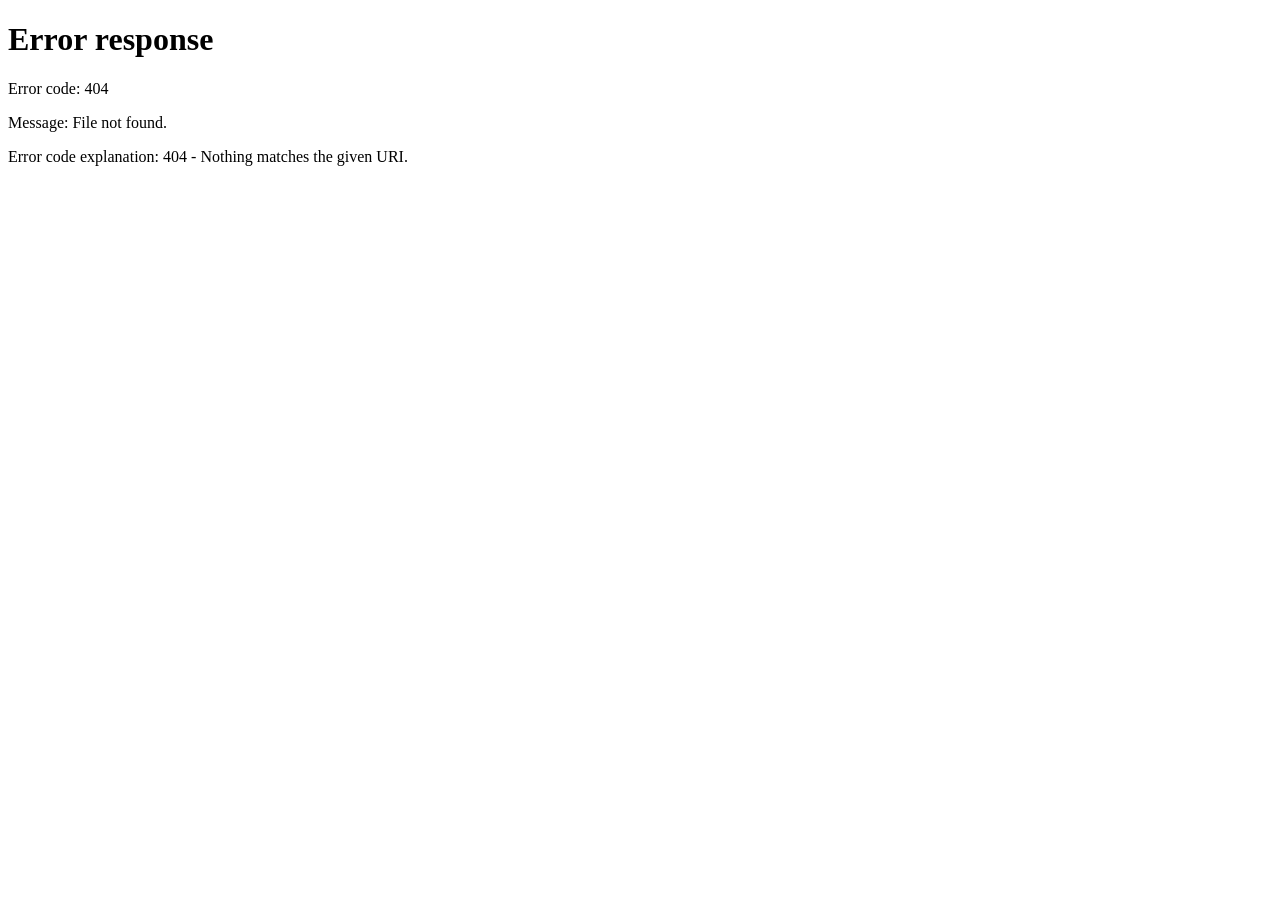
==== locker-manager/index.html @ d95ff04b "Add FABY Keeper front-end clone (original UI) and lightweight localStorage version Co-Authored-By: C" ====
<!DOCTYPE html>
<html lang="ar" dir="rtl" data-theme="dark">
<head>
<meta charset="UTF-8">
<meta name="viewport" content="width=device-width, initial-scale=1.0">
<title>FABY Keeper</title>
<link rel="icon" type="image/svg+xml" href="data:image/svg+xml,%3Csvg xmlns='http://www.w3.org/2000/svg' viewBox='0 0 100 100'%3E%3Crect width='100' height='100' rx='22' fill='%237b2ff7'/%3E%3C/svg%3E">
<link rel="preconnect" href="https://fonts.googleapis.com"><link rel="preconnect" href="https://fonts.gstatic.com" crossorigin>
<link href="https://fonts.googleapis.com/css2?family=Inter:wght@400;500;600;700&family=Tajawal:wght@400;500;700&display=swap" rel="stylesheet">
<link rel="stylesheet" href="https://cdnjs.cloudflare.com/ajax/libs/font-awesome/6.5.1/css/all.min.css">
<link rel="stylesheet" href="style.css">
<style>
        .topbar-user {
            display: inline-flex; align-items: center; gap: 8px;
            padding: 6px 12px;
            background: rgba(255,255,255,0.05);
            border: 1px solid rgba(255,255,255,0.08);
            border-radius: 999px;
            font-size: 13px;
            font-weight: 500;
            line-height: 1;
        }
        .topbar-user .user-name { color: #fff; }
        .topbar-user .user-role {
            padding: 3px 8px;
            border-radius: 999px;
            font-size: 11px;
            font-weight: 700;
            text-transform: uppercase;
            letter-spacing: 0.04em;
            background: linear-gradient(135deg, #7b2ff7 0%, #00d2ff 100%);
            color: #fff;
        }
        .topbar-logout-btn {
            display: inline-flex; align-items: center; justify-content: center;
            width: 38px; height: 38px;
            border: 1px solid rgba(255,255,255,0.08);
            background: rgba(255,255,255,0.04);
            color: rgba(255,255,255,0.75);
            border-radius: 10px;
            cursor: pointer;
            transition: all 0.15s ease;
        }
        .topbar-logout-btn:hover {
            color: #ff7a7a;
            border-color: rgba(255, 122, 122, 0.3);
            background: rgba(255, 122, 122, 0.08);
        }
        [data-theme="light"] .topbar-user { background: rgba(0,0,0,0.04); border-color: rgba(0,0,0,0.08); }
        [data-theme="light"] .topbar-user .user-name { color: #111; }
        [data-theme="light"] .topbar-logout-btn { border-color: rgba(0,0,0,0.08); background: rgba(0,0,0,0.04); color: rgba(0,0,0,0.65); }

        /* Role-based visibility — set on <body> at auth boot */
        body:not(.role-manager) .manager-only { display: none !important; }

        /* Users management page */
        .users-page { padding: 24px; }
        .users-toolbar {
            display: flex; justify-content: space-between; align-items: center;
            margin-bottom: 20px;
        }
        .users-toolbar h2 { margin: 0; font-size: 22px; font-weight: 700; letter-spacing: -0.02em; }
        .users-add-btn {
            display: inline-flex; align-items: center; gap: 8px;
            padding: 10px 18px; border: none; border-radius: 10px;
            background: linear-gradient(135deg, #7b2ff7 0%, #00d2ff 100%);
            color: #fff; font-weight: 600; font-size: 14px; cursor: pointer;
            box-shadow: 0 6px 20px rgba(123, 47, 247, 0.3);
            transition: transform 0.15s ease;
            font-family: inherit;
        }
        .users-add-btn:hover { transform: translateY(-1px); }
        .users-table-wrap {
            background: rgba(255,255,255,0.03);
            border: 1px solid rgba(255,255,255,0.06);
            border-radius: 14px;
            overflow: auto;
        }
        [data-theme="light"] .users-table-wrap { background: #fff; border-color: rgba(0,0,0,0.08); }
        .users-table { width: 100%; border-collapse: collapse; }
        .users-table th, .users-table td { padding: 14px 18px; text-align: start; font-size: 14px; }
        .users-table th {
            background: rgba(255,255,255,0.04);
            font-weight: 600; font-size: 12px;
            text-transform: uppercase; letter-spacing: 0.05em;
            color: rgba(255,255,255,0.55);
            border-bottom: 1px solid rgba(255,255,255,0.06);
        }
        [data-theme="light"] .users-table th { background: #f7f7fa; color: #555; border-color: rgba(0,0,0,0.06); }
        .users-table tbody tr { border-top: 1px solid rgba(255,255,255,0.04); }
        [data-theme="light"] .users-table tbody tr { border-color: rgba(0,0,0,0.05); }
        .role-chip {
            display: inline-block; padding: 3px 10px; border-radius: 999px;
            font-size: 11px; font-weight: 700; text-transform: uppercase; letter-spacing: 0.04em;
        }
        .role-chip.manager  { background: linear-gradient(135deg, #7b2ff7, #00d2ff); color: #fff; }
        .role-chip.admin    { background: rgba(59, 130, 246, 0.2); color: #60a5fa; border: 1px solid rgba(59, 130, 246, 0.3); }
        .role-chip.employee { background: rgba(34, 197, 94, 0.15); color: #4ade80; border: 1px solid rgba(34, 197, 94, 0.3); }
        .status-chip {
            display: inline-block; padding: 3px 10px; border-radius: 999px;
            font-size: 11px; font-weight: 600;
        }
        .status-chip.active   { background: rgba(34, 197, 94, 0.15); color: #4ade80; }
        .status-chip.inactive { background: rgba(239, 68, 68, 0.15); color: #ff7a7a; }
        .users-row-actions { display: flex; gap: 6px; justify-content: flex-end; }
        .users-row-actions button {
            border: 1px solid rgba(255,255,255,0.08);
            background: rgba(255,255,255,0.04);
            color: rgba(255,255,255,0.8);
            width: 34px; height: 34px; border-radius: 8px; cursor: pointer;
            display: inline-flex; align-items: center; justify-content: center;
            transition: all 0.15s ease;
            font-family: inherit;
        }
        [data-theme="light"] .users-row-actions button { border-color: rgba(0,0,0,0.08); background: #f7f7fa; color: #444; }
        .users-row-actions button:hover { background: rgba(123, 47, 247, 0.15); border-color: rgba(123, 47, 247, 0.4); color: #c5a3ff; }
        .users-row-actions button.danger:hover { background: rgba(239, 68, 68, 0.15); border-color: rgba(239, 68, 68, 0.4); color: #ff7a7a; }

        /* User modal form fields */
        .user-form-field { display: block; margin-bottom: 14px; }
        .user-form-field label { display: block; font-size: 13px; font-weight: 500; color: rgba(255,255,255,0.75); margin-bottom: 6px; }
        [data-theme="light"] .user-form-field label { color: #444; }
        .user-form-field input[type="text"],
        .user-form-field input[type="password"],
        .user-form-field select {
            width: 100%; padding: 11px 14px;
            background: rgba(255,255,255,0.04);
            border: 1px solid rgba(255,255,255,0.1);
            border-radius: 10px;
            color: #fff; font-size: 14px; font-family: inherit;
        }
        [data-theme="light"] .user-form-field input,
        [data-theme="light"] .user-form-field select {
            background: #fff; border-color: rgba(0,0,0,0.12); color: #111;
        }
        .user-form-field input:focus, .user-form-field select:focus {
            outline: none; border-color: rgba(123, 47, 247, 0.6);
            box-shadow: 0 0 0 4px rgba(123, 47, 247, 0.12);
        }
        .user-form-checkbox { display: flex; align-items: center; gap: 8px; font-size: 14px; color: rgba(255,255,255,0.8); }
        [data-theme="light"] .user-form-checkbox { color: #333; }
    </style>
</head>
<body style="font-family: Tajawal, Inter, sans-serif;"> at auth boot */
        body:not(.role-manager) .manager-only { display: none !important; }

        /* Users management page */
        .users-page { padding: 24px; }
        .users-toolbar {
            display: flex; justify-content: space-between; align-items: center;
            margin-bottom: 20px;
        }
        .users-toolbar h2 { margin: 0; font-size: 22px; font-weight: 700; letter-spacing: -0.02em; }
        .users-add-btn {
            display: inline-flex; align-items: center; gap: 8px;
            padding: 10px 18px; border: none; border-radius: 10px;
            background: linear-gradient(135deg, #7b2ff7 0%, #00d2ff 100%);
            color: #fff; font-weight: 600; font-size: 14px; cursor: pointer;
            box-shadow: 0 6px 20px rgba(123, 47, 247, 0.3);
            transition: transform 0.15s ease;
            font-family: inherit;
        }
        .users-add-btn:hover { transform: translateY(-1px); }
        .users-table-wrap {
            background: rgba(255,255,255,0.03);
            border: 1px solid rgba(255,255,255,0.06);
            border-radius: 14px;
            overflow: auto;
        }
        [data-theme="light"] .users-table-wrap { background: #fff; border-color: rgba(0,0,0,0.08); }
        .users-table { width: 100%; border-collapse: collapse; }
        .users-table th, .users-table td { padding: 14px 18px; text-align: start; font-size: 14px; }
        .users-table th {
            background: rgba(255,255,255,0.04);
            font-weight: 600; font-size: 12px;
            text-transform: uppercase; letter-spacing: 0.05em;
            color: rgba(255,255,255,0.55);
            border-bottom: 1px solid rgba(255,255,255,0.06);
        }
        [data-theme="light"] .users-table th { background: #f7f7fa; color: #555; border-color: rgba(0,0,0,0.06); }
        .users-table tbody tr { border-top: 1px solid rgba(255,255,255,0.04); }
        [data-theme="light"] .users-table tbody tr { border-color: rgba(0,0,0,0.05); }
        .role-chip {
            display: inline-block; padding: 3px 10px; border-radius: 999px;
            font-size: 11px; font-weight: 700; text-transform: uppercase; letter-spacing: 0.04em;
        }
        .role-chip.manager  { background: linear-gradient(135deg, #7b2ff7, #00d2ff); color: #fff; }
        .role-chip.admin    { background: rgba(59, 130, 246, 0.2); color: #60a5fa; border: 1px solid rgba(59, 130, 246, 0.3); }
        .role-chip.employee { background: rgba(34, 197, 94, 0.15); color: #4ade80; border: 1px solid rgba(34, 197, 94, 0.3); }
        .status-chip {
            display: inline-block; padding: 3px 10px; border-radius: 999px;
            font-size: 11px; font-weight: 600;
        }
        .status-chip.active   { background: rgba(34, 197, 94, 0.15); color: #4ade80; }
        .status-chip.inactive { background: rgba(239, 68, 68, 0.15); color: #ff7a7a; }
        .users-row-actions { display: flex; gap: 6px; justify-content: flex-end; }
        .users-row-actions button {
            border: 1px solid rgba(255,255,255,0.08);
            background: rgba(255,255,255,0.04);
            color: rgba(255,255,255,0.8);
            width: 34px; height: 34px; border-radius: 8px; cursor: pointer;
            display: inline-flex; align-items: center; justify-content: center;
            transition: all 0.15s ease;
            font-family: inherit;
        }
        [data-theme="light"] .users-row-actions button { border-color: rgba(0,0,0,0.08); background: #f7f7fa; color: #444; }
        .users-row-actions button:hover { background: rgba(123, 47, 247, 0.15); border-color: rgba(123, 47, 247, 0.4); color: #c5a3ff; }
        .users-row-actions button.danger:hover { background: rgba(239, 68, 68, 0.15); border-color: rgba(239, 68, 68, 0.4); color: #ff7a7a; }

        /* User modal form fields */
        .user-form-field { display: block; margin-bottom: 14px; }
        .user-form-field label { display: block; font-size: 13px; font-weight: 500; color: rgba(255,255,255,0.75); margin-bottom: 6px; }
        [data-theme="light"] .user-form-field label { color: #444; }
        .user-form-field input[type="text"],
        .user-form-field input[type="password"],
        .user-form-field select {
            width: 100%; padding: 11px 14px;
            background: rgba(255,255,255,0.04);
            border: 1px solid rgba(255,255,255,0.1);
            border-radius: 10px;
            color: #fff; font-size: 14px; font-family: inherit;
        }
        [data-theme="light"] .user-form-field input,
        [data-theme="light"] .user-form-field select {
            background: #fff; border-color: rgba(0,0,0,0.12); color: #111;
        }
        .user-form-field input:focus, .user-form-field select:focus {
            outline: none; border-color: rgba(123, 47, 247, 0.6);
            box-shadow: 0 0 0 4px rgba(123, 47, 247, 0.12);
        }
        .user-form-checkbox { display: flex; align-items: center; gap: 8px; font-size: 14px; color: rgba(255,255,255,0.8); }
        [data-theme="light"] .user-form-checkbox { color: #333; }
    </style>
<style>
      .ejoy-sub-active{
        color: #1296ba !important;
      }
      
      .ejoy-sub-hovered{
        color: #1296ba !important;
      }
      .ejoy-sub-clzz{
        cursor: pointer;
        
        lineHeight: 1.2;
          font-size: 28px;
          color: #FFCC00; background: rgba(17, 17, 17, 0.7);
        
      }
      .ejoy-sub-clzz:hover{
        color: #1296ba !important;
      }
      .ej-trans-sub{
        position: absolute !important;
        width: 100% !important;
        display: flex !important;
        justify-content: center !important;
        align-items: center !important;
        z-index: 9999999 !important;
        cursor: move;
      }
      .ej-trans-sub > span{
        color: #3CF9ED;
        font-size: 18px;
        text-align: center;
        padding: 0 16px;
        line-height: 1.5;
        background: rgba(32, 26, 25, 0.8);
        // text-shadow: 0px 1px 4px black;
        padding: 0 8px;
        
        lineHeight: 1.2;
        font-size: 16px;
        color: #0CB1C7; background: rgba(67, 65, 65, 0.7);
      
      }
      .ej-full-screen-video{
        position: absolute;
        width: 30px;
        height: 30px;
        top: 30px;
        right: 10px;
        display: flex;
        justify-content: center;
        align-items: center;
        z-index: 99999999;
        cursor: pointer;
      }
      .ej-main-sub{
        position: absolute !important;
        width: 100% !important;
        display: flex !important;
        justify-content: center !important;
        align-items: center !important;
        z-index: 99999999 !important;
        cursor: move;
        padding: 0 8px;
      }
      .ej-main-sub > span{
        color: white;
        font-size: 20px;
        line-height: 1.5;
        text-align: center;
        background: rgba(32, 26, 25, 0.8);
        padding: 2px 8px;
        font-weight: normal !important;
        
        lineHeight: 1.2;
          font-size: 28px;
          color: #FFCC00; background: rgba(17, 17, 17, 0.7);
        
      }

      .ej-main-sub .ejoy-sub-clzz{
        background: transparent !important
      }

      .tran-subtitle > span{
        cursor: pointer;
        padding-left: 10px;
        top: 2px;
        position: relative;
      }

      .tran-subtitle > span > span{
        position: absolute;
        top: -170%;
        background: rgba(0,0,0,0.5);
        font-size: 13px;
        line-height: 20px;
        padding: 2px 8px;
        color: white;
        display: none;
        border-radius: 4px;
        white-space: nowrap;
        left: -50%;
        font-weight: normal;
      }

      .viewPopupPro {
        z-index: 2147483647;
        cursor: auto;
        position: absolute;
        z-index: 2147483647;
        background: #111111;
        transition: opacity 1s;
        width: 172px;
        height: 66px;
        opacity: 1;
        border-radius: 6px;
        display: flex;
        flex-direction: column;
        justify-content: center;
        align-items: center;
      }

      .titlePopupPro {
        font-style: normal;
        font-weight: 400;
        font-size: 10px;
        line-height: 12px;
        color: #E5E5E5;
        text-shadow: 0px 3px 3px rgba(0, 0, 0, 0.25);
      }
  
      .viewGoPro {
        background: #FFCC00;
        border-radius: 72.6257px;
        display: flex;
        justify-content: center;
        align-items: center;
        margin-top: 8px;
        padding-left: 10px;
        cursor: pointer;
  
      }

      .viewGoPro svg {
        pointer-events: none;
      }
      
      .textGoPro {
        font-style: normal;
        font-weight: 600;
        font-size: 10px;
        line-height: 12px;
        pointer-events: none;
        text-align: center;
        color: #FFFFFF;
        padding: 4px 14px 4px 4px;
      }

      .viewPopupPro{
        top: auto !important;
        bottom: 15px !important;
      }

      .view-icon-copy-main-sub:hover > span,
      .view-icon-edit-sub:hover > span,
      .view-icon-exit-full-sub:hover > span,
      .view-icon-full-sub:hover > span,
      .iconCrownGoPro:hover > span,
      .view-icon-copy-tran-sub:hover > span {
        display: block;
      }

      .iconCrownGoPro{
        padding-left: 0px !important;
        padding-right: 8px !important;
      }
      .iconCrownGoPro svg{
        width: 17px;
        height: 17px;
      }
      .view-icon-full-sub, .view-icon-exit-full-sub {
        display: flex;
      }

      .view-icon-full-sub > svg, .view-icon-exit-full-sub > svg {
        pointer-events: none;
      }

      .tran-subtitle > span > svg{
        width: 16px;
        height: 16px;
        pointer-events: none;
        display: inline-flex !important;
        vertical-align: baseline !important;
      }
      
      .view-icon-copy-main-sub > svg{
        pointer-events: none;
        color: #FFCC00
      }

      .iconCrownGoPro{
        padding-left: 0 !important;
        padding-right: 8px !important;
      }
      .view-icon-copy-tran-sub > svg{
        pointer-events: none;
        color: #0CB1C7
      }
      </style></head>
<body style="font-family: Tajawal, Inter, sans-serif;">

<div class="app-layout">

    <!-- Sidebar Overlay -->
    <div class="sidebar-overlay" id="sidebarOverlay" onclick="toggleSidebar()"></div>

    <!-- Sidebar -->
    <aside class="sidebar" id="sidebar">
        <div class="sidebar-brand" onclick="navigateTo('home')">
            <div class="sidebar-brand-icon">
                <svg viewBox="0 0 100 100" width="40" height="40">
                    <defs>
                        <lineargradient id="brandGrad" x1="0%" y1="0%" x2="100%" y2="100%">
                            <stop offset="0%" stop-color="#7b2ff7"></stop>
                            <stop offset="100%" stop-color="#00d2ff"></stop>
                        </lineargradient>
                    </defs>
                    <rect width="100" height="100" rx="22" fill="url(#brandGrad)"></rect>
                    <rect x="28" y="18" width="44" height="52" rx="6" fill="none" stroke="white" stroke-width="5"></rect>
                    <circle cx="50" cy="42" r="8" fill="none" stroke="white" stroke-width="4"></circle>
                    <rect x="47" y="48" width="6" height="12" rx="2" fill="white"></rect>
                    <rect x="22" y="72" width="56" height="12" rx="4" fill="rgba(255,255,255,0.35)"></rect>
                </svg>
            </div>
            <div class="sidebar-brand-text">
                <span class="sidebar-brand-name">FABY</span>
                <span class="sidebar-brand-sub">Keeper</span>
            </div>
        </div>

        <div class="sidebar-search">
            <div class="sidebar-search-box">
                <i class="fas fa-search"></i>
                <input type="text" id="sidebarSearch" data-i18n-placeholder="searchAll" placeholder="البحث في كل شيء..." oninput="handleGlobalSearch(this.value)">
            </div>
            <div class="sidebar-search-results open" id="sidebarSearchResults" style="display: none;"></div>
        </div>

        <nav class="sidebar-nav">
            <a class="sidebar-link" data-page="home" onclick="navigateTo('home')">
                <i class="fas fa-home"></i>
                <span data-i18n="home">الرئيسية</span>
            </a>
            <a class="sidebar-link" data-page="lockers" onclick="navigateTo('lockers')">
                <i class="fas fa-box-open"></i>
                <span data-i18n="lockers">الخزائن</span>
            </a>
            <a class="sidebar-link" data-page="warehouse" onclick="navigateTo('warehouse')">
                <i class="fas fa-warehouse"></i>
                <span data-i18n="warehouse">المستودع</span>
            </a>
            <a class="sidebar-link" data-page="departments" onclick="navigateTo('departments')">
                <i class="fas fa-building"></i>
                <span data-i18n="departments">الأقسام</span>
            </a>
            <a class="sidebar-link" data-page="employees" onclick="navigateTo('employees')">
                <i class="fas fa-id-badge"></i>
                <span data-i18n="employees">الموظفون</span>
            </a>
            <a class="sidebar-link manager-only" data-page="users" onclick="navigateTo('users')">
                <i class="fas fa-user-shield"></i>
                <span data-i18n="users">المستخدمون</span>
            </a>
        </nav>

        <div class="sidebar-footer">
            <button class="sidebar-footer-btn" onclick="toggleTheme()" title="تبديل السمة" data-i18n-title="toggleTheme">
                <i class="fas fa-moon" id="themeIcon"></i>
            </button>
            <button class="sidebar-footer-btn" onclick="toggleLanguage()" title="تبديل اللغة" data-i18n-title="toggleLanguage">
                <span id="langLabel">EN</span>
            </button>
        </div>
    </aside>

    <!-- Main Content -->
    <div class="main-content">

        <!-- Top Bar -->
        <div class="topbar">
            <button class="topbar-hamburger" onclick="toggleSidebar()">
                <i class="fas fa-bars"></i>
            </button>
            <h1 id="pageTitle" data-i18n="home">الرئيسية</h1>
            <div class="topbar-right">
                <div class="topbar-user" id="userBadge" style="">
                    <span class="user-name" id="userNameLabel">manager</span>
                    <span class="user-role" id="userRoleLabel">manager</span>
                </div>
                <button class="topbar-alert-btn" onclick="openAlertsPanel()" title="التنبيهات" data-i18n-title="alerts">
                    <i class="fas fa-bell"></i>
                    <span class="topbar-alert-count" id="alertBadge"><span id="alertCount">80</span></span>
                </button>
                <button class="topbar-add-btn" id="addBtn" onclick="handleAddBtn()" style="display: none;">
                    <i class="fas fa-plus-circle"></i>
                    <span id="addBtnText" data-i18n="add">إضافة</span>
                </button>
                <button class="topbar-logout-btn" id="logoutBtn" onclick="logoutUser()" style="" title="تسجيل الخروج" data-i18n-title="signOut">
                    <i class="fas fa-sign-out-alt"></i>
                </button>
            </div>
        </div>

        <!-- Alert Banner -->
        <div class="alert-banner" id="alertBanner" style="display: none;">
            <i class="fas fa-exclamation-triangle"></i>
            <span id="alertText">80 عنصر في 19 خزانة بمخزون منخفض!</span>
            <button onclick="dismissAlertBanner()"><i class="fas fa-times"></i></button>
        </div>

        <!-- ==================== PAGES ==================== -->

        <!-- HOME PAGE -->
        <div class="page" id="page-home">
            <div class="home-container">
                <div class="home-hero">
                    <div class="home-hero-icon">
                        <svg viewBox="0 0 100 100" width="90" height="90">
                            <defs>
                                <lineargradient id="heroGrad" x1="0%" y1="0%" x2="100%" y2="100%">
                                    <stop offset="0%" stop-color="#7b2ff7"></stop>
                                    <stop offset="100%" stop-color="#00d2ff"></stop>
                                </lineargradient>
                            </defs>
                            <rect width="100" height="100" rx="22" fill="url(#heroGrad)"></rect>
                            <rect x="28" y="18" width="44" height="52" rx="6" fill="none" stroke="white" stroke-width="5"></rect>
                            <circle cx="50" cy="42" r="8" fill="none" stroke="white" stroke-width="4"></circle>
                            <rect x="47" y="48" width="6" height="12" rx="2" fill="white"></rect>
                            <rect x="22" y="72" width="56" height="12" rx="4" fill="rgba(255,255,255,0.35)"></rect>
                        </svg>
                        <div class="home-hero-glow"></div>
                    </div>
                    <h1 class="home-hero-title" data-i18n="appTitle">FABY Keeper</h1>
                    <p class="home-hero-subtitle" data-i18n="homeSubtitle">إدارة التخزين والمستودعات والأقسام</p>
                </div>
                <div class="home-grid">
                    <div class="home-card home-card-lockers" onclick="navigateTo('lockers')">
                        <div class="home-card-bg"></div>
                        <div class="home-card-content">
                            <div class="home-card-icon"><i class="fas fa-box-open"></i></div>
                            <h3 class="home-card-title" data-i18n="lockers">الخزائن</h3>
                            <p class="home-card-desc" data-i18n="lockersDesc">إدارة خزائن التخزين وعناصر المخزون</p>
                            <div class="home-card-count" id="homeLockerCount">0</div>
                        </div>
                    </div>
                    <div class="home-card home-card-warehouse" onclick="navigateTo('warehouse')">
                        <div class="home-card-bg"></div>
                        <div class="home-card-content">
                            <div class="home-card-icon"><i class="fas fa-warehouse"></i></div>
                            <h3 class="home-card-title" data-i18n="warehouse">المستودع</h3>
                            <p class="home-card-desc" data-i18n="warehouseDesc">إدارة مناطق المستودع والتخزين</p>
                            <div class="home-card-count" id="homeWarehouseCount">0</div>
                        </div>
                    </div>
                    <div class="home-card home-card-departments" onclick="navigateTo('departments')">
                        <div class="home-card-bg"></div>
                        <div class="home-card-content">
                            <div class="home-card-icon"><i class="fas fa-building"></i></div>
                            <h3 class="home-card-title" data-i18n="departments">الأقسام</h3>
                            <p class="home-card-desc" data-i18n="departmentsDesc">إدارة الفرق والموظفين والمسؤوليات</p>
                            <div class="home-card-count" id="homeDeptCount">0</div>
                        </div>
                    </div>
                    <div class="home-card home-card-employees" onclick="navigateTo('employees')">
                        <div class="home-card-bg"></div>
                        <div class="home-card-content">
                            <div class="home-card-icon"><i class="fas fa-id-badge"></i></div>
                            <h3 class="home-card-title" data-i18n="employees">الموظفون</h3>
                            <p class="home-card-desc" data-i18n="employeesDesc">إدارة الموظفين والعهدة</p>
                            <div class="home-card-count" id="homeEmpCount">0</div>
                        </div>
                    </div>
                </div>
            </div>
        </div>

        <!-- LOCKERS PAGE -->
        <div class="page" id="page-lockers">
            <div class="page-search-bar">
                <div class="page-search-box">
                    <i class="fas fa-search"></i>
                    <input type="text" id="lockerSearch" data-i18n-placeholder="searchLockers" placeholder="البحث في الخزائن والعناصر..." oninput="handleLockerSearch(this.value)">
                    <div class="page-search-results" id="lockerSearchResults" style="display: none;"></div>
                </div>
            </div>
            <div class="stats-bar">
                <div class="stat-card clickable" onclick="showAllCabinetItems()">
                    <div class="stat-icon stat-icon-blue"><i class="fas fa-box-open"></i></div>
                    <div class="stat-info">
                        <span class="stat-value" id="statLockers">37</span>
                        <span class="stat-label" data-i18n="totalLockers">إجمالي الخزائن</span>
                    </div>
                </div>
                <div class="stat-card clickable" onclick="showAllCabinetItems()">
                    <div class="stat-icon stat-icon-purple"><i class="fas fa-layer-group"></i></div>
                    <div class="stat-info">
                        <span class="stat-value" id="statStock">8697</span>
                        <span class="stat-label" data-i18n="totalStock">إجمالي المخزون</span>
                    </div>
                </div>
                <div class="stat-card stat-card-alert clickable" onclick="openAlertsPanel()">
                    <div class="stat-icon stat-icon-orange"><i class="fas fa-exclamation-triangle"></i></div>
                    <div class="stat-info">
                        <span class="stat-value" id="statAlerts">80</span>
                        <span class="stat-label" data-i18n="alerts">التنبيهات</span>
                    </div>
                </div>
            </div>
            <div class="layout-toolbar">
                <div class="layout-toolbar-label"><i class="fas fa-th"></i> <span data-i18n="layout">التخطيط</span></div>
                <div class="layout-toolbar-controls">
                    <label class="layout-ctl"><span data-i18n="rows">الصفوف</span>
                        <input type="number" id="lockerRowsInput" min="1" max="20" value="0" placeholder="تلقائي" data-i18n-placeholder="autoPlaceholder" oninput="setLockerLayout()">
                    </label>
                    <label class="layout-ctl"><span data-i18n="columns">الأعمدة</span>
                        <input type="number" id="lockerColsInput" min="1" max="12" value="0" placeholder="تلقائي" data-i18n-placeholder="autoPlaceholder" oninput="setLockerLayout()">
                    </label>
                    <button class="btn-icon layout-reset" onclick="resetLockerLayout()" title="تلقائي" data-i18n-title="autoLayout"><i class="fas fa-magic"></i></button>
                </div>
            </div>
            <div class="locker-grid-container">
                <div class="locker-grid" id="lockerGrid"></div>
            </div>
        </div>

        <!-- WAREHOUSE PAGE -->
        <div class="page" id="page-warehouse">
            <div class="page-search-bar">
                <div class="page-search-box">
                    <i class="fas fa-search"></i>
                    <input type="text" id="warehouseSearch" data-i18n-placeholder="searchWarehouse" placeholder="البحث في المناطق والعناصر..." oninput="handleWarehouseSearch(this.value)">
                    <div class="page-search-results" id="warehouseSearchResults" style="display: none;"></div>
                </div>
            </div>
            <div class="wh-zone-bar" id="whZoneBar"></div>
            <div class="warehouse-content" id="warehouseContent">
                <div class="loading-spinner" data-i18n="loading">جاري التحميل...</div>
            </div>
        </div>

        <!-- DEPARTMENTS PAGE -->
        <div class="page" id="page-departments">
            <div class="page-search-bar">
                <div class="page-search-box">
                    <i class="fas fa-search"></i>
                    <input type="text" id="deptSearch" data-i18n-placeholder="searchDepartments" placeholder="البحث في الأقسام والموظفين..." oninput="handleDeptSearch(this.value)">
                    <div class="page-search-results" id="deptSearchResults" style="display: none;"></div>
                </div>
            </div>
            <div class="stats-bar" id="deptStatsBar">
                <div class="stat-card clickable" onclick="showAllDepts()">
                    <div class="stat-icon stat-icon-purple"><i class="fas fa-sitemap"></i></div>
                    <div class="stat-info">
                        <span class="stat-value" id="statDepts">0</span>
                        <span class="stat-label" data-i18n="departments">الأقسام</span>
                    </div>
                </div>
                <div class="stat-card clickable" onclick="showAllDeptEquipment()">
                    <div class="stat-icon stat-icon-blue"><i class="fas fa-tools"></i></div>
                    <div class="stat-info">
                        <span class="stat-value" id="statDeptItems">0</span>
                        <span class="stat-label" data-i18n="equipment">المعدات</span>
                    </div>
                </div>
                <div class="stat-card clickable" onclick="navigateTo('employees')">
                    <div class="stat-icon stat-icon-green"><i class="fas fa-users"></i></div>
                    <div class="stat-info">
                        <span class="stat-value" id="statDeptEmps">0</span>
                        <span class="stat-label" data-i18n="employees">الموظفون</span>
                    </div>
                </div>
            </div>
            <div class="dept-grid" id="deptGrid">
                <div class="loading-spinner" data-i18n="loading">جاري التحميل...</div>
            </div>
        </div>

        <!-- EMPLOYEES PAGE -->
        <div class="page" id="page-employees">
            <div class="page-search-bar">
                <div class="page-search-box">
                    <i class="fas fa-search"></i>
                    <input type="text" id="empSearch" data-i18n-placeholder="searchEmployees" placeholder="البحث عن موظفين..." oninput="handleEmpSearch(this.value)">
                    <div class="page-search-results open" id="empSearchResults" style="display: none;"><div class="search-empty">لم يتم العثور على نتائج</div></div>
                </div>
            </div>
            <div class="stats-bar" id="empStatsBar">
                <div class="stat-card clickable" onclick="showAllEmps()">
                    <div class="stat-icon stat-icon-cyan"><i class="fas fa-id-badge"></i></div>
                    <div class="stat-info">
                        <span class="stat-value" id="statEmps">10</span>
                        <span class="stat-label" data-i18n="employees">الموظفون</span>
                    </div>
                </div>
                <div class="stat-card clickable" onclick="showAllCustodyItems()">
                    <div class="stat-icon stat-icon-purple"><i class="fas fa-hand-holding"></i></div>
                    <div class="stat-info">
                        <span class="stat-value" id="statEmpCustody">20</span>
                        <span class="stat-label" data-i18n="custodyItems">عناصر العهدة</span>
                    </div>
                </div>
            </div>
            <div class="emp-grid" id="empGrid"></div>
        </div>

        <!-- DEPARTMENT DETAIL PAGE -->
        <div class="page" id="page-dept-detail">
            <div class="dept-detail-header" id="deptDetailHeader">
                <button class="back-btn" onclick="navigateTo('departments')">
                    <i class="fas fa-arrow-left"></i>
                </button>
                <div class="dept-detail-info">
                    <h2 class="dept-detail-name"></h2>
                    <div class="dept-detail-image"></div>
                </div>
                <div class="dept-header-actions">
                    <button class="dept-header-action dept-header-action-edit" onclick="openEditDeptModal(currentDeptId)" title="تعديل القسم" data-i18n-title="editDepartment" data-i18n-aria="editDepartment" aria-label="تعديل القسم">
                        <i class="fas fa-pen"></i>
                    </button>
                    <button class="dept-header-action dept-header-action-reassign" onclick="openReassignManagerModal(currentDeptId)" title="تغيير الموظف المسؤول" data-i18n-title="reassignManager" data-i18n-aria="reassignManager" aria-label="تغيير الموظف المسؤول">
                        <i class="fas fa-user-shield"></i>
                    </button>
                    <button class="dept-header-action dept-header-action-delete" onclick="confirmDeleteDept(currentDeptId)" title="حذف القسم" data-i18n-title="deleteDepartment" data-i18n-aria="deleteDepartment" aria-label="حذف القسم">
                        <i class="fas fa-trash-alt"></i>
                    </button>
                </div>
            </div>
            <div class="dept-detail-tabs">
                <button class="dept-dtab active" id="tabItems" onclick="switchDeptDetailTab('items')">
                    <i class="fas fa-cubes"></i>
                    <span data-i18n="items">عناصر</span>
                </button>
                <button class="dept-dtab" id="tabEquipment" onclick="switchDeptDetailTab('equipment')">
                    <i class="fas fa-tools"></i>
                    <span data-i18n="equipment">المعدات</span>
                </button>
                <button class="dept-dtab" id="tabIncoming" onclick="switchDeptDetailTab('incoming')">
                    <i class="fas fa-inbox"></i>
                    <span data-i18n="incomingCustody">عهدة واردة</span>
                    <span class="dept-tab-badge" id="incomingBadge" style="display:none">0</span>
                </button>
                <button class="dept-dtab" id="tabHistory" onclick="switchDeptDetailTab('history')">
                    <i class="fas fa-clock-rotate-left"></i>
                    <span data-i18n="record">السجل</span>
                </button>
            </div>

            <!-- Equipment Tab -->
            <div class="dept-dtab-content active" id="deptEquipmentTab">
                <div class="equip-toolbar">
                    <div class="equip-search">
                        <i class="fas fa-search"></i>
                        <input type="text" id="equipSearch" data-i18n-placeholder="searchEquipPh" placeholder="البحث في المعدات..." oninput="renderEquipmentTab()">
                    </div>
                    <div class="equip-filter">
                        <select id="equipFilter" onchange="renderEquipmentTab()">
                            <option value="all" data-i18n="allRecords">جميع السجلات</option>
                            <option value="in" data-i18n="inDept">في القسم</option>
                            <option value="out" data-i18n="outOfDeptCustody">خارج عهدة القسم</option>
                        </select>
                    </div>
                    <button class="btn-print" onclick="printEquipment()" title="طباعة" data-i18n-title="printBtn">
                        <i class="fas fa-print"></i>
                        <span data-i18n="print">طباعة</span>
                    </button>
                </div>
                <div class="cond-filter-bar" id="deptEquipFilter"></div>
                <div class="equip-grid" id="equipGrid"></div>
                <div class="equip-add-card">
                    <div class="equip-add-header">
                        <span class="equip-add-icon"><i class="fas fa-cogs"></i></span>
                        <span data-i18n="addEquipment">إضافة معدة</span>
                    </div>
                    <div class="equip-add-fields">
                        <div class="equip-add-field">
                            <i class="fas fa-tag"></i>
                            <input type="text" id="newEquipName" data-i18n-placeholder="itemName" placeholder="اسم العنصر">
                        </div>
                        <div class="equip-add-field equip-add-field-sm">
                            <i class="fas fa-sort-numeric-up"></i>
                            <input type="number" id="newEquipQty" placeholder="1" min="1" value="1">
                        </div>
                        <div class="equip-add-field">
                            <i class="fas fa-align-left"></i>
                            <input type="text" id="newEquipDesc" data-i18n-placeholder="description" placeholder="الوصف">
                        </div>
                        <div class="equip-add-field">
                            <i class="fas fa-bullseye"></i>
                            <input type="text" id="newEquipPurpose" data-i18n-placeholder="purpose" placeholder="الغرض">
                        </div>
                        <div class="equip-add-field equip-add-field-sm">
                            <i class="fas fa-clipboard-check"></i>
                            <select id="newEquipCondition" class="area-add-condition" title="الحالة" data-i18n-title="condition">
                                <option value="new" data-i18n="conditionNew">جديد</option>
                                <option value="used" data-i18n="conditionUsed">مستعمل</option>
                                <option value="repairable" data-i18n="conditionRepairable">قابلة للصيانة</option>
                                <option value="maintenance" data-i18n="conditionMaintenance">بحاجة للصيانة</option>
                                <option value="damaged" data-i18n="conditionDamaged">تالف</option>
                            </select>
                        </div>
                        <label class="equip-add-file-btn">
                            <i class="fas fa-camera"></i>
                            <span data-i18n="chooseImage">اختر صورة</span>
                            <input type="file" id="newEquipFile" accept="image/*" style="display:none">
                        </label>
                        <button class="btn-add equip-add-submit" onclick="addEquipment()">
                            <i class="fas fa-plus-circle"></i>
                            <span data-i18n="add">إضافة</span>
                        </button>
                    </div>
                </div>
            </div>

            <!-- History Tab -->
            <div class="dept-dtab-content" id="deptHistoryTab">
                <div class="dept-history-timeline" id="deptHistoryTimeline">
                    <div class="loading-spinner" data-i18n="loading">جاري التحميل...</div>
                </div>
                <div class="add-item-bar history-add-bar">
                    <select id="historyEmpSelect">
                        <option value="" data-i18n="responsibleEmployee">الموظف المسؤول</option>
                    </select>
                    <input type="date" id="historyStartDate" title="تاريخ البداية" data-i18n-title="startDate">
                    <input type="date" id="historyEndDate" title="تاريخ النهاية" data-i18n-title="endDate">
                    <select id="historyStatus">
                        <option value="active" data-i18n="active">نشط</option>
                        <option value="completed" data-i18n="completed">منتهي</option>
                        <option value="transferred" data-i18n="transferred">منقول</option>
                    </select>
                    <input type="text" id="historyNotes" data-i18n-placeholder="notes" placeholder="ملاحظات">
                    <button class="btn-add" onclick="addHistory()">
                        <i class="fas fa-plus"></i>
                        <span data-i18n="add">إضافة</span>
                    </button>
                </div>
            </div>

            <!-- Incoming Custody Tab -->
            <div class="dept-dtab-content" id="deptIncomingTab">
                <h3 class="emp-section-title"><i class="fas fa-inbox"></i> <span data-i18n="incomingCustodyTitle">عناصر تحت العهدة المؤقتة من أقسام أخرى</span></h3>
                <div class="incoming-grid" id="deptIncomingGrid"></div>
            </div>

            <!-- Items Tab -->
            <div class="dept-dtab-content" id="deptItemsTab">
                <div class="items-toolbar-bar">
                    <button class="btn-print" onclick="printDeptItems()" title="طباعة" data-i18n-title="printBtn">
                        <i class="fas fa-print"></i>
                        <span data-i18n="print">طباعة</span>
                    </button>
                    <button class="btn-print" onclick="printIncoming()" title="طباعة الواردة" data-i18n-title="printIncomingTitle">
                        <i class="fas fa-print"></i>
                        <span data-i18n="printIncoming">طباعة الواردة</span>
                    </button>
                </div>
                <div class="cond-filter-bar" id="deptItemsFilter"></div>
                <div class="dept-items-container" id="deptItemsContainer">
                    <div class="loading-spinner" data-i18n="loading">جاري التحميل...</div>
                </div>
                <div class="add-item-bar">
                    <input type="text" id="newDeptItemName" data-i18n-placeholder="itemName" placeholder="اسم العنصر">
                    <input type="number" id="newDeptItemQty" placeholder="1" min="1" value="1">
                    <input type="text" id="newDeptItemDesc" data-i18n-placeholder="description" placeholder="الوصف">
                    <select id="newDeptItemCondition" class="area-add-condition">
                        <option value="new" data-i18n="conditionNew">جديد</option>
                        <option value="used" data-i18n="conditionUsed">مستعمل</option>
                        <option value="repairable" data-i18n="conditionRepairable">قابلة للصيانة</option>
                        <option value="maintenance" data-i18n="conditionMaintenance">بحاجة للصيانة</option>
                        <option value="damaged" data-i18n="conditionDamaged">تالف</option>
                    </select>
                    <input type="file" id="newDeptItemFile" accept="image/*">
                    <button class="btn-add" onclick="addDeptItem()">
                        <i class="fas fa-plus"></i>
                        <span data-i18n="add">إضافة</span>
                    </button>
                </div>
            </div>
        </div>

        <!-- EMPLOYEE DETAIL PAGE -->
        <div class="page" id="page-emp-detail">
            <div class="emp-detail-header" id="empDetailHeader">
                <button class="back-btn" onclick="navigateTo('employees')">
                    <i class="fas fa-arrow-left"></i>
                </button>
                <div class="emp-detail-info">
                    <div class="emp-detail-avatar"><i class="fas fa-user" style="font-size:40px;color:var(--text-muted)"></i><label class="btn-icon emp-avatar-upload" style="cursor:pointer;position:absolute;bottom:0;right:0"><i class="fas fa-camera" style="font-size:12px"></i><input type="file" accept="image/*" style="display:none" onchange="uploadEmployeePhoto(9,this.files[0])"></label></div>
                    <div class="emp-detail-text">
                        <h2 class="emp-detail-name"></h2>
                        <span class="emp-detail-title"></span>
                        <a class="emp-detail-dept-link" style="cursor: pointer;"><i class="fas fa-building"></i> </a>
                    </div>
                </div>
            </div>
            <div class="emp-tabs-bar">
                <button class="emp-tab-btn active" id="empTabCurrent" onclick="switchEmpTab('current')">
                    <i class="fas fa-hand-holding"></i>
                    <span data-i18n="custodyItems">عناصر العهدة</span>
                </button>
                <button class="emp-tab-btn" id="empTabStorage" onclick="switchEmpTab('storage')">
                    <i class="fas fa-boxes"></i>
                    <span data-i18n="tempCustodyTab">العهدة المؤقتة</span>
                    <span class="emp-tab-badge" id="empStorageBadge" style="display:none">0</span>
                </button>
                <button class="emp-tab-btn" id="empTabHistory" onclick="switchEmpTab('history')">
                    <i class="fas fa-scroll"></i>
                    <span data-i18n="custodyHistory">سجل العهدة</span>
                    <span class="emp-tab-badge" id="empHistoryBadge" style="">2</span>
                </button>
                <button class="btn-print emp-tab-print" onclick="printEmpCurrent()" title="طباعة العهدة الحالية" data-i18n-title="printCurrentTitle">
                    <i class="fas fa-print"></i>
                    <span data-i18n="printCurrent">طباعة الحالية</span>
                </button>
                <button class="btn-print emp-tab-print" onclick="printEmpStorage()" title="طباعة العهدة المؤقتة" data-i18n-title="printTempCustodyTitle">
                    <i class="fas fa-print"></i>
                    <span data-i18n="tempCustodyTab">العهدة المؤقتة</span>
                </button>
                <button class="btn-print emp-tab-print" onclick="printEmpHistory()" title="طباعة سجل العهدة" data-i18n-title="printHistoryTitle">
                    <i class="fas fa-print"></i>
                    <span data-i18n="printHistory">طباعة السجل</span>
                </button>
                <button class="btn-print emp-tab-print" onclick="printEmpSignatureSheet()" title="طباعة كشف توقيع العهدة" data-i18n-title="printSignatureTitle">
                    <i class="fas fa-file-signature"></i>
                    <span data-i18n="printSignatureSheet">طباعة كشف التوقيع</span>
                </button>
            </div>

            <div class="emp-items-section" id="empStorageSection" style="display:none">
                <h3 class="emp-section-title"><i class="fas fa-boxes" style="color:#f59e0b"></i> <span data-i18n="tempCustodyTab">العهدة المؤقتة</span></h3>
                <div class="emp-custody-grid" id="empStorageGrid"></div>
            </div>

            <div class="emp-history-section" id="empHistorySection" style="display:none">
                <div class="emp-history-toolbar">
                    <div class="emp-history-search">
                        <i class="fas fa-search"></i>
                        <input type="text" id="empHistorySearch" data-i18n-placeholder="searchHistoryPh" placeholder="البحث بالعنصر أو التواريخ أو الملاحظات..." oninput="renderEmpHistoryList()">
                    </div>
                    <div class="emp-history-filter">
                        <select id="empHistoryFilter" onchange="renderEmpHistoryList()">
                            <option value="all" data-i18n="allRecords">جميع السجلات</option>
                            <option value="returned" data-i18n="returned">مُرجع</option>
                            <option value="transferred" data-i18n="transferred">منقول</option>
                        </select>
                    </div>
                </div>
                <div class="emp-history-timeline" id="empHistoryTimeline"></div>
            </div>

            <div class="emp-items-section emp-fade-in" id="empCurrentSection">
                <h3 class="emp-section-title"><i class="fas fa-hand-holding"></i> <span data-i18n="currentCustody">العهدة الحالية</span></h3>
                <div class="emp-custody-grid" id="empCustodyGrid"></div>
                <div class="emp-add-item-form" id="empAddItemForm">
                    <div class="emp-add-item-header">
                        <i class="fas fa-plus-circle"></i>
                        <span data-i18n="addItem">إضافة عنصر</span>
                    </div>
                    <div class="emp-add-item-fields">
                        <div class="emp-add-field">
                            <i class="fas fa-tag"></i>
                            <input type="text" id="newEmpItemName" data-i18n-placeholder="itemName" placeholder="اسم العنصر">
                        </div>
                        <div class="emp-add-field">
                            <i class="fas fa-sort-numeric-up"></i>
                            <input type="number" id="newEmpItemQty" placeholder="1" min="1" value="1">
                        </div>
                        <div class="emp-add-field">
                            <i class="fas fa-align-left"></i>
                            <input type="text" id="newEmpItemDesc" data-i18n-placeholder="description" placeholder="الوصف">
                        </div>
                        <div class="emp-add-field">
                            <i class="fas fa-bullseye"></i>
                            <input type="text" id="newEmpItemPurpose" data-i18n-placeholder="purpose" placeholder="الغرض">
                        </div>
                        <label class="emp-add-file-btn">
                            <i class="fas fa-camera"></i>
                            <span data-i18n="chooseImage">اختر صورة</span>
                            <input type="file" id="newEmpItemFile" accept="image/*" style="display:none">
                        </label>
                        <button class="btn-add-strong" onclick="addEmpItem()">
                            <i class="fas fa-plus-circle"></i>
                            <span data-i18n="add">إضافة</span>
                        </button>
                    </div>
                </div>
            </div>
        </div>

        <!-- Users Management (Manager only) -->
        <div class="page" id="page-users">
            <div class="users-page">
                <div class="users-toolbar">
                    <h2 data-i18n="users">المستخدمون</h2>
                    <button class="users-add-btn" onclick="openUserModal()">
                        <i class="fas fa-plus"></i>
                        <span data-i18n="addUser">إضافة مستخدم</span>
                    </button>
                </div>
                <div class="users-table-wrap">
                    <table class="users-table">
                        <thead>
                            <tr>
                                <th data-i18n="username">اسم المستخدم</th>
                                <th data-i18n="role">الصلاحية</th>
                                <th data-i18n="status">الحالة</th>
                                <th data-i18n="linkedEmployee">الموظف المرتبط</th>
                                <th data-i18n="department">القسم</th>
                                <th></th>
                            </tr>
                        </thead>
                        <tbody id="usersTableBody"></tbody>
                    </table>
                </div>
            </div>
        </div>

    </div><!-- /.main-content -->
</div><!-- /.app-layout -->


<!-- ==================== MODALS ==================== -->

<!-- Locker Detail Modal -->
<div class="modal-overlay" id="lockerModal">
    <div class="modal-content locker-modal">
        <div class="modal-header">
            <h2 id="modalLockerName" data-i18n="lockerDetail">lockerDetail</h2>
            <div class="modal-header-actions">
                <div class="view-toggle">
                    <button class="view-btn active" id="listViewBtn" onclick="switchLockerView('list')">
                        <i class="fas fa-list"></i>
                    </button>
                    <button class="view-btn" id="gridViewBtn" onclick="switchLockerView('grid')">
                        <i class="fas fa-th"></i>
                    </button>
                </div>
                <button class="btn-print-icon" onclick="printLockerItems()" title="طباعة" data-i18n-title="printBtn">
                    <i class="fas fa-print"></i>
                </button>
                <button class="modal-close" onclick="closeLockerModal()">
                    <i class="fas fa-times"></i>
                </button>
            </div>
        </div>
        <div class="modal-body">
            <!-- List View -->
            <div class="locker-view active" id="listView">
                <div class="lk-items-list" id="itemsTableBody"></div>
            </div>
            <!-- Grid View -->
            <div class="locker-view" id="gridView">
                <div class="items-grid" id="itemsGrid"></div>
            </div>
        </div>
        <div class="modal-footer lk-add-bar">
            <div class="lk-add-fields">
                <div class="lk-add-field"><i class="fas fa-tag"></i><input type="text" id="newItemName" data-i18n-placeholder="itemName" placeholder="اسم العنصر"></div>
                <div class="lk-add-field lk-add-sm"><i class="fas fa-sort-numeric-up"></i><input type="number" id="newItemQty" placeholder="1" min="0" value="1"></div>
                <div class="lk-add-field lk-add-sm"><i class="fas fa-shield-alt"></i><input type="number" id="newItemMin" placeholder="0" min="0" value="0"></div>
                <div class="lk-add-field"><i class="fas fa-align-left"></i><input type="text" id="newItemDesc" data-i18n-placeholder="description" placeholder="الوصف"></div>
                <label class="lk-add-file"><i class="fas fa-camera"></i><input type="file" id="newItemFile" accept="image/*" style="display:none"></label>
            </div>
            <button class="btn-add-strong" onclick="addItem()">
                <i class="fas fa-plus-circle"></i>
                <span data-i18n="add">إضافة</span>
            </button>
        </div>
    </div>
</div>

<!-- Add Locker Modal -->
<div class="modal-overlay" id="addLockerModal">
    <div class="modal-content modal-sm">
        <div class="modal-header">
            <h2 data-i18n="addLocker">إضافة خزانة</h2>
            <button class="modal-close" onclick="closeModal('addLockerModal')">
                <i class="fas fa-times"></i>
            </button>
        </div>
        <div class="modal-body">
            <div class="form-group">
                <label data-i18n="lockerNumber">رقم الخزانة</label>
                <input type="number" id="newLockerNumber" min="1" placeholder="#">
            </div>
            <div class="form-group">
                <label data-i18n="lockerName">lockerName</label>
                <input type="text" id="newLockerName" data-i18n-placeholder="lockerName" placeholder="lockerName">
            </div>
            <div class="form-group">
                <label data-i18n="description">الوصف</label>
                <input type="text" id="newLockerDesc" data-i18n-placeholder="descriptionPlaceholder" placeholder="الوصف (اختياري)">
            </div>
            <div class="form-group">
                <label data-i18n="picture">صورة</label>
                <label class="file-picker">
                    <i class="fas fa-camera"></i>
                    <span data-i18n="chooseImage">اختر صورة</span>
                    <input type="file" id="newLockerFile" accept="image/*">
                </label>
            </div>
        </div>
        <div class="modal-footer">
            <button class="btn-cancel" onclick="closeModal('addLockerModal')" data-i18n="cancel">إلغاء</button>
            <button class="btn-add" onclick="saveNewLocker()">
                <i class="fas fa-plus"></i>
                <span data-i18n="add">إضافة</span>
            </button>
        </div>
    </div>
</div>

<!-- Edit Locker Modal -->
<div class="modal-overlay" id="editLockerModal">
    <div class="modal-content modal-sm">
        <div class="modal-header">
            <h2><i class="fas fa-pen"></i> <span data-i18n="editLocker">تعديل الخزانة</span></h2>
            <button class="modal-close" onclick="closeModal('editLockerModal')">
                <i class="fas fa-times"></i>
            </button>
        </div>
        <div class="modal-body">
            <div class="edit-locker-preview">
                <div class="edit-locker-image" id="editLockerImage"><i class="fas fa-box-open"></i></div>
                <label class="file-picker file-picker-sm">
                    <i class="fas fa-camera"></i>
                    <span data-i18n="changeImage">تغيير الصورة</span>
                    <input type="file" id="editLockerFile" accept="image/*" onchange="onEditLockerFile(this)">
                </label>
            </div>
            <div class="form-group">
                <label data-i18n="lockerNumber">رقم الخزانة</label>
                <input type="number" id="editLockerNumber" min="1">
            </div>
            <div class="form-group">
                <label data-i18n="lockerName">lockerName</label>
                <input type="text" id="editLockerName" data-i18n-placeholder="lockerName" placeholder="lockerName">
            </div>
            <div class="form-group">
                <label data-i18n="description">الوصف</label>
                <textarea id="editLockerDesc" rows="3" data-i18n-placeholder="descriptionPlaceholder" placeholder="الوصف (اختياري)"></textarea>
            </div>
        </div>
        <div class="modal-footer">
            <button class="btn-cancel" onclick="closeModal('editLockerModal')" data-i18n="cancel">إلغاء</button>
            <button class="btn-add" onclick="saveEditLocker()">
                <i class="fas fa-save"></i>
                <span data-i18n="save">حفظ</span>
            </button>
        </div>
    </div>
</div>

<!-- Transfer Warehouse Item Modal (zone/area) -->
<div class="modal-overlay" id="transferItemModal">
    <div class="modal-content modal-sm">
        <div class="modal-header">
            <h2>
                <svg class="wh-svg-icon wh-svg-area" viewBox="0 0 24 24" aria-hidden="true" style="margin-inline-end:8px"><path d="M7 10h10l-3-3 1.4-1.4L21 11l-5.6 5.4L14 15l3-3H7z"></path></svg>
                <span data-i18n="transferItem">نقل العنصر</span>
            </h2>
            <button class="modal-close" onclick="closeModal('transferItemModal')">
                <i class="fas fa-times"></i>
            </button>
        </div>
        <div class="modal-body">
            <div class="move-item-info" id="transferItemInfo"></div>
            <div class="form-group">
                <label data-i18n="targetZone">المنطقة المستهدفة</label>
                <select id="transferTargetZone" onchange="onTransferZoneChange()">
                    <option value="" data-i18n="selectTargetZone">اختر المنطقة المستهدفة</option>
                </select>
            </div>
            <div class="form-group">
                <label data-i18n="targetArea">المساحة المستهدفة</label>
                <select id="transferTargetArea">
                    <option value="" data-i18n="noArea">بدون مساحة (مستوى المنطقة)</option>
                </select>
            </div>
        </div>
        <div class="modal-footer">
            <button class="btn-cancel" onclick="closeModal('transferItemModal')" data-i18n="cancel">إلغاء</button>
            <button class="btn-add" onclick="confirmTransferItem()">
                <svg class="wh-svg-icon wh-svg-area" viewBox="0 0 24 24" aria-hidden="true" style="margin-inline-end:6px"><path d="M7 10h10l-3-3 1.4-1.4L21 11l-5.6 5.4L14 15l3-3H7z"></path></svg>
                <span data-i18n="transfer">نقل</span>
            </button>
        </div>
    </div>
</div>

<!-- Move Item Modal -->
<div class="modal-overlay" id="moveItemModal">
    <div class="modal-content modal-sm">
        <div class="modal-header">
            <h2><i class="fas fa-exchange-alt"></i> <span data-i18n="moveItem">نقل العنصر</span></h2>
            <button class="modal-close" onclick="closeModal('moveItemModal')">
                <i class="fas fa-times"></i>
            </button>
        </div>
        <div class="modal-body">
            <div class="move-item-info" id="moveItemInfo"></div>
            <div class="form-group">
                <label data-i18n="targetLocker">الخزانة المستهدفة</label>
                <div class="move-locker-grid" id="moveLockerGrid"></div>
            </div>
        </div>
        <div class="modal-footer">
            <button class="btn-cancel" onclick="closeModal('moveItemModal')" data-i18n="cancel">إلغاء</button>
            <button class="btn-add" onclick="confirmMoveItem()">
                <i class="fas fa-exchange-alt"></i>
                <span data-i18n="move">نقل</span>
            </button>
        </div>
    </div>
</div>

<!-- All Cabinet Items Modal -->
<div class="modal-overlay" id="allCabinetItemsModal">
    <div class="modal-content modal-lg">
        <div class="modal-header">
            <h2><i class="fas fa-th-large"></i> <span data-i18n="allCabinetItems">جميع عناصر الخزائن</span></h2>
            <button class="modal-close" onclick="closeModal('allCabinetItemsModal')">
                <i class="fas fa-times"></i>
            </button>
        </div>
        <div class="modal-body">
            <div class="all-cab-items-grid" id="allCabinetItemsBody"></div>
        </div>
    </div>
</div>

<!-- Add Zone Modal -->
<div class="modal-overlay" id="addZoneModal">
    <div class="modal-content modal-sm">
        <div class="modal-header">
            <h2 data-i18n="addZone">إضافة منطقة</h2>
            <button class="modal-close" onclick="closeModal('addZoneModal')">
                <i class="fas fa-times"></i>
            </button>
        </div>
        <div class="modal-body">
            <div class="form-group">
                <label data-i18n="zoneName">اسم المنطقة</label>
                <input type="text" id="newZoneName" data-i18n-placeholder="zoneName" placeholder="اسم المنطقة">
            </div>
            <div class="form-group">
                <label data-i18n="location">الموقع</label>
                <input type="text" id="newZoneLocation" data-i18n-placeholder="location" placeholder="الموقع">
            </div>
            <div class="form-group">
                <label data-i18n="description">الوصف</label>
                <input type="text" id="newZoneDesc" data-i18n-placeholder="description" placeholder="الوصف">
            </div>
            <div class="form-group">
                <label data-i18n="color">color</label>
                <input type="color" id="newZoneColor" value="#7b2ff7">
            </div>
            <div class="form-group">
                <label data-i18n="imageOptional">صورة (اختياري)</label>
                <div class="image-uploader" data-uploader="newZone">
                    <div class="image-uploader-preview" id="newZonePreview">
                        <svg class="wh-svg-icon wh-svg-zone" viewBox="0 0 24 24" aria-hidden="true"><path d="M3 11.5L12 4l9 7.5V20a1 1 0 0 1-1 1h-5v-6h-6v6H4a1 1 0 0 1-1-1z"></path></svg>
                    </div>
                    <div class="image-uploader-actions">
                        <label class="image-uploader-pick">
                            <i class="fas fa-cloud-upload-alt"></i>
                            <span data-i18n="chooseImage">اختر صورة</span>
                            <input type="file" id="newZoneImageFile" accept="image/jpeg,image/jpg,image/png,image/webp" onchange="handleImagePick('newZone', this)">
                        </label>
                        <button type="button" class="image-uploader-remove" id="newZoneRemoveBtn" onclick="clearImagePick('newZone')" hidden="">
                            <i class="fas fa-trash-alt"></i>
                            <span data-i18n="removeImage">إزالة الصورة</span>
                        </button>
                    </div>
                </div>
            </div>
        </div>
        <div class="modal-footer">
            <button class="btn-cancel" onclick="closeModal('addZoneModal')" data-i18n="cancel">إلغاء</button>
            <button class="btn-add" onclick="saveNewZone()">
                <i class="fas fa-plus"></i>
                <span data-i18n="add">إضافة</span>
            </button>
        </div>
    </div>
</div>

<!-- Edit Zone Modal -->
<div class="modal-overlay" id="editZoneModal">
    <div class="modal-content modal-sm">
        <div class="modal-header">
            <h2 data-i18n="editZone">editZone</h2>
            <button class="modal-close" onclick="closeModal('editZoneModal')">
                <i class="fas fa-times"></i>
            </button>
        </div>
        <div class="modal-body">
            <div class="form-group">
                <label data-i18n="zoneName">اسم المنطقة</label>
                <input type="text" id="editZoneName" data-i18n-placeholder="zoneName" placeholder="اسم المنطقة">
            </div>
            <div class="form-group">
                <label data-i18n="location">الموقع</label>
                <input type="text" id="editZoneLocation" data-i18n-placeholder="location" placeholder="الموقع">
            </div>
            <div class="form-group">
                <label data-i18n="description">الوصف</label>
                <input type="text" id="editZoneDesc" data-i18n-placeholder="description" placeholder="الوصف">
            </div>
            <div class="form-group">
                <label data-i18n="color">color</label>
                <input type="color" id="editZoneColor" value="#7b2ff7">
            </div>
            <div class="form-group">
                <label data-i18n="imageOptional">صورة (اختياري)</label>
                <div class="image-uploader" data-uploader="editZone">
                    <div class="image-uploader-preview" id="editZonePreview">
                        <svg class="wh-svg-icon wh-svg-zone" viewBox="0 0 24 24" aria-hidden="true"><path d="M3 11.5L12 4l9 7.5V20a1 1 0 0 1-1 1h-5v-6h-6v6H4a1 1 0 0 1-1-1z"></path></svg>
                    </div>
                    <div class="image-uploader-actions">
                        <label class="image-uploader-pick">
                            <i class="fas fa-cloud-upload-alt"></i>
                            <span data-i18n="replaceImage">تغيير الصورة</span>
                            <input type="file" id="editZoneImageFile" accept="image/jpeg,image/jpg,image/png,image/webp" onchange="handleImagePick('editZone', this)">
                        </label>
                        <button type="button" class="image-uploader-remove" id="editZoneRemoveBtn" onclick="clearImagePick('editZone')" hidden="">
                            <i class="fas fa-trash-alt"></i>
                            <span data-i18n="removeImage">إزالة الصورة</span>
                        </button>
                    </div>
                </div>
            </div>
        </div>
        <div class="modal-footer">
            <button class="btn-cancel" onclick="closeModal('editZoneModal')" data-i18n="cancel">إلغاء</button>
            <button class="btn-add" onclick="saveEditZone()">
                <i class="fas fa-save"></i>
                <span data-i18n="save">حفظ</span>
            </button>
        </div>
    </div>
</div>

<!-- Edit Area Modal -->
<div class="modal-overlay" id="editAreaModal">
    <div class="modal-content modal-sm">
        <div class="modal-header">
            <h2 data-i18n="editArea">editArea</h2>
            <button class="modal-close" onclick="closeModal('editAreaModal')">
                <i class="fas fa-times"></i>
            </button>
        </div>
        <div class="modal-body">
            <div class="form-group">
                <label data-i18n="areaName">اسم المساحة</label>
                <input type="text" id="editAreaName" data-i18n-placeholder="areaName" placeholder="اسم المساحة">
            </div>
            <div class="form-group">
                <label data-i18n="description">الوصف</label>
                <input type="text" id="editAreaDesc" data-i18n-placeholder="description" placeholder="الوصف">
            </div>
            <div class="form-group">
                <label data-i18n="imageOptional">صورة (اختياري)</label>
                <div class="image-uploader" data-uploader="editArea">
                    <div class="image-uploader-preview" id="editAreaPreview">
                        <svg class="wh-svg-icon wh-svg-area" viewBox="0 0 24 24" aria-hidden="true"><path d="M4 4h7v7H4zM13 4h7v7h-7zM4 13h7v7H4zM13 13h7v7h-7z"></path></svg>
                    </div>
                    <div class="image-uploader-actions">
                        <label class="image-uploader-pick">
                            <i class="fas fa-cloud-upload-alt"></i>
                            <span data-i18n="replaceImage">تغيير الصورة</span>
                            <input type="file" id="editAreaImageFile" accept="image/jpeg,image/jpg,image/png,image/webp" onchange="handleImagePick('editArea', this)">
                        </label>
                        <button type="button" class="image-uploader-remove" id="editAreaRemoveBtn" onclick="clearImagePick('editArea')" hidden="">
                            <i class="fas fa-trash-alt"></i>
                            <span data-i18n="removeImage">إزالة الصورة</span>
                        </button>
                    </div>
                </div>
            </div>
        </div>
        <div class="modal-footer">
            <button class="btn-cancel" onclick="closeModal('editAreaModal')" data-i18n="cancel">إلغاء</button>
            <button class="btn-add" onclick="saveEditArea()">
                <i class="fas fa-save"></i>
                <span data-i18n="save">حفظ</span>
            </button>
        </div>
    </div>
</div>

<!-- Add Area Modal -->
<div class="modal-overlay" id="addAreaModal">
    <div class="modal-content modal-sm">
        <div class="modal-header">
            <h2 data-i18n="addArea">إضافة مساحة</h2>
            <button class="modal-close" onclick="closeModal('addAreaModal')">
                <i class="fas fa-times"></i>
            </button>
        </div>
        <div class="modal-body">
            <div class="form-group">
                <label data-i18n="areaName">اسم المساحة</label>
                <input type="text" id="newAreaName" data-i18n-placeholder="areaName" placeholder="اسم المساحة">
            </div>
            <div class="form-group">
                <label data-i18n="description">الوصف</label>
                <input type="text" id="newAreaDesc" data-i18n-placeholder="description" placeholder="الوصف">
            </div>
            <div class="form-group">
                <label data-i18n="imageOptional">صورة (اختياري)</label>
                <div class="image-uploader" data-uploader="newArea">
                    <div class="image-uploader-preview" id="newAreaPreview">
                        <svg class="wh-svg-icon wh-svg-area" viewBox="0 0 24 24" aria-hidden="true"><path d="M4 4h7v7H4zM13 4h7v7h-7zM4 13h7v7H4zM13 13h7v7h-7z"></path></svg>
                    </div>
                    <div class="image-uploader-actions">
                        <label class="image-uploader-pick">
                            <i class="fas fa-cloud-upload-alt"></i>
                            <span data-i18n="chooseImage">اختر صورة</span>
                            <input type="file" id="newAreaImageFile" accept="image/jpeg,image/jpg,image/png,image/webp" onchange="handleImagePick('newArea', this)">
                        </label>
                        <button type="button" class="image-uploader-remove" id="newAreaRemoveBtn" onclick="clearImagePick('newArea')" hidden="">
                            <i class="fas fa-trash-alt"></i>
                            <span data-i18n="removeImage">إزالة الصورة</span>
                        </button>
                    </div>
                </div>
            </div>
        </div>
        <div class="modal-footer">
            <button class="btn-cancel" onclick="closeModal('addAreaModal')" data-i18n="cancel">إلغاء</button>
            <button class="btn-add" onclick="saveNewArea()">
                <i class="fas fa-plus"></i>
                <span data-i18n="add">إضافة</span>
            </button>
        </div>
    </div>
</div>

<!-- Add Department Modal -->
<div class="modal-overlay" id="addDeptModal">
    <div class="modal-content modal-sm">
        <div class="modal-header">
            <h2 data-i18n="addDepartment">إضافة قسم</h2>
            <button class="modal-close" onclick="closeModal('addDeptModal')">
                <i class="fas fa-times"></i>
            </button>
        </div>
        <div class="modal-body">
            <div class="form-group">
                <label data-i18n="deptName">اسم القسم</label>
                <input type="text" id="newDeptName" data-i18n-placeholder="deptName" placeholder="اسم القسم">
            </div>
            <div class="form-group">
                <label data-i18n="manager">المدير</label>
                <select id="newDeptManager">
                    <option value="" data-i18n="selectManager">اختر المدير</option>
                </select>
            </div>
            <div class="form-group">
                <label data-i18n="description">الوصف</label>
                <input type="text" id="newDeptDesc" data-i18n-placeholder="description" placeholder="الوصف">
            </div>
        </div>
        <div class="modal-footer">
            <button class="btn-cancel" onclick="closeModal('addDeptModal')" data-i18n="cancel">إلغاء</button>
            <button class="btn-add" onclick="saveNewDept()">
                <i class="fas fa-plus"></i>
                <span data-i18n="add">إضافة</span>
            </button>
        </div>
    </div>
</div>

<!-- Edit Department Modal -->
<div class="modal-overlay" id="editDeptModal">
    <div class="modal-content modal-sm">
        <div class="modal-header">
            <h2><i class="fas fa-pen" style="margin-right:8px;color:var(--accent)"></i> <span data-i18n="editDepartment">تعديل القسم</span></h2>
            <button class="modal-close" onclick="closeModal('editDeptModal')"><i class="fas fa-times"></i></button>
        </div>
        <div class="modal-body">
            <input type="hidden" id="editDeptId">
            <div class="form-group">
                <label data-i18n="deptName">اسم القسم</label>
                <input type="text" id="editDeptName">
            </div>
            <div class="form-group">
                <label data-i18n="manager">المدير</label>
                <input type="text" id="editDeptManager" placeholder="">
            </div>
            <div class="form-group">
                <label data-i18n="description">الوصف</label>
                <input type="text" id="editDeptDesc">
            </div>
            <div class="form-group">
                <label data-i18n="imageOptional">صورة (اختياري)</label>
                <div class="image-uploader" data-uploader="editDept">
                    <div class="image-uploader-preview" id="editDeptPreview">
                        <i class="fas fa-building" style="font-size:32px;color:var(--text-muted)"></i>
                    </div>
                    <div class="image-uploader-actions">
                        <label class="image-uploader-pick">
                            <i class="fas fa-cloud-upload-alt"></i>
                            <span data-i18n="chooseImage">اختر صورة</span>
                            <input type="file" id="editDeptImageFile" accept="image/jpeg,image/jpg,image/png,image/webp" onchange="handleImagePick('editDept', this)">
                        </label>
                        <button type="button" class="image-uploader-remove" id="editDeptRemoveBtn" onclick="clearImagePick('editDept')" hidden="">
                            <i class="fas fa-trash-alt"></i>
                            <span data-i18n="removeImage">إزالة الصورة</span>
                        </button>
                    </div>
                </div>
            </div>
        </div>
        <div class="modal-footer">
            <button class="btn-cancel" onclick="closeModal('editDeptModal')" data-i18n="cancel">إلغاء</button>
            <button class="btn-add" onclick="saveEditDept()"><i class="fas fa-save"></i> <span data-i18n="save">حفظ</span></button>
        </div>
    </div>
</div>

<!-- Reassign Manager Modal -->
<div class="modal-overlay" id="reassignManagerModal">
    <div class="modal-content modal-sm">
        <div class="modal-header">
            <h2><i class="fas fa-user-shield" style="margin-right:8px;color:var(--accent)"></i> <span data-i18n="reassignManager">تغيير الموظف المسؤول</span></h2>
            <button class="modal-close" onclick="closeModal('reassignManagerModal')"><i class="fas fa-times"></i></button>
        </div>
        <div class="modal-body">
            <input type="hidden" id="reassignDeptId">
            <div class="reassign-current">
                <span class="reassign-current-label" data-i18n="currentEmployee">الموظف الحالي</span>
                <strong id="reassignCurrentManager">—</strong>
            </div>
            <div class="form-group">
                <input type="text" id="reassignManagerSearch" data-i18n-placeholder="searchEmployees" placeholder="البحث عن موظفين..." oninput="filterReassignList(this.value)">
            </div>
            <div class="reassign-emp-list" id="reassignManagerList"></div>
        </div>
        <div class="modal-footer">
            <button class="btn-cancel" onclick="closeModal('reassignManagerModal')" data-i18n="cancel">إلغاء</button>
        </div>
    </div>
</div>

<!-- Shared Transfer Dialog (warehouse zones/spaces + dept items/equipment) -->
<div class="modal-overlay" id="transferDialog">
    <div class="modal-content modal-sm">
        <div class="modal-header">
            <h2 id="transferDialogTitle"><i class="fas fa-arrow-right-arrow-left" style="margin-right:8px;color:var(--accent)"></i> <span data-i18n="transferAction">نقل</span></h2>
            <button class="modal-close" onclick="closeTransferDialog()"><i class="fas fa-times"></i></button>
        </div>
        <div class="modal-body">
            <div id="transferDialogSubtitle" class="transfer-subtitle"></div>
            <div class="transfer-pill-bar" id="transferDestPills"></div>
            <div id="transferDialogBody"></div>
        </div>
        <div class="modal-footer">
            <button class="btn-cancel" onclick="closeTransferDialog()" data-i18n="cancel">إلغاء</button>
            <button class="btn-add" onclick="confirmTransferDialog()">
                <i class="fas fa-arrow-right-arrow-left"></i>
                <span data-i18n="transfer">نقل</span>
            </button>
        </div>
    </div>
</div>

<!-- Edit Department Item Modal -->
<div class="modal-overlay" id="editDeptItemModal">
    <div class="modal-content modal-sm">
        <div class="modal-header">
            <h2><i class="fas fa-cube" style="margin-right:8px;color:var(--accent)"></i> <span id="editDeptItemTitle" data-i18n="editItemTitle">تعديل العنصر</span></h2>
            <button class="modal-close" onclick="closeModal('editDeptItemModal')"><i class="fas fa-times"></i></button>
        </div>
        <div class="modal-body">
            <input type="hidden" id="editDeptItemId">
            <input type="hidden" id="editDeptItemKind"><!-- 'item' | 'equipment' -->
            <div class="form-group">
                <label data-i18n="itemName">اسم العنصر</label>
                <input type="text" id="editDeptItemName">
            </div>
            <div class="form-group">
                <label data-i18n="description">الوصف</label>
                <input type="text" id="editDeptItemDesc">
            </div>
            <div class="form-group">
                <label data-i18n="quantity">الكمية</label>
                <input type="number" min="1" id="editDeptItemQty">
            </div>
            <div class="form-group">
                <label data-i18n="receiptDate">تاريخ الاستلام</label>
                <input type="date" id="editDeptItemReceiptDate">
            </div>
            <div class="form-group">
                <label data-i18n="returnDate">تاريخ الارجاع</label>
                <input type="date" id="editDeptItemEndDate">
            </div>
            <div class="form-group">
                <label data-i18n="condition">الحالة</label>
                <select id="editDeptItemCondition">
                    <option value="new" data-i18n="conditionNew">جديد</option>
                    <option value="used" data-i18n="conditionUsed">مستعمل</option>
                    <option value="repairable" data-i18n="conditionRepairable">قابلة للصيانة</option>
                    <option value="maintenance" data-i18n="conditionMaintenance">بحاجة للصيانة</option>
                    <option value="damaged" data-i18n="conditionDamaged">تالف</option>
                </select>
            </div>
            <div class="form-group">
                <label data-i18n="imageOptional">صورة (اختياري)</label>
                <div class="image-uploader" data-uploader="editDeptItem">
                    <div class="image-uploader-preview" id="editDeptItemPreview">
                        <i class="fas fa-cube" style="font-size:32px;color:var(--text-muted)"></i>
                    </div>
                    <div class="image-uploader-actions">
                        <label class="image-uploader-pick">
                            <i class="fas fa-cloud-upload-alt"></i>
                            <span data-i18n="chooseImage">اختر صورة</span>
                            <input type="file" id="editDeptItemImageFile" accept="image/jpeg,image/jpg,image/png,image/webp" onchange="handleImagePick('editDeptItem', this)">
                        </label>
                        <button type="button" class="image-uploader-remove" id="editDeptItemRemoveBtn" onclick="clearImagePick('editDeptItem')" hidden="">
                            <i class="fas fa-trash-alt"></i>
                            <span data-i18n="removeImage">إزالة الصورة</span>
                        </button>
                    </div>
                </div>
            </div>
        </div>
        <div class="modal-footer">
            <button class="btn-cancel" onclick="closeModal('editDeptItemModal')" data-i18n="cancel">إلغاء</button>
            <button class="btn-add" onclick="saveEditDeptItem()"><i class="fas fa-save"></i> <span data-i18n="save">حفظ</span></button>
        </div>
    </div>
</div>

<!-- Add Employee Modal -->
<div class="modal-overlay" id="addEmpModal">
    <div class="modal-content modal-sm">
        <div class="modal-header">
            <h2><i class="fas fa-user-plus" style="margin-right:8px;color:var(--accent)"></i> <span data-i18n="addEmployee">إضافة موظف</span></h2>
            <button class="modal-close" onclick="closeModal('addEmpModal')">
                <i class="fas fa-times"></i>
            </button>
        </div>
        <div class="modal-body">
            <div class="form-group form-group-icon">
                <label><i class="fas fa-user"></i> <span data-i18n="employeeName">اسم الموظف</span></label>
                <input type="text" id="newEmpName" data-i18n-placeholder="employeeName" placeholder="اسم الموظف">
            </div>
            <div class="form-group form-group-icon">
                <label><i class="fas fa-briefcase"></i> <span data-i18n="jobTitle">المسمى الوظيفي</span></label>
                <input type="text" id="newEmpTitle" data-i18n-placeholder="jobTitle" placeholder="المسمى الوظيفي">
            </div>
            <div class="form-group form-group-icon">
                <label><i class="fas fa-building"></i> <span data-i18n="departments">الأقسام</span></label>
                <select id="newEmpDept">
                    <option value="" data-i18n="selectDepartment">اختر قسماً</option>
                </select>
            </div>
            <div class="form-group form-group-icon">
                <label><i class="fas fa-camera"></i> <span data-i18n="picture">صورة</span></label>
                <label class="file-picker">
                    <i class="fas fa-cloud-upload-alt"></i>
                    <span data-i18n="chooseImage">اختر صورة</span>
                    <input type="file" id="newEmpPhoto" accept="image/*">
                </label>
            </div>
        </div>
        <div class="modal-footer">
            <button class="btn-cancel" onclick="closeModal('addEmpModal')" data-i18n="cancel">إلغاء</button>
            <button class="btn-add" onclick="saveNewEmployee()">
                <i class="fas fa-user-plus"></i>
                <span data-i18n="add">إضافة</span>
            </button>
        </div>
    </div>
</div>

<!-- All Areas Panel -->
<div class="modal-overlay" id="allAreasPanel">
    <div class="modal-content modal-lg">
        <div class="modal-header">
            <h2><i class="fas fa-th-large"></i> <span data-i18n="allAreas">جميع المساحات</span></h2>
            <button class="modal-close" onclick="closeModal('allAreasPanel')">
                <i class="fas fa-times"></i>
            </button>
        </div>
        <div class="modal-body">
            <div class="all-areas-grid" id="allAreasBody"></div>
        </div>
    </div>
</div>

<!-- Alerts Panel -->
<div class="modal-overlay" id="alertsPanel">
    <div class="modal-content modal-md">
        <div class="modal-header alert-panel-header">
            <div class="alert-panel-title">
                <div class="alert-panel-icon"><i class="fas fa-bell"></i></div>
                <div>
                    <h2 data-i18n="lowStockAlerts">تنبيهات المخزون المنخفض</h2>
                    <div class="alert-panel-count" id="alertPanelCount"></div>
                </div>
            </div>
            <button class="modal-close" onclick="closeModal('alertsPanel')">
                <i class="fas fa-times"></i>
            </button>
        </div>
        <div class="modal-body" style="padding:0">
            <div class="alerts-list" id="alertsList">
                <div class="no-results" data-i18n="noItems">لا توجد عناصر بعد.</div>
            </div>
        </div>
    </div>
</div>

<!-- Image Viewer -->
<div class="modal-overlay" id="imageViewer" onclick="closeModal('imageViewer')">
    <div class="image-viewer-content">
        <button class="modal-close image-viewer-close" onclick="closeModal('imageViewer')">
            <i class="fas fa-times"></i>
        </button>
        <img id="imageViewerImg" src="" alt="Image Preview">
    </div>
</div>

<!-- Area Items Modal -->
<div class="modal-overlay" id="areaItemsModal">
    <div class="modal-content area-items-modal-content">
        <div class="modal-header area-modal-header">
            <div class="area-modal-title">
                <div class="area-modal-icon"><i class="fas fa-th-large"></i></div>
                <div>
                    <h2 id="areaModalName">Area Items</h2>
                    <div class="area-modal-sub"><span id="areaModalCount">0</span> <span data-i18n="items">عناصر</span></div>
                </div>
            </div>
            <div class="modal-header-actions">
                <button class="btn-print-icon" onclick="printAreaItems()" title="طباعة" data-i18n-title="printBtn">
                    <i class="fas fa-print"></i>
                </button>
                <button class="modal-close" onclick="closeModal('areaItemsModal')">
                    <i class="fas fa-times"></i>
                </button>
            </div>
        </div>
        <div class="modal-body area-items-body">
            <div class="cond-filter-bar" id="areaItemsFilter" role="toolbar" aria-label="تصفية حسب الحالة" data-i18n-aria="filterByCondition"></div>
            <div class="area-items-grid" id="areaItemsBody"></div>
        </div>
        <div class="modal-footer area-add-bar">
            <div class="area-add-inputs">
                <input type="text" id="newAreaItemName" data-i18n-placeholder="itemNamePlaceholder" placeholder="اسم العنصر...">
                <input type="number" id="newAreaItemQty" placeholder="الكمية" data-i18n-placeholder="qty" min="0" value="1" title="الكمية" data-i18n-title="quantity">
                <input type="number" id="newAreaItemMin" placeholder="الحد الأدنى" data-i18n-placeholder="min" min="0" value="0" title="الحد الأدنى للمخزون" data-i18n-title="minStockTitle">
                <input type="text" id="newAreaItemDesc" data-i18n-placeholder="descriptionPlaceholder" placeholder="الوصف (اختياري)">
                <select id="newAreaItemCondition" class="area-add-condition" title="الحالة" data-i18n-title="condition" aria-label="الحالة" data-i18n-aria="condition">
                    <option value="new" data-i18n="conditionNew">جديد</option>
                    <option value="used" data-i18n="conditionUsed">مستعمل</option>
                    <option value="damaged" data-i18n="conditionDamaged">تالف</option>
                    <option value="maintenance" data-i18n="conditionMaintenance">بحاجة للصيانة</option>
                </select>
                <label class="area-image-upload" title="رفع صورة" data-i18n-title="uploadImage">
                    <i class="fas fa-camera"></i>
                    <input type="file" id="newAreaItemFile" accept="image/*">
                </label>
            </div>
            <button class="btn-add-strong" onclick="addAreaItem()">
                <i class="fas fa-plus"></i>
                <span data-i18n="addItem">إضافة عنصر</span>
            </button>
        </div>
    </div>
</div>

<!-- Covenant History Modal -->
<div class="modal-overlay" id="covenantModal">
    <div class="modal-content modal-md">
        <div class="modal-header">
            <h2>
                <span data-i18n="covenantHistory">سجل العهدة</span>
                <span class="covenant-item-name" id="covenantItemName"></span>
            </h2>
            <button class="modal-close" onclick="closeModal('covenantModal')">
                <i class="fas fa-times"></i>
            </button>
        </div>
        <div class="modal-body">
            <div id="covenantCurrentPanel" class="covenant-current-panel" style="display:none"></div>
            <div class="covenant-timeline" id="covenantTimeline">
                <div class="no-results" data-i18n="noItems">لا توجد عناصر بعد.</div>
            </div>
            <div class="covenant-transfer-form">
                <h3 data-i18n="transferCustody">نقل العهدة</h3>
                <div class="transfer-mode-toggle">
                    <button type="button" class="transfer-mode-btn active" data-mode="employee" onclick="setTransferMode('employee')">
                        <i class="fas fa-user"></i>
                        <span data-i18n="transferToEmployee">نقل إلى موظف</span>
                    </button>
                    <button type="button" class="transfer-mode-btn" data-mode="department" onclick="setTransferMode('department')">
                        <i class="fas fa-building"></i>
                        <span data-i18n="transferToDepartment">نقل إلى قسم</span>
                    </button>
                    <button type="button" class="transfer-mode-btn" data-mode="swap-list" onclick="setTransferMode('swap-list')">
                        <i class="fas fa-arrow-right-arrow-left"></i>
                        <span id="covenantSwapLabel" data-i18n="destSwapList">تبديل نوع القائمة (عناصر ↔ معدات)</span>
                    </button>
                </div>
                <div class="transfer-form-grid">
                    <div class="form-field" id="covenantEmployeeField">
                        <label data-i18n="employeeName">اسم الموظف</label>
                        <select id="covenantTransferTo">
                            <option value="" data-i18n="selectEmployee">اختر موظفاً</option>
                        </select>
                    </div>
                    <div class="form-field" id="covenantDepartmentField" style="display:none">
                        <label data-i18n="targetDepartment">القسم المستهدف</label>
                        <select id="covenantTransferToDept">
                            <option value="" data-i18n="selectDepartment">اختر قسماً</option>
                        </select>
                    </div>
                    <div class="form-field full" id="covenantSwapField" style="display:none">
                        <label data-i18n="selectDepartment">اختر قسماً</label>
                        <select id="covenantSwapDept">
                            <option value="">--</option>
                        </select>
                        <div class="transfer-swap-preview" style="margin-top:10px"><i class="fas fa-arrow-right-arrow-left"></i> <span id="covenantSwapPreviewText"></span></div>
                    </div>
                    <div class="form-field">
                        <label data-i18n="startDate">تاريخ البداية</label>
                        <input type="date" id="covenantTransferDate">
                    </div>
                    <div class="form-field">
                        <label data-i18n="endDate">تاريخ النهاية</label>
                        <input type="date" id="covenantTransferEndDate">
                    </div>
                    <div class="form-field">
                        <label data-i18n="deviceCondition">حالة الجهاز قبل التسليم</label>
                        <div class="condition-radio-group">
                            <label class="condition-radio">
                                <input type="radio" name="covenantCondition" value="good" checked="" onchange="document.getElementById('covenantConditionNotesWrap').style.display='none'">
                                <span data-i18n="conditionGood">جيد</span>
                            </label>
                            <label class="condition-radio condition-radio-bad">
                                <input type="radio" name="covenantCondition" value="not_good" onchange="document.getElementById('covenantConditionNotesWrap').style.display='block'">
                                <span data-i18n="conditionNotGood">غير جيد</span>
                            </label>
                        </div>
                    </div>
                    <div class="form-field full" id="covenantConditionNotesWrap" style="display:none">
                        <label data-i18n="conditionNotes">ملاحظات الحالة</label>
                        <input type="text" id="covenantConditionNotes" data-i18n-placeholder="conditionNotesPh" placeholder="صف حالة الجهاز...">
                    </div>
                    <div class="form-field full">
                        <label data-i18n="additionalNotes">ملاحظات إضافية</label>
                        <input type="text" id="covenantTransferNotes" data-i18n-placeholder="notes" placeholder="ملاحظات">
                    </div>
                </div>
                <button class="btn-add transfer-submit-btn" onclick="transferCovenant()">
                    <i class="fas fa-exchange-alt"></i>
                    <span data-i18n="transferBtn">نقل</span>
                </button>
            </div>
        </div>
    </div>
</div>


<!-- Return to Original Department Modal (for incoming custody) -->
<div class="modal-overlay" id="deptReturnModal">
    <div class="modal-content modal-md">
        <div class="modal-header">
            <h2>
                <i class="fas fa-undo"></i>
                <span data-i18n="returnToOriginalDept">إرجاع إلى القسم الأصلي</span>
                <span class="covenant-item-name" id="deptReturnItemName"></span>
            </h2>
            <button class="modal-close" onclick="closeModal('deptReturnModal')">
                <i class="fas fa-times"></i>
            </button>
        </div>
        <div class="modal-body">
            <!-- Read-only summary block -->
            <div class="custody-readonly-block">
                <div class="custody-readonly-row">
                    <label>
                        <i class="fas fa-lock"></i>
                        <span data-i18n="sourceDepartment">القسم المصدر</span>
                    </label>
                    <div class="custody-readonly-value" id="deptReturnSource">--</div>
                </div>
                <div class="custody-readonly-row">
                    <label>
                        <i class="fas fa-lock"></i>
                        <span data-i18n="custodyPeriod">فترة العهدة</span>
                    </label>
                    <div class="custody-readonly-value" id="deptReturnPeriod">--</div>
                </div>
                <div class="custody-readonly-row">
                    <label>
                        <i class="fas fa-lock"></i>
                        <span data-i18n="conditionOnReceipt">حالة الجهاز عند الاستلام</span>
                    </label>
                    <div class="custody-readonly-value" id="deptReturnOrigCondition">--</div>
                </div>
                <div class="custody-readonly-row" id="deptReturnOrigNotesRow" style="display:none">
                    <label>
                        <i class="fas fa-lock"></i>
                        <span data-i18n="originalNotes">ملاحظات النقل الأصلية</span>
                    </label>
                    <div class="custody-readonly-value" id="deptReturnOrigNotes">--</div>
                </div>
            </div>

            <!-- Editable return controls -->
            <div class="custody-return-block">
                <h3 class="custody-return-title">
                    <i class="fas fa-undo"></i>
                    <span data-i18n="returnToDepartment">إرجاع إلى القسم</span>
                </h3>
                <div class="form-field">
                    <label data-i18n="returnCondition">حالة الجهاز عند الإرجاع</label>
                    <div class="condition-radio-group">
                        <label class="condition-radio">
                            <input type="radio" name="deptReturnCondition" value="good" checked="">
                            <span data-i18n="conditionGood">جيد</span>
                        </label>
                        <label class="condition-radio condition-radio-bad">
                            <input type="radio" name="deptReturnCondition" value="not_good">
                            <span data-i18n="conditionNotGood">غير جيد</span>
                        </label>
                    </div>
                </div>
                <div class="form-field">
                    <label data-i18n="returnNotes">ملاحظات الإرجاع</label>
                    <textarea id="deptReturnNotes" rows="3" data-i18n-placeholder="returnNotesPh" placeholder="ملاحظات حول الإرجاع..."></textarea>
                </div>
                <button class="btn-add custody-return-btn" onclick="submitDeptReturn()">
                    <i class="fas fa-undo"></i>
                    <span data-i18n="returnToOriginalDept">إرجاع إلى القسم الأصلي</span>
                </button>
            </div>
        </div>
    </div>
</div>

<!-- Employee Custody Details Modal -->
<div class="modal-overlay" id="empCustodyDetailsModal">
    <div class="modal-content modal-md">
        <div class="modal-header">
            <h2>
                <i class="fas fa-hand-holding-box"></i>
                <span data-i18n="custodyDetails">تفاصيل العهدة</span>
                <span class="covenant-item-name" id="empCustodyItemName"></span>
            </h2>
            <button class="modal-close" onclick="closeModal('empCustodyDetailsModal')">
                <i class="fas fa-times"></i>
            </button>
        </div>
        <div class="modal-body">
            <div id="empCustodyDetailsBody">
                <!-- Read-only block: condition on receipt + period -->
                <div class="custody-readonly-block">
                    <div class="custody-readonly-row">
                        <label>
                            <i class="fas fa-lock"></i>
                            <span data-i18n="conditionOnReceipt">حالة الجهاز عند الاستلام</span>
                        </label>
                        <div class="custody-readonly-value" id="empCustodyConditionView">--</div>
                    </div>
                    <div class="custody-readonly-row">
                        <label>
                            <i class="fas fa-lock"></i>
                            <span data-i18n="custodyPeriod">فترة العهدة</span>
                        </label>
                        <div class="custody-readonly-value" id="empCustodyPeriodView">--</div>
                    </div>
                    <div class="custody-readonly-row" id="empCustodyOriginalNotesRow" style="display:none">
                        <label>
                            <i class="fas fa-lock"></i>
                            <span data-i18n="originalNotes">ملاحظات النقل الأصلية</span>
                        </label>
                        <div class="custody-readonly-value" id="empCustodyOriginalNotesView">--</div>
                    </div>
                    <div class="custody-readonly-row" id="empCustodyFromDeptRow" style="display:none">
                        <label>
                            <i class="fas fa-lock"></i>
                            <span data-i18n="originalDepartment">القسم الأصلي</span>
                        </label>
                        <div class="custody-readonly-value" id="empCustodyFromDeptView">--</div>
                    </div>
                </div>

                <!-- Editable: return controls -->
                <div class="custody-return-block">
                    <h3 class="custody-return-title">
                        <i class="fas fa-undo"></i>
                        <span data-i18n="returnToDepartment">إرجاع إلى القسم</span>
                    </h3>
                    <div class="form-field">
                        <label data-i18n="returnCondition">حالة الجهاز عند الإرجاع</label>
                        <div class="condition-radio-group">
                            <label class="condition-radio">
                                <input type="radio" name="empReturnCondition" value="good" checked="">
                                <span data-i18n="conditionGood">جيد</span>
                            </label>
                            <label class="condition-radio condition-radio-bad">
                                <input type="radio" name="empReturnCondition" value="not_good">
                                <span data-i18n="conditionNotGood">غير جيد</span>
                            </label>
                        </div>
                    </div>
                    <div class="form-field">
                        <label data-i18n="returnNotes">ملاحظات الإرجاع</label>
                        <textarea id="empReturnNotes" rows="3" data-i18n-placeholder="returnNotesPh" placeholder="ملاحظات حول الإرجاع..."></textarea>
                    </div>
                    <button class="btn-add custody-return-btn" onclick="submitReturnCustody()">
                        <i class="fas fa-undo"></i>
                        <span data-i18n="returnToDepartmentBtn">إرجاع إلى القسم</span>
                    </button>
                </div>
            </div>
        </div>
    </div>
</div>

<!-- Employee Custody Item Edit Modal (qty / date / condition) -->
<div class="modal-overlay" id="empItemEditModal">
    <div class="modal-content modal-md">
        <div class="modal-header">
            <h2>
                <i class="fas fa-pen" style="margin-right:8px;color:var(--accent)"></i>
                <span data-i18n="editCustodyItem">تعديل عنصر العهدة</span>
                <span class="covenant-item-name" id="empItemEditName"> — قلم شاشة رقم 4</span>
            </h2>
            <button class="modal-close" onclick="closeModal('empItemEditModal')"><i class="fas fa-times"></i></button>
        </div>
        <div class="modal-body">
            <div class="transfer-form-grid">
                <div class="form-field">
                    <label data-i18n="qty">الكمية</label>
                    <input type="number" id="empItemEditQty" min="1" step="1">
                </div>
                <div class="form-field">
                    <label data-i18n="receiptDate">تاريخ الاستلام</label>
                    <input type="date" id="empItemEditDate">
                </div>
                <div class="form-field">
                    <label data-i18n="returnDate">تاريخ الارجاع</label>
                    <input type="date" id="empItemEditEndDate">
                </div>
                <div class="form-field full">
                    <label data-i18n="deviceCondition">حالة الجهاز قبل التسليم</label>
                    <select id="empItemEditCondition">
                        <option value="new" data-i18n="conditionNew">جديد</option>
                        <option value="used" data-i18n="conditionUsed">مستعمل</option>
                        <option value="repairable" data-i18n="conditionRepairable">قابلة للصيانة</option>
                        <option value="maintenance" data-i18n="conditionMaintenance">بحاجة للصيانة</option>
                        <option value="damaged" data-i18n="conditionDamaged">تالف</option>
                    </select>
                </div>
            </div>
            <button class="btn-add transfer-submit-btn" onclick="saveEmpItemEdit()">
                <i class="fas fa-check"></i> <span data-i18n="save">حفظ</span>
            </button>
        </div>
    </div>
</div>

<!-- Move Custody Item to Temporary Custody -->
<div class="modal-overlay" id="moveToTempCustodyModal">
    <div class="modal-content modal-md">
        <div class="modal-header">
            <h2>
                <i class="fas fa-exchange-alt" style="margin-right:8px;color:var(--accent)"></i>
                <span data-i18n="move">نقل</span>
                <span class="covenant-item-name" id="moveTempCustodyItemName"></span>
            </h2>
            <button class="modal-close" onclick="closeModal('moveToTempCustodyModal')"><i class="fas fa-times"></i></button>
        </div>
        <div class="modal-body">
            <div class="transfer-mode-toggle">
                <button type="button" class="transfer-mode-btn active" data-mode="department" onclick="setMoveTempCustodyDest('department')"><i class="fas fa-building"></i> <span data-i18n="department">القسم</span></button>
                <button type="button" class="transfer-mode-btn" data-mode="employee" onclick="setMoveTempCustodyDest('employee')"><i class="fas fa-user"></i> <span data-i18n="employeeName">اسم الموظف</span></button>
                <button type="button" class="transfer-mode-btn" data-mode="locker" onclick="setMoveTempCustodyDest('locker')"><i class="fas fa-box-open"></i> <span data-i18n="locker">خزانة</span></button>
                <button type="button" class="transfer-mode-btn" data-mode="warehouse" onclick="setMoveTempCustodyDest('warehouse')"><i class="fas fa-warehouse"></i> <span data-i18n="warehouse">المستودع</span></button>
            </div>
            <div class="transfer-form-grid">
                <div class="form-field" id="moveTempCustodyDeptField">
                    <label data-i18n="targetDepartment">القسم المستهدف</label>
                    <select id="moveTempCustodyDeptSel"></select>
                </div>
                <div class="form-field" id="moveTempCustodyEmpField" style="display:none">
                    <label data-i18n="employeeName">اسم الموظف</label>
                    <select id="moveTempCustodyEmpSel"></select>
                </div>
                <div class="form-field" id="moveTempCustodyLockerField" style="display:none">
                    <label data-i18n="targetLocker">الخزانة المستهدفة</label>
                    <select id="moveTempCustodyLockerSel"></select>
                </div>
                <div class="form-field" id="moveTempCustodyZoneField" style="display:none">
                    <label data-i18n="targetZone">المنطقة المستهدفة</label>
                    <select id="moveTempCustodyZoneSel" onchange="onMoveTempCustodyZoneChange()"></select>
                </div>
                <div class="form-field" id="moveTempCustodyAreaField" style="display:none">
                    <label data-i18n="targetArea">المساحة المستهدفة</label>
                    <select id="moveTempCustodyAreaSel"></select>
                </div>
                <div class="form-field">
                    <label data-i18n="qty">الكمية</label> <span class="custody-qty-hint" id="moveTempCustodyQtyHint"></span>
                    <input type="number" id="moveTempCustodyQty" min="1" step="1">
                </div>
                <div class="form-field">
                    <label data-i18n="condition">الحالة</label>
                    <select id="moveTempCustodyCondition">
                        <option value="new" data-i18n="conditionNew">جديد</option>
                        <option value="used" data-i18n="conditionUsed">مستعمل</option>
                        <option value="repairable" data-i18n="conditionRepairable">قابلة للصيانة</option>
                        <option value="maintenance" data-i18n="conditionMaintenance">بحاجة للصيانة</option>
                        <option value="damaged" data-i18n="conditionDamaged">تالف</option>
                    </select>
                </div>
            </div>
            <button class="btn-add transfer-submit-btn" onclick="confirmMoveToTempCustody()">
                <i class="fas fa-check"></i> <span data-i18n="move">نقل</span>
            </button>
        </div>
    </div>
</div>

<!-- All Department Equipment Panel -->
<div class="modal-overlay" id="allDeptEquipPanel">
    <div class="modal-content modal-lg">
        <div class="modal-header">
            <h2><i class="fas fa-tools"></i> <span data-i18n="allEquipment">جميع المعدات</span></h2>
            <button class="modal-close" onclick="closeModal('allDeptEquipPanel')">
                <i class="fas fa-times"></i>
            </button>
        </div>
        <div class="modal-body">
            <div class="all-equip-grid" id="allDeptEquipBody"></div>
        </div>
    </div>
</div>

<!-- All Custody Items Panel -->
<div class="modal-overlay" id="allCustodyPanel">
    <div class="modal-content modal-lg">
        <div class="modal-header">
            <h2><i class="fas fa-hand-holding"></i> <span data-i18n="custodyItems">عناصر العهدة</span></h2>
            <div class="modal-header-actions">
                <button class="btn-print-icon" onclick="printAllCustodyItems()" title="طباعة جميع عناصر العهدة" data-i18n-title="printAllCustodyTitle">
                    <i class="fas fa-print"></i>
                </button>
                <button class="modal-close" onclick="closeModal('allCustodyPanel')">
                    <i class="fas fa-times"></i>
                </button>
            </div>
        </div>
        <div class="modal-body">
            <div class="all-custody-grid" id="allCustodyBody"></div>
        </div>
    </div>
</div>

<!-- User Create/Edit Modal (Manager only) -->
<div class="modal-overlay" id="userModal">
    <div class="modal" style="max-width: 460px;">
        <div class="modal-header">
            <h2 id="userModalTitle">Add User</h2>
            <button class="modal-close" onclick="closeModal('userModal')">
                <i class="fas fa-times"></i>
            </button>
        </div>
        <div class="modal-body">
            <input type="hidden" id="userModalId" value="">
            <div class="user-form-field">
                <label data-i18n="username">اسم المستخدم</label>
                <input type="text" id="userModalUsername" placeholder="مثال: alice" data-i18n-placeholder="usernameExample" autocomplete="off">
            </div>
            <div class="user-form-field" id="userModalPasswordWrap">
                <label><span data-i18n="password">كلمة المرور</span> <span style="color:rgba(255,255,255,0.4); font-weight:400;" data-i18n="passwordHint">(٦ أحرف على الأقل)</span></label>
                <input type="password" id="userModalPassword" placeholder="" autocomplete="new-password">
            </div>
            <div class="user-form-field">
                <label data-i18n="role">الصلاحية</label>
                <select id="userModalRole" onchange="onUserRoleChange()">
                    <option value="employee" data-i18n="roleEmployee">موظف — تعديل ضمن قسمه فقط</option>
                    <option value="admin" data-i18n="roleAdmin">مشرف — عرض شامل وإضافة في الأقسام</option>
                    <option value="manager" data-i18n="roleManager">مدير — صلاحية كاملة</option>
                </select>
            </div>
            <div class="user-form-field">
                <label><span data-i18n="linkedEmployee">الموظف المرتبط</span> <span style="color:rgba(255,255,255,0.4); font-weight:400;" data-i18n="linkedEmpHint">(اختياري)</span></label>
                <select id="userModalEmployee"><option value="" data-i18n="none">— لا شيء —</option></select>
            </div>
            <div class="user-form-field" id="userModalDeptWrap">
                <label><span data-i18n="departmentScope">نطاق القسم</span> <span style="color:rgba(255,255,255,0.4); font-weight:400;" data-i18n="deptScopeHint">(يُستخدم إذا لم يُربط موظف)</span></label>
                <select id="userModalDepartment"><option value="" data-i18n="none">— لا شيء —</option></select>
            </div>
            <div class="user-form-field">
                <label class="user-form-checkbox">
                    <input type="checkbox" id="userModalActive" checked="">
                    <span data-i18n="active">نشط</span>
                </label>
            </div>
        </div>
        <div class="modal-actions">
            <button class="btn-secondary" onclick="closeModal('userModal')" data-i18n="cancel">إلغاء</button>
            <button class="btn-primary" onclick="saveUser()" data-i18n="save">حفظ</button>
        </div>
    </div>
</div>

<!-- Reset Password Modal -->
<div class="modal-overlay" id="resetPwModal">
    <div class="modal" style="max-width: 420px;">
        <div class="modal-header">
            <h2 data-i18n="resetPassword">إعادة تعيين كلمة المرور</h2>
            <button class="modal-close" onclick="closeModal('resetPwModal')">
                <i class="fas fa-times"></i>
            </button>
        </div>
        <div class="modal-body">
            <input type="hidden" id="resetPwUserId" value="">
            <p style="margin-bottom: 14px; color: rgba(255,255,255,0.65); font-size: 13.5px;">
                <span data-i18n="settingNewPassword">تعيين كلمة مرور جديدة لـ</span> <strong id="resetPwUsername"></strong>.
            </p>
            <div class="user-form-field">
                <label><span data-i18n="newPassword">كلمة مرور جديدة</span> <span style="color:rgba(255,255,255,0.4); font-weight:400;" data-i18n="passwordHint">(٦ أحرف على الأقل)</span></label>
                <input type="password" id="resetPwValue" autocomplete="new-password">
            </div>
        </div>
        <div class="modal-actions">
            <button class="btn-secondary" onclick="closeModal('resetPwModal')" data-i18n="cancel">إلغاء</button>
            <button class="btn-primary" onclick="confirmResetPassword()" data-i18n="reset">إعادة تعيين</button>
        </div>
    </div>
</div>

<!-- Item Custody Modal (locker + warehouse items) -->
<div class="modal-overlay" id="itemCustodyModal">
    <div class="modal-content modal-md">
        <div class="modal-header">
            <h2>
                <i class="fas fa-hand-holding" style="margin-right:8px;color:var(--accent)"></i>
                <span data-i18n="transferCustody">نقل العهدة</span>
                <span class="covenant-item-name" id="itemCustodyItemName"> — قلم شاشة رقم 1</span>
            </h2>
            <div class="modal-header-actions">
                <button class="btn-print-icon" onclick="printItemCustodyHistory()" title="طباعة" data-i18n-title="printBtn">
                    <i class="fas fa-print"></i>
                </button>
                <button class="modal-close" onclick="closeModal('itemCustodyModal')"><i class="fas fa-times"></i></button>
            </div>
        </div>
        <div class="modal-body">
            <div id="itemCurrentCustodyPanel" class="covenant-current-panel" style="display: none;"></div>
            <div class="covenant-timeline" id="itemCustodyTimeline" style="max-height:180px;overflow-y:auto;margin-bottom:16px"></div>
            <div class="covenant-transfer-form" id="itemCustodyForm">
                <h3 data-i18n="transferCustody">نقل العهدة</h3>
                <div class="transfer-mode-toggle">
                    <button type="button" class="transfer-mode-btn active" data-mode="employee" onclick="setItemCustodyMode('employee')"><i class="fas fa-user"></i> <span data-i18n="transferToEmployee">نقل إلى موظف</span></button>
                    <button type="button" class="transfer-mode-btn" data-mode="department" onclick="setItemCustodyMode('department')"><i class="fas fa-building"></i> <span data-i18n="transferToDepartment">نقل إلى قسم</span></button>
                </div>
                <div class="transfer-form-grid">
                    <div class="form-field" id="itemCustodyEmpField">
                        <label data-i18n="employeeName">اسم الموظف</label>
                        <select id="itemCustodyEmpSel"><option value="">اختر موظفاً</option></select>
                    </div>
                    <div class="form-field" id="itemCustodyDeptField" style="display:none">
                        <label data-i18n="targetDepartment">القسم المستهدف</label>
                        <select id="itemCustodyDeptSel"><option value="">اختر قسماً</option></select>
                    </div>
                    <div class="form-field" id="itemCustodyQtyField" style="">
                        <label data-i18n="qty">الكمية</label> <span class="custody-qty-hint" id="itemCustodyQtyHint">(المخزون: 1)</span>
                        <input type="number" id="itemCustodyQty" min="1" step="1" max="1">
                    </div>
                    <div class="form-field">
                        <label data-i18n="startDate">تاريخ البداية</label>
                        <input type="date" id="itemCustodyStart">
                    </div>
                    <div class="form-field">
                        <label data-i18n="endDate">تاريخ النهاية</label>
                        <input type="date" id="itemCustodyEnd">
                    </div>
                    <div class="form-field full">
                        <label data-i18n="deviceCondition">حالة الجهاز قبل التسليم</label>
                        <div class="condition-radio-group">
                            <label class="condition-radio"><input type="radio" name="itemCustodyCond" value="good" checked="" onchange="document.getElementById('itemCustodyCondNotesWrap').style.display='none'"> <span data-i18n="conditionGood">جيد</span></label>
                            <label class="condition-radio condition-radio-bad"><input type="radio" name="itemCustodyCond" value="not_good" onchange="document.getElementById('itemCustodyCondNotesWrap').style.display='block'"> <span data-i18n="conditionNotGood">غير جيد</span></label>
                        </div>
                    </div>
                    <div class="form-field full" id="itemCustodyCondNotesWrap" style="display:none">
                        <label data-i18n="conditionNotes">ملاحظات الحالة</label>
                        <input type="text" id="itemCustodyCondNotes" placeholder="">
                    </div>
                    <div class="form-field full">
                        <label data-i18n="additionalNotes">ملاحظات إضافية</label>
                        <input type="text" id="itemCustodyNotes" placeholder="">
                    </div>
                </div>
                <button class="btn-add transfer-submit-btn" onclick="submitItemCustodyTransfer()">
                    <i class="fas fa-exchange-alt"></i> <span data-i18n="transferBtn">نقل</span>
                </button>
            </div>
        </div>
    </div>
</div>

<!-- Scripts -->
<script src="api.js"></script>
<script src="app.js"></script>
</body>
</html>
---- locker-manager/style.css ----
/* ============================================================
   FABY Keeper - Inventory Management App
   Complete Stylesheet with Dark/Light themes, RTL, Responsive
   Modern Glassmorphism Design with Vibrant Gradients
   ============================================================ */

/* ---------- CSS Variables: Dark Theme (default) ---------- */
:root,
[data-theme="dark"] {
  --bg-main: #0a0e1a;
  --bg-main-end: #111827;
  --bg-card-solid: rgba(30, 35, 60, 0.7);
  --bg-card-opaque: #1a1f3a;
  --bg-modal: rgba(18, 22, 42, 0.95);
  --bg-input: rgba(255, 255, 255, 0.06);
  --bg-hover: rgba(255, 255, 255, 0.04);
  --border: rgba(255, 255, 255, 0.08);
  --border-hover: rgba(139, 92, 246, 0.5);
  --text-primary: #e2e8f0;
  --text-secondary: #94a3b8;
  --text-muted: #64748b;
  --accent: #8b5cf6;
  --accent2: #06b6d4;
  --accent-gradient: linear-gradient(135deg, #8b5cf6, #06b6d4);
  --accent-gradient-reverse: linear-gradient(135deg, #06b6d4, #8b5cf6);
  --success: #10b981;
  --danger: #ef4444;
  --warning: #f59e0b;
  --sidebar-bg: rgba(14, 17, 35, 0.85);
  --sidebar-active: rgba(139, 92, 246, 0.15);
  --zone-glow: rgba(139, 92, 246, 0.3);
  --shadow-sm: 0 1px 3px rgba(0, 0, 0, 0.3);
  --shadow-md: 0 4px 14px rgba(0, 0, 0, 0.35);
  --shadow-lg: 0 10px 30px rgba(0, 0, 0, 0.45);
  --shadow-glow: 0 0 40px rgba(139, 92, 246, 0.15);
  --glass-border: rgba(255, 255, 255, 0.08);
  --glass-blur: blur(20px);
  --radius-sm: 6px;
  --radius-md: 10px;
  --radius-lg: 14px;
  --radius-xl: 18px;
  --transition-fast: 0.2s ease;
  --transition-med: 0.35s cubic-bezier(0.4, 0, 0.2, 1);
  --home-card1-bg: linear-gradient(135deg, rgba(139, 92, 246, 0.15), rgba(59, 130, 246, 0.15));
  --home-card2-bg: linear-gradient(135deg, rgba(249, 115, 22, 0.15), rgba(236, 72, 153, 0.15));
  --home-card3-bg: linear-gradient(135deg, rgba(16, 185, 129, 0.15), rgba(6, 182, 212, 0.15));
  --home-card1-border: rgba(139, 92, 246, 0.3);
  --home-card2-border: rgba(249, 115, 22, 0.3);
  --home-card3-border: rgba(16, 185, 129, 0.3);
  --home-card4-bg: linear-gradient(135deg, rgba(6, 182, 212, 0.15), rgba(59, 130, 246, 0.15));
  --home-card4-border: rgba(6, 182, 212, 0.3);
}

/* ---------- Light Theme ---------- */
[data-theme="light"] {
  --bg-main: #f1f5f9;
  --bg-main-end: #e2e8f0;
  --bg-card-solid: rgba(255, 255, 255, 0.85);
  --bg-card-opaque: #ffffff;
  --bg-modal: rgba(255, 255, 255, 0.97);
  --bg-input: rgba(0, 0, 0, 0.04);
  --bg-hover: rgba(0, 0, 0, 0.02);
  --border: rgba(0, 0, 0, 0.08);
  --border-hover: rgba(124, 58, 237, 0.4);
  --text-primary: #1e293b;
  --text-secondary: #475569;
  --text-muted: #94a3b8;
  --accent: #7c3aed;
  --accent2: #0891b2;
  --accent-gradient: linear-gradient(135deg, #7c3aed, #0891b2);
  --accent-gradient-reverse: linear-gradient(135deg, #0891b2, #7c3aed);
  --success: #059669;
  --danger: #dc2626;
  --warning: #d97706;
  --sidebar-bg: rgba(255, 255, 255, 0.8);
  --sidebar-active: rgba(124, 58, 237, 0.1);
  --zone-glow: rgba(124, 58, 237, 0.2);
  --shadow-sm: 0 1px 3px rgba(0, 0, 0, 0.06);
  --shadow-md: 0 4px 14px rgba(0, 0, 0, 0.08);
  --shadow-lg: 0 10px 30px rgba(0, 0, 0, 0.1);
  --shadow-glow: 0 0 40px rgba(124, 58, 237, 0.08);
  --glass-border: rgba(0, 0, 0, 0.06);
  --glass-blur: blur(20px);
  --home-card1-bg: linear-gradient(135deg, rgba(124, 58, 237, 0.08), rgba(59, 130, 246, 0.08));
  --home-card2-bg: linear-gradient(135deg, rgba(249, 115, 22, 0.08), rgba(236, 72, 153, 0.08));
  --home-card3-bg: linear-gradient(135deg, rgba(16, 185, 129, 0.08), rgba(6, 182, 212, 0.08));
  --home-card1-border: rgba(124, 58, 237, 0.2);
  --home-card2-border: rgba(249, 115, 22, 0.2);
  --home-card3-border: rgba(16, 185, 129, 0.2);
  --home-card4-bg: linear-gradient(135deg, rgba(6, 182, 212, 0.08), rgba(59, 130, 246, 0.08));
  --home-card4-border: rgba(6, 182, 212, 0.2);
}

/* ---------- Reset & Base ---------- */
*,
*::before,
*::after {
  margin: 0;
  padding: 0;
  box-sizing: border-box;
}

html {
  font-size: 16px;
  scroll-behavior: smooth;
}

body {
  font-family: "Inter", "Segoe UI", "Noto Sans Arabic", sans-serif;
  background: linear-gradient(160deg, var(--bg-main), var(--bg-main-end));
  background-attachment: fixed;
  color: var(--text-primary);
  line-height: 1.6;
  -webkit-font-smoothing: antialiased;
  -moz-osx-font-smoothing: grayscale;
  overflow-x: hidden;
  min-height: 100vh;
}

a {
  text-decoration: none;
  color: inherit;
}

ul,
ol {
  list-style: none;
}

img {
  max-width: 100%;
  display: block;
}

button {
  cursor: pointer;
  border: none;
  background: none;
  font-family: inherit;
  color: inherit;
}

input,
select,
textarea {
  font-family: inherit;
  color: inherit;
}

/* ---------- Animations / Keyframes ---------- */
@keyframes fadeInPage {
  from {
    opacity: 0;
    transform: translateY(16px);
  }
  to {
    opacity: 1;
    transform: translateY(0);
  }
}

@keyframes glowPulse {
  0%,
  100% {
    transform: scale(1);
    opacity: 0.6;
  }
  50% {
    transform: scale(1.12);
    opacity: 1;
  }
}

@keyframes pulseAlert {
  0%,
  100% {
    box-shadow: 0 0 0 0 rgba(245, 158, 11, 0.45);
  }
  50% {
    box-shadow: 0 0 0 10px rgba(245, 158, 11, 0);
  }
}

@keyframes slideUp {
  from {
    opacity: 0;
    transform: translateY(40px) scale(0.96);
  }
  to {
    opacity: 1;
    transform: translateY(0) scale(1);
  }
}

@keyframes toastIn {
  from {
    opacity: 0;
    transform: translateX(120%) scale(0.85);
  }
  to {
    opacity: 1;
    transform: translateX(0) scale(1);
  }
}

@keyframes toastOut {
  from {
    opacity: 1;
    transform: translateX(0) scale(1);
  }
  to {
    opacity: 0;
    transform: translateX(120%) scale(0.85);
  }
}

@keyframes fadeIn {
  from { opacity: 0; }
  to { opacity: 1; }
}

@keyframes spin {
  to { transform: rotate(360deg); }
}

@keyframes iconBounce {
  0%, 100% { transform: rotate(-5deg) scale(1.15); }
  50% { transform: rotate(5deg) scale(1.2); }
}

@keyframes shimmer {
  0% { background-position: -200% 0; }
  100% { background-position: 200% 0; }
}

/* ---------- App Layout ---------- */
.app-layout {
  width: 100%;
  min-height: 100vh;
  display: flex;
}
.main-content {
  flex: 1;
  min-width: 0;
  min-height: 100vh;
  transition: margin var(--transition-med);
}

/* ---------- Sidebar Overlay (mobile only) ---------- */
.sidebar-overlay {
  display: none;
  position: fixed;
  inset: 0;
  background: rgba(0, 0, 0, 0.6);
  backdrop-filter: blur(8px);
  -webkit-backdrop-filter: blur(8px);
  z-index: 140;
  transition: opacity var(--transition-fast);
}
.sidebar-overlay.open {
  display: block;
  animation: fadeIn 0.3s ease;
}

/* ---------- Sidebar ---------- */
.sidebar {
  width: 260px;
  min-width: 260px;
  height: 100vh;
  position: sticky;
  top: 0;
  background: var(--sidebar-bg);
  backdrop-filter: var(--glass-blur);
  -webkit-backdrop-filter: var(--glass-blur);
  border-right: 1px solid var(--glass-border);
  z-index: 150;
  display: flex;
  flex-direction: column;
  overflow: hidden;
  transition: width var(--transition-med), min-width var(--transition-med), opacity var(--transition-med);
}

.sidebar.hidden {
  width: 0;
  min-width: 0;
  opacity: 0;
  overflow: hidden;
  border-right: none;
}

/* Sidebar Brand */
.sidebar-brand {
  display: flex;
  align-items: center;
  gap: 12px;
  padding: 22px 18px;
  cursor: pointer;
  border-bottom: 1px solid var(--glass-border);
  flex-shrink: 0;
  transition: background var(--transition-fast);
}

.sidebar-brand:hover {
  background: var(--bg-hover);
}

.brand-icon {
  width: 44px;
  height: 44px;
  border-radius: 14px;
  background: var(--accent-gradient);
  display: flex;
  align-items: center;
  justify-content: center;
  color: #fff;
  font-weight: 800;
  font-size: 16px;
  letter-spacing: 1px;
  flex-shrink: 0;
  box-shadow: 0 4px 20px rgba(139, 92, 246, 0.4), 0 0 30px rgba(139, 92, 246, 0.15);
  transition: box-shadow var(--transition-med), transform var(--transition-med);
}

.sidebar-brand:hover .brand-icon {
  box-shadow: 0 4px 24px rgba(139, 92, 246, 0.55), 0 0 40px rgba(139, 92, 246, 0.25);
  transform: scale(1.05);
}

[data-theme="light"] .brand-icon {
  box-shadow: 0 4px 20px rgba(124, 58, 237, 0.3), 0 0 30px rgba(124, 58, 237, 0.1);
}

.brand-name {
  font-size: 20px;
  font-weight: 800;
  background: var(--accent-gradient);
  -webkit-background-clip: text;
  -webkit-text-fill-color: transparent;
  background-clip: text;
  line-height: 1.2;
}

.brand-sub {
  font-size: 11px;
  color: var(--text-muted);
  text-transform: uppercase;
  letter-spacing: 1.5px;
}

/* Sidebar Search */
.sidebar-search {
  position: relative;
  padding: 12px 14px;
  flex-shrink: 0;
}

.sidebar-search i {
  position: absolute;
  left: 26px;
  top: 50%;
  transform: translateY(-50%);
  color: var(--text-muted);
  font-size: 14px;
  pointer-events: none;
}

.sidebar-search input {
  width: 100%;
  padding: 9px 12px 9px 36px;
  background: var(--bg-input);
  border: 1px solid var(--border);
  border-radius: var(--radius-md);
  font-size: 13px;
  color: var(--text-primary);
  outline: none;
  transition: border-color var(--transition-fast), box-shadow var(--transition-fast), background var(--transition-fast);
}

.sidebar-search input::placeholder {
  color: var(--text-muted);
}

.sidebar-search input:focus {
  border-color: var(--accent);
  box-shadow: 0 0 0 3px rgba(139, 92, 246, 0.2);
  background: rgba(139, 92, 246, 0.05);
}

[data-theme="light"] .sidebar-search input:focus {
  box-shadow: 0 0 0 3px rgba(124, 58, 237, 0.12);
  background: rgba(124, 58, 237, 0.03);
}

.sidebar-search-results {
  position: absolute;
  top: 100%;
  left: 14px;
  right: 14px;
  background: var(--bg-card-opaque);
  border: 1px solid var(--glass-border);
  border-radius: var(--radius-md);
  max-height: 260px;
  overflow-y: auto;
  z-index: 160;
  box-shadow: var(--shadow-lg);
  display: none;
  backdrop-filter: var(--glass-blur);
  -webkit-backdrop-filter: var(--glass-blur);
}

.sidebar-search-results.open {
  display: block;
  animation: fadeInPage 0.2s ease;
}

/* Sidebar Navigation */
.sidebar-nav {
  display: flex;
  flex-direction: column;
  gap: 2px;
  padding: 10px 10px;
  flex: 1;
  overflow-y: auto;
}

.sidebar-link {
  display: flex;
  align-items: center;
  gap: 12px;
  padding: 11px 14px;
  border-radius: var(--radius-md);
  font-size: 14px;
  font-weight: 500;
  color: var(--text-secondary);
  transition: all var(--transition-fast);
  position: relative;
  white-space: nowrap;
}

.sidebar-link::before {
  content: "";
  position: absolute;
  left: 0;
  top: 50%;
  transform: translateY(-50%);
  width: 3px;
  height: 0;
  border-radius: 0 3px 3px 0;
  background: var(--accent-gradient);
  transition: height var(--transition-fast);
}

.sidebar-link:hover {
  background: var(--bg-hover);
  color: var(--text-primary);
  transform: translateX(2px);
}

.sidebar-link.active {
  background: var(--sidebar-active);
  color: var(--accent);
  font-weight: 600;
  box-shadow: inset 0 0 20px rgba(139, 92, 246, 0.05);
}

[data-theme="light"] .sidebar-link.active {
  box-shadow: inset 0 0 20px rgba(124, 58, 237, 0.03);
}

.sidebar-link.active::before {
  height: 22px;
}

.sidebar-link i {
  font-size: 18px;
  width: 22px;
  text-align: center;
  flex-shrink: 0;
  transition: transform var(--transition-fast);
}

.sidebar-link:hover i {
  transform: scale(1.1);
}

/* Sidebar Footer */
.sidebar-footer {
  border-top: 1px solid var(--glass-border);
  padding: 14px 18px;
  display: flex;
  align-items: center;
  justify-content: center;
  gap: 8px;
  flex-shrink: 0;
}

/* ---------- Main Content ---------- */
.main-content {
  margin-left: 0;
  width: 100%;
  min-height: 100vh;
  transition: margin-left var(--transition-med);
}

/* ---------- Topbar ---------- */
.topbar {
  display: flex;
  align-items: center;
  justify-content: space-between;
  padding: 12px 24px;
  position: sticky;
  top: 0;
  z-index: 100;
  background: rgba(10, 14, 26, 0.75);
  backdrop-filter: blur(20px) saturate(1.5);
  -webkit-backdrop-filter: blur(20px) saturate(1.5);
  border-bottom: 1px solid var(--glass-border);
  gap: 12px;
}

[data-theme="light"] .topbar {
  background: rgba(241, 245, 249, 0.8);
}

.topbar-left {
  display: flex;
  align-items: center;
  gap: 12px;
}

.topbar-right {
  display: flex;
  align-items: center;
  gap: 8px;
}

.topbar-title {
  font-size: 18px;
  font-weight: 700;
  background: var(--accent-gradient);
  -webkit-background-clip: text;
  -webkit-text-fill-color: transparent;
  background-clip: text;
}

/* Hamburger: always visible for sidebar toggle */
.topbar-hamburger {
  display: flex;
  align-items: center;
  justify-content: center;
  width: 38px;
  height: 38px;
  border-radius: var(--radius-md);
  background: var(--bg-input);
  border: 1px solid var(--border);
  color: var(--text-secondary);
  font-size: 18px;
  transition: all var(--transition-fast);
  cursor: pointer;
  flex-shrink: 0;
}
.topbar-hamburger:hover {
  background: var(--sidebar-active);
  color: var(--accent);
  border-color: var(--border-hover);
  box-shadow: 0 0 16px rgba(139, 92, 246, 0.15);
}

.sidebar-toggle {
  display: flex;
  align-items: center;
  justify-content: center;
  width: 38px;
  height: 38px;
  border-radius: var(--radius-md);
  background: var(--bg-input);
  border: 1px solid var(--border);
  color: var(--text-secondary);
  font-size: 18px;
  transition: all var(--transition-fast);
}

.sidebar-toggle:hover {
  background: var(--bg-hover);
  color: var(--accent);
  border-color: var(--border-hover);
}

/* ---------- Alert Banner ---------- */
.alert-banner {
  display: flex;
  align-items: center;
  gap: 10px;
  padding: 10px 20px;
  background: linear-gradient(135deg, rgba(245, 158, 11, 0.15), rgba(249, 115, 22, 0.1));
  border-bottom: 1px solid rgba(245, 158, 11, 0.2);
  font-size: 13px;
  color: var(--warning);
  animation: fadeInPage 0.3s ease;
}

.alert-banner i {
  font-size: 16px;
  flex-shrink: 0;
}

.alert-banner-text {
  flex: 1;
  font-weight: 500;
}

.alert-banner-dismiss {
  background: none;
  border: none;
  color: var(--warning);
  cursor: pointer;
  font-size: 16px;
  opacity: 0.7;
  transition: opacity var(--transition-fast);
  padding: 2px;
}

.alert-banner-dismiss:hover {
  opacity: 1;
}

[data-theme="light"] .alert-banner {
  background: linear-gradient(135deg, rgba(217, 119, 6, 0.1), rgba(249, 115, 22, 0.08));
  border-bottom-color: rgba(217, 119, 6, 0.15);
}

/* ---------- Page Search Bar ---------- */
.page-search-bar {
  padding: 16px 24px;
  max-width: 1200px;
  margin: 0 auto;
}

.page-search-box {
  position: relative;
  max-width: 500px;
}

.page-search-box i {
  position: absolute;
  left: 14px;
  top: 50%;
  transform: translateY(-50%);
  color: var(--text-muted);
  font-size: 15px;
  pointer-events: none;
}

.page-search-box input {
  width: 100%;
  padding: 11px 14px 11px 40px;
  background: var(--bg-input);
  border: 1px solid var(--border);
  border-radius: var(--radius-md);
  font-size: 14px;
  color: var(--text-primary);
  outline: none;
  transition: border-color var(--transition-fast), box-shadow var(--transition-fast), background var(--transition-fast);
}

.page-search-box input::placeholder {
  color: var(--text-muted);
}

.page-search-box input:focus {
  border-color: var(--accent);
  box-shadow: 0 0 0 4px rgba(139, 92, 246, 0.12);
  background: rgba(139, 92, 246, 0.03);
}

[data-theme="light"] .page-search-box input:focus {
  box-shadow: 0 0 0 4px rgba(124, 58, 237, 0.1);
  background: rgba(124, 58, 237, 0.02);
}

.page-search-results {
  position: absolute;
  top: calc(100% + 6px);
  left: 0;
  right: 0;
  background: var(--bg-card-opaque);
  border: 1px solid var(--glass-border);
  border-radius: var(--radius-md);
  max-height: 320px;
  overflow-y: auto;
  z-index: 110;
  box-shadow: var(--shadow-lg);
  display: none;
  backdrop-filter: var(--glass-blur);
  -webkit-backdrop-filter: var(--glass-blur);
}

.page-search-results.open {
  display: block;
  animation: fadeInPage 0.2s ease;
}

/* ---------- Shared Search Results ---------- */
.search-item {
  display: flex;
  align-items: center;
  gap: 10px;
  padding: 8px 14px;
  border-radius: var(--radius-sm);
  cursor: pointer;
  transition: background var(--transition-fast), transform var(--transition-fast);
}

.search-item:hover {
  background: var(--bg-hover);
  transform: translateX(2px);
}

.search-item.search-active {
  outline: 2px solid var(--accent);
  background: var(--sidebar-active);
}

.search-item i {
  font-size: 16px;
  color: var(--text-muted);
  width: 20px;
  text-align: center;
  flex-shrink: 0;
}

.search-item-text {
  flex: 1;
  min-width: 0;
}

.search-item-name {
  font-size: 13px;
  font-weight: 500;
  white-space: nowrap;
  overflow: hidden;
  text-overflow: ellipsis;
}

.search-item-sub {
  font-size: 11px;
  color: var(--text-muted);
}

.search-section-title {
  text-transform: uppercase;
  color: var(--text-muted);
  font-size: 10px;
  font-weight: 700;
  letter-spacing: 1px;
  padding: 10px 14px 4px;
}

/* ---------- Buttons ---------- */
.btn {
  display: inline-flex;
  align-items: center;
  justify-content: center;
  gap: 8px;
  padding: 10px 20px;
  border-radius: var(--radius-md);
  font-size: 14px;
  font-weight: 600;
  border: 1px solid var(--border);
  background: var(--bg-input);
  color: var(--text-primary);
  transition: all var(--transition-fast);
  white-space: nowrap;
  cursor: pointer;
  position: relative;
  overflow: hidden;
}

.btn:hover {
  background: var(--bg-hover);
  border-color: var(--border-hover);
  transform: translateY(-1px);
}

.btn:active {
  transform: scale(0.97) translateY(0);
}

.btn-primary {
  background: var(--accent-gradient);
  color: #fff;
  border: none;
  box-shadow: 0 4px 16px rgba(139, 92, 246, 0.35);
}

.btn-primary:hover {
  filter: brightness(1.12);
  box-shadow: 0 6px 24px rgba(139, 92, 246, 0.5);
  transform: translateY(-2px);
}

[data-theme="light"] .btn-primary {
  box-shadow: 0 4px 16px rgba(124, 58, 237, 0.25);
}

[data-theme="light"] .btn-primary:hover {
  box-shadow: 0 6px 24px rgba(124, 58, 237, 0.35);
}

.btn-secondary {
  background: var(--bg-card-solid);
  border: 1px solid var(--border);
  color: var(--text-secondary);
  backdrop-filter: blur(8px);
  -webkit-backdrop-filter: blur(8px);
}

.btn-secondary:hover {
  border-color: var(--border-hover);
  color: var(--text-primary);
}

.btn-sm {
  padding: 6px 14px;
  font-size: 12px;
  border-radius: 8px;
}

.btn-icon {
  display: inline-flex;
  align-items: center;
  justify-content: center;
  width: 38px;
  height: 38px;
  padding: 0;
  border-radius: var(--radius-md);
  background: var(--bg-input);
  border: 1px solid var(--border);
  color: var(--text-secondary);
  font-size: 16px;
  transition: all var(--transition-fast);
}

.btn-icon:hover {
  background: var(--sidebar-active);
  color: var(--accent);
  border-color: var(--border-hover);
  box-shadow: 0 0 12px rgba(139, 92, 246, 0.15);
}

.btn-close {
  display: inline-flex;
  align-items: center;
  justify-content: center;
  width: 32px;
  height: 32px;
  border-radius: 8px;
  background: transparent;
  border: none;
  color: var(--text-muted);
  font-size: 18px;
  transition: all var(--transition-fast);
}

.btn-close:hover {
  background: rgba(239, 68, 68, 0.12);
  color: var(--danger);
  transform: rotate(90deg);
}

.btn-add-main {
  background: linear-gradient(135deg, var(--success), #34d399);
  color: #fff;
  border: none;
  box-shadow: 0 4px 16px rgba(16, 185, 129, 0.35);
}

.btn-add-main:hover {
  filter: brightness(1.12);
  box-shadow: 0 6px 24px rgba(16, 185, 129, 0.45);
  transform: translateY(-2px);
}

.btn-danger {
  background: linear-gradient(135deg, var(--danger), #f87171);
  color: #fff;
  border: none;
  box-shadow: 0 4px 12px rgba(239, 68, 68, 0.3);
}

.btn-danger:hover {
  filter: brightness(1.12);
  box-shadow: 0 6px 20px rgba(239, 68, 68, 0.4);
}

.btn-add {
  display: inline-flex;
  align-items: center;
  gap: 6px;
  padding: 9px 18px;
  background: var(--accent-gradient);
  color: #fff;
  border: none;
  border-radius: 10px;
  font-weight: 600;
  font-size: 13px;
  cursor: pointer;
  transition: all var(--transition-fast);
  font-family: inherit;
  white-space: nowrap;
}
.btn-add:hover {
  filter: brightness(1.1);
  transform: translateY(-1px);
  box-shadow: 0 4px 16px rgba(139, 92, 246, 0.4);
}

.btn-cancel {
  display: inline-flex;
  align-items: center;
  gap: 6px;
  padding: 9px 18px;
  background: var(--bg-input);
  color: var(--text-secondary);
  border: 1px solid var(--border);
  border-radius: 10px;
  font-weight: 600;
  font-size: 13px;
  cursor: pointer;
  transition: all var(--transition-fast);
  font-family: inherit;
}
.btn-cancel:hover {
  background: var(--bg-hover);
  border-color: var(--border-hover);
}

/* View Toggle */
.view-toggle {
  display: flex;
  border-radius: 8px;
  overflow: hidden;
  border: 1px solid var(--border);
}
.view-btn {
  background: var(--bg-input);
  border: none;
  color: var(--text-muted);
  padding: 7px 10px;
  cursor: pointer;
  transition: all var(--transition-fast);
  font-size: 13px;
}
.view-btn.active {
  background: var(--sidebar-active);
  color: var(--accent);
}
.locker-view { display: none; }
.locker-view.active { display: block; }

/* Form elements */
.form-group {
  margin-bottom: 14px;
}
.form-group label {
  display: block;
  font-size: 12px;
  font-weight: 600;
  color: var(--text-secondary);
  margin-bottom: 6px;
}
.form-group input,
.form-group select,
.form-group textarea {
  width: 100%;
  padding: 10px 14px;
  background: var(--bg-input);
  border: 1px solid var(--border);
  border-radius: 10px;
  color: var(--text-primary);
  font-size: 13px;
  font-family: inherit;
  transition: border var(--transition-fast), box-shadow var(--transition-fast);
}
.form-group input:focus,
.form-group select:focus {
  outline: none;
  border-color: var(--accent);
  box-shadow: 0 0 0 3px rgba(139, 92, 246, 0.15);
}

/* Render the trigger as a custom-looking dropdown so a chevron sits inside the
   field on the trailing edge. The <option> popup is OS-rendered and inherits
   the colors below. We do a light/dark themed chevron via mask so it follows
   the selected theme without two SVGs. */
.form-group select {
  appearance: none;
  -webkit-appearance: none;
  -moz-appearance: none;
  background-image: url("data:image/svg+xml,%3Csvg xmlns='http://www.w3.org/2000/svg' width='12' height='12' viewBox='0 0 12 12'%3E%3Cpath fill='%2394a3b8' d='M6 8L1 3h10z'/%3E%3C/svg%3E");
  background-repeat: no-repeat;
  background-position: right 12px center;
  padding-right: 34px;
  cursor: pointer;
}
[dir="rtl"] .form-group select {
  background-position: left 12px center;
  padding-right: 14px;
  padding-left: 34px;
}
.form-group select:hover { border-color: rgba(139, 92, 246, 0.55); }

/* OS-rendered <option> popup. Chrome/Edge/Firefox honour these; Safari ignores
   them but falls back to readable system colors anyway. The accent on :checked
   gives the picked item the same glow as our other "selected" surfaces. */
select option,
.form-group select option,
.add-item-bar select option,
.area-add-condition option,
.transfer-form-grid select option {
  background-color: var(--bg-card, #1a1633);
  color: var(--text-primary, #e2e8f0);
  padding: 8px 12px;
}
select option:checked,
.form-group select option:checked {
  background: linear-gradient(135deg, #7c3aed, #a855f7);
  color: #fff;
  font-weight: 600;
}
select option:hover,
.form-group select option:hover {
  background-color: rgba(139, 92, 246, 0.18);
}
[data-theme="light"] select option,
[data-theme="light"] .form-group select option {
  background-color: #ffffff;
  color: #0f172a;
}

/* Polish the standalone selects used outside .form-group (add bars, toolbars).
   Same treatment as form-group selects so the look is uniform. */
.add-item-bar select,
.area-add-condition,
.equip-filter select,
#equipFilter,
#historyEmpSelect,
#historyStatus,
#newDeptItemCondition,
#newEquipCondition {
  appearance: none;
  -webkit-appearance: none;
  -moz-appearance: none;
  background-color: var(--bg-input);
  background-image: url("data:image/svg+xml,%3Csvg xmlns='http://www.w3.org/2000/svg' width='12' height='12' viewBox='0 0 12 12'%3E%3Cpath fill='%2394a3b8' d='M6 8L1 3h10z'/%3E%3C/svg%3E");
  background-repeat: no-repeat;
  background-position: right 10px center;
  padding-right: 30px;
  border: 1px solid var(--border);
  border-radius: 10px;
  color: var(--text-primary);
  font-size: 13px;
  cursor: pointer;
  transition: border-color var(--transition-fast), box-shadow var(--transition-fast);
}
[dir="rtl"] .add-item-bar select,
[dir="rtl"] .area-add-condition,
[dir="rtl"] .equip-filter select,
[dir="rtl"] #equipFilter {
  background-position: left 10px center;
  padding-right: 12px;
  padding-left: 30px;
}
.add-item-bar select:focus,
.area-add-condition:focus,
.equip-filter select:focus,
#equipFilter:focus {
  outline: none;
  border-color: var(--accent);
  box-shadow: 0 0 0 3px rgba(139, 92, 246, 0.15);
}
.form-row {
  display: flex;
  gap: 8px;
  align-items: center;
  flex-wrap: wrap;
}

/* Table responsive */
.table-responsive {
  overflow-x: auto;
  -webkit-overflow-scrolling: touch;
}
  transform: translateY(-2px);
}

/* Theme & Language Toggles */
.theme-toggle,
.lang-toggle {
  width: 36px;
  height: 36px;
  display: flex;
  align-items: center;
  justify-content: center;
  border-radius: var(--radius-md);
  background: var(--bg-input);
  border: 1px solid var(--border);
  color: var(--text-secondary);
  font-size: 16px;
  cursor: pointer;
  transition: all var(--transition-fast);
}

.theme-toggle:hover,
.lang-toggle:hover {
  color: var(--accent);
  border-color: var(--border-hover);
  background: var(--sidebar-active);
  box-shadow: 0 0 14px rgba(139, 92, 246, 0.12);
  transform: scale(1.05);
}

/* Alert Badge */
.alert-badge {
  position: relative;
  display: inline-flex;
}

.badge-count {
  position: absolute;
  top: -4px;
  right: -4px;
  min-width: 18px;
  height: 18px;
  background: var(--danger);
  color: #fff;
  font-size: 10px;
  font-weight: 700;
  display: flex;
  align-items: center;
  justify-content: center;
  border-radius: 50px;
  padding: 0 5px;
  line-height: 1;
  box-shadow: 0 2px 8px rgba(239, 68, 68, 0.5);
  animation: pulseAlert 2s ease-in-out infinite;
}

/* ---------- Pages ---------- */
.page {
  display: none;
  animation: fadeInPage 0.45s ease;
}

.page.active {
  display: block;
}

/* ---------- Home Page ---------- */
.home-container {
  display: flex;
  flex-direction: column;
  align-items: center;
  justify-content: center;
  min-height: calc(100vh - 60px);
  padding: 40px 24px;
}

.home-hero {
  text-align: center;
  max-width: 900px;
  width: 100%;
}

.home-hero-icon {
  width: 88px;
  height: 88px;
  margin: 0 auto 28px;
  border-radius: 26px;
  background: var(--accent-gradient);
  display: flex;
  align-items: center;
  justify-content: center;
  font-size: 38px;
  color: #fff;
  position: relative;
  z-index: 1;
}

.home-hero-icon::before {
  content: "";
  position: absolute;
  inset: -12px;
  border-radius: 34px;
  background: var(--accent-gradient);
  opacity: 0.25;
  filter: blur(20px);
  z-index: -1;
  animation: glowPulse 3s ease-in-out infinite;
}

.home-hero-icon::after {
  content: "";
  position: absolute;
  inset: -24px;
  border-radius: 44px;
  background: var(--accent-gradient);
  opacity: 0.1;
  filter: blur(30px);
  z-index: -2;
  animation: glowPulse 3s ease-in-out infinite 0.5s;
}

.home-title {
  font-size: 42px;
  font-weight: 800;
  background: var(--accent-gradient);
  -webkit-background-clip: text;
  -webkit-text-fill-color: transparent;
  background-clip: text;
  margin-bottom: 8px;
  line-height: 1.2;
  letter-spacing: -0.5px;
}

.home-subtitle {
  font-size: 16px;
  color: var(--text-secondary);
  margin-bottom: 40px;
  max-width: 500px;
  margin-left: auto;
  margin-right: auto;
}

.home-grid {
  display: grid;
  grid-template-columns: repeat(4, 1fr);
  gap: 24px;
  max-width: 1100px;
  margin: 0 auto;
}

.home-card {
  position: relative;
  border-radius: 20px;
  min-height: 220px;
  background: var(--bg-card-solid);
  border: 1px solid var(--border);
  overflow: hidden;
  cursor: pointer;
  display: flex;
  flex-direction: column;
  align-items: center;
  justify-content: center;
  padding: 30px 20px;
  text-align: center;
  transition: all var(--transition-med);
  backdrop-filter: blur(12px);
  -webkit-backdrop-filter: blur(12px);
}

.home-card:nth-child(1) {
  background: var(--home-card1-bg);
  border-color: var(--home-card1-border);
}
.home-card:nth-child(2) {
  background: var(--home-card2-bg);
  border-color: var(--home-card2-border);
}
.home-card:nth-child(3) {
  background: var(--home-card3-bg);
  border-color: var(--home-card3-border);
}
.home-card:nth-child(4) {
  background: var(--home-card4-bg);
  border-color: var(--home-card4-border);
}

.home-card:hover {
  transform: translateY(-12px) scale(1.02);
  box-shadow: 0 24px 48px rgba(0, 0, 0, 0.3);
}

.home-card:nth-child(1):hover {
  border-color: rgba(139, 92, 246, 0.5);
  box-shadow: 0 24px 48px rgba(139, 92, 246, 0.2);
}
.home-card:nth-child(2):hover {
  border-color: rgba(249, 115, 22, 0.5);
  box-shadow: 0 24px 48px rgba(249, 115, 22, 0.2);
}
.home-card:nth-child(3):hover {
  border-color: rgba(16, 185, 129, 0.5);
  box-shadow: 0 24px 48px rgba(16, 185, 129, 0.2);
}
.home-card:nth-child(4):hover {
  border-color: rgba(6, 182, 212, 0.5);
  box-shadow: 0 24px 48px rgba(6, 182, 212, 0.2);
}

[data-theme="light"] .home-card:hover {
  box-shadow: 0 24px 48px rgba(0, 0, 0, 0.08);
}
[data-theme="light"] .home-card:nth-child(1):hover {
  box-shadow: 0 24px 48px rgba(124, 58, 237, 0.1);
}
[data-theme="light"] .home-card:nth-child(2):hover {
  box-shadow: 0 24px 48px rgba(249, 115, 22, 0.1);
}
[data-theme="light"] .home-card:nth-child(3):hover {
  box-shadow: 0 24px 48px rgba(16, 185, 129, 0.1);
}
[data-theme="light"] .home-card:nth-child(4):hover {
  box-shadow: 0 24px 48px rgba(6, 182, 212, 0.1);
}

.home-card-bg {
  position: absolute;
  inset: 0;
  opacity: 0.06;
  transition: transform var(--transition-med), opacity var(--transition-med);
}

.home-card:nth-child(1) .home-card-bg {
  background: linear-gradient(135deg, #8b5cf6, #3b82f6);
}
.home-card:nth-child(2) .home-card-bg {
  background: linear-gradient(135deg, #f97316, #ec4899);
}
.home-card:nth-child(3) .home-card-bg {
  background: linear-gradient(135deg, #10b981, #06b6d4);
}
.home-card:nth-child(4) .home-card-bg {
  background: linear-gradient(135deg, #06b6d4, #3b82f6);
}

.home-card:hover .home-card-bg {
  transform: scale(1.2) rotate(2deg);
  opacity: 0.1;
}

.home-card-icon {
  width: 64px;
  height: 64px;
  border-radius: 18px;
  display: flex;
  align-items: center;
  justify-content: center;
  font-size: 28px;
  color: #fff;
  margin-bottom: 18px;
  transition: transform var(--transition-med);
  position: relative;
  z-index: 1;
}

.home-card:nth-child(1) .home-card-icon {
  background: linear-gradient(135deg, #8b5cf6, #3b82f6);
  box-shadow: 0 6px 20px rgba(139, 92, 246, 0.4);
}
.home-card:nth-child(2) .home-card-icon {
  background: linear-gradient(135deg, #f97316, #ec4899);
  box-shadow: 0 6px 20px rgba(249, 115, 22, 0.4);
}
.home-card:nth-child(3) .home-card-icon {
  background: linear-gradient(135deg, #10b981, #06b6d4);
  box-shadow: 0 6px 20px rgba(16, 185, 129, 0.4);
}
.home-card:nth-child(4) .home-card-icon {
  background: linear-gradient(135deg, #06b6d4, #3b82f6);
  box-shadow: 0 6px 20px rgba(6, 182, 212, 0.4);
}

.home-card:hover .home-card-icon {
  animation: iconBounce 0.6s ease;
}

.home-card-title {
  font-size: 16px;
  font-weight: 700;
  margin-bottom: 6px;
  position: relative;
  z-index: 1;
}

.home-card-desc {
  font-size: 13px;
  color: var(--text-secondary);
  position: relative;
  z-index: 1;
  line-height: 1.5;
}

/* ---------- Stats Bar ---------- */
.stats-bar {
  display: grid;
  grid-template-columns: repeat(auto-fit, minmax(180px, 1fr));
  gap: 16px;
  padding: 16px 24px;
  max-width: 1200px;
  margin: 0 auto;
}

.stat-card {
  display: flex;
  align-items: center;
  gap: 14px;
  padding: 18px 20px;
  background: var(--bg-card-solid);
  border: 1px solid var(--glass-border);
  border-radius: 14px;
  backdrop-filter: blur(12px);
  -webkit-backdrop-filter: blur(12px);
  transition: all var(--transition-fast);
  position: relative;
  overflow: hidden;
}

.stat-card::before {
  content: "";
  position: absolute;
  top: 0;
  left: 0;
  right: 0;
  height: 2px;
  background: var(--accent-gradient);
  opacity: 0;
  transition: opacity var(--transition-fast);
}

.stat-card:hover {
  border-color: var(--border-hover);
  box-shadow: var(--shadow-md), var(--shadow-glow);
  transform: translateY(-2px);
}

.stat-card:hover::before {
  opacity: 1;
}

.stat-card.clickable {
  cursor: pointer;
}
.stat-card.clickable:hover {
  transform: translateY(-3px);
}
.stat-card-alert .stat-icon {
  background: linear-gradient(135deg, var(--warning), var(--danger)) !important;
  box-shadow: 0 4px 16px rgba(245, 158, 11, 0.4) !important;
}

.stat-icon {
  width: 46px;
  height: 46px;
  border-radius: 13px;
  background: var(--accent-gradient);
  display: flex;
  align-items: center;
  justify-content: center;
  font-size: 20px;
  color: #fff;
  flex-shrink: 0;
  box-shadow: 0 4px 14px rgba(139, 92, 246, 0.3);
  transition: transform var(--transition-fast), box-shadow var(--transition-fast);
}

.stat-card:hover .stat-icon {
  transform: scale(1.08);
}

.stat-icon.green {
  background: linear-gradient(135deg, #10b981, #34d399);
  box-shadow: 0 4px 14px rgba(16, 185, 129, 0.35);
}

.stat-icon.orange {
  background: linear-gradient(135deg, #f59e0b, #fbbf24);
  box-shadow: 0 4px 14px rgba(245, 158, 11, 0.35);
}

.stat-icon.red {
  background: linear-gradient(135deg, #ef4444, #f87171);
  box-shadow: 0 4px 14px rgba(239, 68, 68, 0.35);
}

.stat-icon.blue {
  background: linear-gradient(135deg, #06b6d4, #38bdf8);
  box-shadow: 0 4px 14px rgba(6, 182, 212, 0.35);
}

.stat-info {
  flex: 1;
  min-width: 0;
}

.stat-value {
  font-size: 24px;
  font-weight: 800;
  line-height: 1.2;
  letter-spacing: -0.3px;
}

.stat-label {
  font-size: 12px;
  color: var(--text-muted);
  font-weight: 500;
}

/* ---------- Locker Grid & Cards ---------- */
.locker-grid-container {
  padding: 0;
  display: flex;
  justify-content: center;
}
.locker-grid {
  display: grid;
  grid-template-columns: repeat(auto-fill, minmax(155px, 1fr));
  gap: 14px;
  padding: 16px 24px;
  max-width: 1200px;
  margin: 0 auto;
}

.locker-card {
  position: relative;
  border: 2px solid var(--glass-border);
  border-radius: var(--radius-lg);
  min-height: 190px;
  background: var(--bg-card-solid);
  backdrop-filter: blur(8px);
  -webkit-backdrop-filter: blur(8px);
  padding: 18px 16px;
  display: flex;
  flex-direction: column;
  cursor: pointer;
  transition: all var(--transition-med);
  overflow: hidden;
}

.locker-card::before {
  content: "";
  position: absolute;
  top: 0;
  left: 0;
  right: 0;
  height: 3px;
  background: var(--accent-gradient);
  opacity: 0;
  transition: opacity var(--transition-fast), height var(--transition-fast);
}

.locker-card:hover {
  transform: translateY(-6px);
  border-color: var(--border-hover);
  box-shadow: 0 16px 32px rgba(0, 0, 0, 0.25), 0 0 20px rgba(139, 92, 246, 0.1);
}

[data-theme="light"] .locker-card:hover {
  box-shadow: 0 16px 32px rgba(0, 0, 0, 0.08), 0 0 20px rgba(124, 58, 237, 0.05);
}

.locker-card:hover::before {
  opacity: 1;
  height: 4px;
}

.locker-card.has-alert {
  border-color: var(--warning);
  animation: pulseAlert 2s ease-in-out infinite;
}

/* Locker door visual */
.locker-visual {
  display: flex;
  align-items: center;
  justify-content: center;
  padding: 16px 14px 8px;
  flex: 1;
}
.locker-door {
  width: 72px;
  height: 80px;
  background: var(--bg-input);
  border: 2px solid var(--border);
  border-radius: 10px;
  display: flex;
  flex-direction: column;
  align-items: center;
  justify-content: center;
  gap: 6px;
  transition: all var(--transition-fast);
}

.locker-card:hover .locker-door {
  border-color: var(--border-hover);
  background: rgba(139, 92, 246, 0.05);
}

.locker-number {
  font-size: 26px;
  font-weight: 800;
  background: var(--accent-gradient);
  -webkit-background-clip: text;
  -webkit-text-fill-color: transparent;
}
.locker-handle {
  width: 24px;
  height: 4px;
  background: var(--text-muted);
  border-radius: 2px;
  opacity: 0.4;
  transition: opacity var(--transition-fast), background var(--transition-fast);
}

.locker-card:hover .locker-handle {
  opacity: 0.7;
  background: var(--accent);
}

.locker-info {
  padding: 6px 12px 12px;
}
.locker-name {
  font-size: 14px;
  font-weight: 700;
  color: var(--text-primary);
  text-align: center;
  overflow: hidden;
  text-overflow: ellipsis;
  white-space: nowrap;
  margin-bottom: 4px;
  letter-spacing: 0.2px;
}
.locker-stock-count {
  font-size: 11px;
  color: var(--text-muted);
  display: flex;
  align-items: center;
  justify-content: center;
  gap: 4px;
  margin-bottom: 6px;
}
.locker-stock-count i { font-size: 10px; }
.locker-progress {
  height: 3px;
  background: var(--bg-input);
  border-radius: 2px;
  overflow: hidden;
}
.locker-progress-bar {
  height: 100%;
  border-radius: 2px;
  transition: width 0.6s cubic-bezier(0.4, 0, 0.2, 1);
}
.bar-ok { background: linear-gradient(90deg, #10b981, #34d399); }
.bar-alert { background: linear-gradient(90deg, var(--warning), var(--danger)); }
.locker-delete-btn {
  position: absolute;
  top: 5px;
  left: 5px;
  opacity: 0;
  transition: opacity var(--transition-fast), transform var(--transition-fast);
  font-size: 12px;
  color: var(--danger);
  z-index: 2;
}
.locker-card:hover .locker-delete-btn {
  opacity: 1;
}
.locker-delete-btn:hover {
  transform: scale(1.2);
}

/* Fallback for icon-style cards */
.locker-card-icon {
  width: 40px;
  height: 40px;
  border-radius: 10px;
  background: var(--accent-gradient);
  display: flex;
  align-items: center;
  justify-content: center;
  font-size: 18px;
  color: #fff;
  margin-bottom: 12px;
  box-shadow: 0 4px 12px rgba(139, 92, 246, 0.3);
}

.locker-card-name-alt {
  font-size: 14px;
  font-weight: 700;
  margin-bottom: 4px;
}

.locker-card-sub {
  font-size: 12px;
  color: var(--text-muted);
  margin-bottom: auto;
}

.locker-card-count {
  margin-top: 12px;
  font-size: 20px;
  font-weight: 800;
  line-height: 1;
}

.locker-card-count span {
  font-size: 12px;
  color: var(--text-muted);
  font-weight: 500;
}

/* ---------- Locker Detail Modal ---------- */
.locker-detail-modal {
  padding: 0;
}

.locker-detail-header {
  display: flex;
  align-items: center;
  gap: 14px;
  padding: 20px 24px;
  border-bottom: 1px solid var(--border);
  background: linear-gradient(135deg, rgba(139, 92, 246, 0.05), rgba(6, 182, 212, 0.03));
}

.locker-detail-icon {
  width: 48px;
  height: 48px;
  border-radius: 14px;
  background: var(--accent-gradient);
  display: flex;
  align-items: center;
  justify-content: center;
  font-size: 22px;
  color: #fff;
  flex-shrink: 0;
  box-shadow: 0 4px 16px rgba(139, 92, 246, 0.35);
}

.locker-detail-info {
  flex: 1;
  min-width: 0;
}

.locker-detail-name {
  font-size: 18px;
  font-weight: 700;
}

.locker-detail-sub {
  font-size: 12px;
  color: var(--text-muted);
}

.locker-detail-body {
  padding: 20px 24px;
  overflow-y: auto;
  max-height: calc(85vh - 160px);
}

/* Items Table */
.items-table {
  width: 100%;
  border-collapse: collapse;
}

.items-table thead th {
  text-align: left;
  font-size: 11px;
  font-weight: 700;
  text-transform: uppercase;
  letter-spacing: 0.5px;
  color: var(--text-muted);
  padding: 10px 12px;
  border-bottom: 2px solid var(--border);
  white-space: nowrap;
}

.items-table tbody tr {
  transition: background var(--transition-fast);
}

.items-table tbody tr:nth-child(even) {
  background: rgba(255, 255, 255, 0.015);
}

[data-theme="light"] .items-table tbody tr:nth-child(even) {
  background: rgba(0, 0, 0, 0.015);
}

.items-table tbody tr:hover {
  background: var(--bg-hover);
}

.items-table tbody td {
  padding: 10px 12px;
  font-size: 13px;
  border-bottom: 1px solid var(--border);
  vertical-align: middle;
}

.items-table .item-img {
  width: 36px;
  height: 36px;
  border-radius: 8px;
  object-fit: cover;
  cursor: pointer;
  transition: transform var(--transition-fast), box-shadow var(--transition-fast);
}

.items-table .item-img:hover {
  transform: scale(1.15);
  box-shadow: 0 4px 12px rgba(0, 0, 0, 0.3);
}

/* Status Badges */
.status-badge {
  display: inline-flex;
  align-items: center;
  gap: 4px;
  padding: 3px 10px;
  border-radius: 50px;
  font-size: 11px;
  font-weight: 600;
  letter-spacing: 0.2px;
}

.status-badge.available {
  background: rgba(16, 185, 129, 0.15);
  color: var(--success);
  box-shadow: inset 0 0 8px rgba(16, 185, 129, 0.1);
}

.status-badge.checked-out {
  background: rgba(245, 158, 11, 0.15);
  color: var(--warning);
  box-shadow: inset 0 0 8px rgba(245, 158, 11, 0.1);
}

.status-badge.maintenance {
  background: rgba(239, 68, 68, 0.15);
  color: var(--danger);
  box-shadow: inset 0 0 8px rgba(239, 68, 68, 0.1);
}

.status-badge.active {
  background: rgba(16, 185, 129, 0.15);
  color: var(--success);
  box-shadow: inset 0 0 8px rgba(16, 185, 129, 0.1);
}

.status-badge.returned {
  background: rgba(100, 116, 139, 0.15);
  color: var(--text-muted);
}

.status-badge.transferred {
  background: rgba(6, 182, 212, 0.15);
  color: var(--accent2);
  box-shadow: inset 0 0 8px rgba(6, 182, 212, 0.1);
}

/* ---------- Warehouse Zone Bar ---------- */
.wh-zone-bar {
  display: flex;
  overflow-x: auto;
  gap: 10px;
  padding: 12px 24px;
  border-bottom: 1px solid var(--border);
  position: sticky;
  top: 56px;
  z-index: 90;
  background: rgba(10, 14, 26, 0.7);
  backdrop-filter: blur(16px);
  -webkit-backdrop-filter: blur(16px);
  -webkit-overflow-scrolling: touch;
}

[data-theme="light"] .wh-zone-bar {
  background: rgba(241, 245, 249, 0.75);
}

.wh-zone-bar::-webkit-scrollbar {
  height: 4px;
}

.wh-zone-bar::-webkit-scrollbar-thumb {
  background: var(--border);
  border-radius: 10px;
}

.zone-icon-btn {
  display: flex;
  flex-direction: column;
  align-items: center;
  padding: 10px 16px;
  border-radius: 12px;
  min-width: 80px;
  cursor: pointer;
  background: var(--bg-card-solid);
  border: 1px solid var(--border);
  color: var(--text-secondary);
  transition: all var(--transition-fast);
  flex-shrink: 0;
  backdrop-filter: blur(8px);
  -webkit-backdrop-filter: blur(8px);
}

.zone-icon-btn:hover {
  border-color: var(--border-hover);
  background: var(--bg-hover);
  transform: translateY(-2px);
}

.zone-icon-btn.active {
  background: var(--sidebar-active);
  color: var(--accent);
  border-color: var(--accent);
  box-shadow: 0 4px 16px rgba(139, 92, 246, 0.2);
}

.zone-icon-btn i {
  font-size: 20px;
  transition: transform var(--transition-fast);
}

.zone-icon-btn:hover i {
  transform: scale(1.1);
}

.zone-icon-btn span {
  font-size: 11px;
  margin-top: 4px;
  font-weight: 600;
  white-space: nowrap;
}

/* ---------- Warehouse Zones Grid ---------- */
.wh-zones-grid {
  display: grid;
  grid-template-columns: repeat(auto-fill, minmax(280px, 1fr));
  gap: 20px;
  padding: 20px 24px;
  max-width: 1200px;
  margin: 0 auto;
}

.zone-card {
  position: relative;
  border-radius: var(--radius-xl);
  border: 2px solid var(--glass-border);
  background: var(--bg-card-solid);
  backdrop-filter: blur(12px);
  -webkit-backdrop-filter: blur(12px);
  min-height: 200px;
  padding: 24px 20px;
  cursor: pointer;
  overflow: hidden;
  transition: all var(--transition-med);
}

.zone-card:hover {
  transform: translateY(-8px) scale(1.01);
  border-color: var(--border-hover);
  box-shadow: 0 20px 44px var(--zone-glow);
}

.zone-card-color {
  position: absolute;
  top: 0;
  left: 0;
  right: 0;
  height: 5px;
  transition: height var(--transition-fast);
}

.zone-card:hover .zone-card-color {
  height: 8px;
}

.zone-card-header {
  display: flex;
  align-items: flex-start;
  gap: 14px;
  margin-bottom: 16px;
}

.zone-card-icon {
  width: 50px;
  height: 50px;
  border-radius: 14px;
  background: var(--accent-gradient);
  display: flex;
  align-items: center;
  justify-content: center;
  font-size: 22px;
  color: #fff;
  flex-shrink: 0;
  box-shadow: 0 4px 16px rgba(139, 92, 246, 0.3);
  transition: transform var(--transition-med), box-shadow var(--transition-med);
}

.zone-card:hover .zone-card-icon {
  transform: rotate(-8deg) scale(1.12);
  box-shadow: 0 6px 24px rgba(139, 92, 246, 0.45);
}

.zone-card-name {
  font-size: 16px;
  font-weight: 700;
  margin-bottom: 4px;
}

.zone-card-desc {
  font-size: 12px;
  color: var(--text-muted);
}

.zone-card-stats {
  display: flex;
  gap: 16px;
  margin-top: auto;
}

.zone-card-stat {
  text-align: center;
  padding: 6px 10px;
  background: var(--bg-input);
  border-radius: 8px;
  transition: background var(--transition-fast);
}

.zone-card:hover .zone-card-stat {
  background: rgba(139, 92, 246, 0.08);
}

.zone-card-stat-value {
  font-size: 18px;
  font-weight: 800;
}

.zone-card-stat-label {
  font-size: 11px;
  color: var(--text-muted);
}

/* ---------- Zone Detail View ---------- */
.zone-detail-view {
  padding: 20px 24px;
  max-width: 1200px;
  margin: 0 auto;
}

.zone-detail {
  max-width: 1200px;
  margin: 0 auto;
  padding: 20px 24px;
}
.zone-detail-header {
  display: flex;
  align-items: center;
  gap: 16px;
  padding: 20px 24px;
  margin-bottom: 24px;
  background: var(--bg-card-solid);
  border: 1px solid var(--glass-border);
  border-left: 4px solid var(--accent);
  border-radius: var(--radius-lg);
  backdrop-filter: blur(12px);
  -webkit-backdrop-filter: blur(12px);
  box-shadow: var(--shadow-md);
}
.zone-detail-head-icon {
  width: 56px;
  height: 56px;
  border-radius: 14px;
  display: flex;
  align-items: center;
  justify-content: center;
  color: #fff;
  font-size: 24px;
  flex-shrink: 0;
  box-shadow: 0 6px 18px rgba(139, 92, 246, 0.3);
}
.zone-detail-head-info h2 {
  font-size: 22px;
  font-weight: 800;
  margin-bottom: 4px;
  background: var(--accent-gradient);
  -webkit-background-clip: text;
  -webkit-text-fill-color: transparent;
  background-clip: text;
}
.zone-detail-location {
  font-size: 12px;
  color: var(--text-secondary);
  margin-top: 2px;
}
.zone-detail-location i { color: var(--accent); margin-right: 4px; }
.zone-detail-desc {
  font-size: 12px;
  color: var(--text-muted);
  margin-top: 4px;
}
.zone-areas-section {
  margin-top: 8px;
}
.zone-areas-header {
  display: flex;
  justify-content: space-between;
  align-items: center;
  margin-bottom: 18px;
  padding: 0 4px;
}
.zone-areas-header h3 {
  font-size: 16px;
  font-weight: 700;
  display: flex;
  align-items: center;
  gap: 10px;
}
.zone-areas-header h3 i { color: var(--accent); }
.section-count {
  font-size: 13px;
  color: var(--text-muted);
  font-weight: 500;
}
.zone-areas-grid {
  display: grid;
  grid-template-columns: repeat(auto-fill, minmax(180px, 1fr));
  gap: 16px;
}

.zone-detail-back {
  width: 38px;
  height: 38px;
  display: flex;
  align-items: center;
  justify-content: center;
  border-radius: var(--radius-md);
  background: var(--bg-input);
  border: 1px solid var(--border);
  color: var(--text-secondary);
  font-size: 18px;
  cursor: pointer;
  transition: all var(--transition-fast);
}

.zone-detail-back:hover {
  color: var(--accent);
  border-color: var(--border-hover);
  transform: translateX(-2px);
}

.zone-area-grid {
  display: grid;
  grid-template-columns: repeat(auto-fill, minmax(180px, 1fr));
  gap: 16px;
}

.zone-area-card {
  border-radius: var(--radius-lg);
  padding: 20px;
  border: 2px solid var(--glass-border);
  background: var(--bg-card-solid);
  backdrop-filter: blur(8px);
  -webkit-backdrop-filter: blur(8px);
  text-align: center;
  cursor: pointer;
  transition: all var(--transition-med);
}

.zone-area-card:hover {
  transform: translateY(-5px);
  border-color: var(--border-hover);
  box-shadow: var(--shadow-md), 0 0 16px rgba(139, 92, 246, 0.1);
}

.zone-area-card-icon {
  width: 48px;
  height: 48px;
  border-radius: 12px;
  background: var(--accent-gradient);
  display: flex;
  align-items: center;
  justify-content: center;
  font-size: 22px;
  color: #fff;
  margin: 0 auto 12px;
  box-shadow: 0 4px 14px rgba(139, 92, 246, 0.3);
  transition: transform var(--transition-med);
}

.zone-area-card:hover .zone-area-card-icon {
  transform: scale(1.1) rotate(-5deg);
}

.zone-area-card-name {
  font-size: 14px;
  font-weight: 700;
  margin-bottom: 4px;
}

.zone-area-card-count {
  font-size: 12px;
  color: var(--text-muted);
}

/* Area Items Modal */
.area-items-modal {
  padding: 0;
}

/* ---------- Department Grid ---------- */
.dept-grid {
  display: grid;
  grid-template-columns: repeat(auto-fill, minmax(260px, 1fr));
  gap: 18px;
  padding: 16px 24px;
  max-width: 1200px;
  margin: 0 auto;
}

.dept-card {
  border-radius: 16px;
  padding: 24px;
  border: 2px solid var(--glass-border);
  background: var(--bg-card-solid);
  backdrop-filter: blur(8px);
  -webkit-backdrop-filter: blur(8px);
  cursor: pointer;
  transition: all var(--transition-med);
  position: relative;
  overflow: hidden;
}

.dept-card::before {
  content: "";
  position: absolute;
  top: 0;
  left: 0;
  right: 0;
  height: 3px;
  background: var(--accent-gradient);
  opacity: 0;
  transition: opacity var(--transition-fast);
}

.dept-card:hover {
  transform: translateY(-6px);
  border-color: var(--border-hover);
  box-shadow: var(--shadow-lg), var(--shadow-glow);
}

.dept-card:hover::before {
  opacity: 1;
}

.dept-card-header {
  display: flex;
  align-items: center;
  gap: 12px;
  margin-bottom: 14px;
}

.dept-card-icon {
  width: 36px;
  height: 36px;
  border-radius: 10px;
  background: var(--accent-gradient);
  display: flex;
  align-items: center;
  justify-content: center;
  font-size: 16px;
  color: #fff;
  flex-shrink: 0;
  box-shadow: 0 3px 12px rgba(139, 92, 246, 0.3);
  transition: transform var(--transition-med);
}

.dept-card:hover .dept-card-icon {
  transform: scale(1.12) rotate(5deg);
}

.dept-card-name {
  font-size: 15px;
  font-weight: 700;
}

.dept-card-desc {
  font-size: 12px;
  color: var(--text-muted);
}

.dept-card-stats {
  display: flex;
  gap: 14px;
  margin-top: 14px;
}

.dept-card-stat {
  font-size: 12px;
  color: var(--text-secondary);
  padding: 3px 8px;
  background: var(--bg-input);
  border-radius: 6px;
}

.dept-card-stat strong {
  font-weight: 700;
  color: var(--text-primary);
}

.dept-card-manager {
  font-size: 12px;
  color: var(--text-secondary);
  display: flex;
  align-items: center;
  gap: 6px;
  margin-top: 4px;
}

.dept-card-manager i {
  color: var(--accent);
  font-size: 11px;
}

.dept-card-counts {
  display: flex;
  gap: 12px;
  margin-top: 14px;
}

.dept-card-count {
  font-size: 12px;
  color: var(--text-secondary);
  padding: 4px 10px;
  background: var(--bg-input);
  border-radius: 8px;
  display: flex;
  align-items: center;
  gap: 6px;
}

.dept-card-count i {
  font-size: 11px;
  opacity: 0.6;
}

/* ---------- Department Detail Page ---------- */
.dept-detail-header {
  display: flex;
  align-items: center;
  gap: 16px;
  padding: 20px 24px;
  border-bottom: 1px solid var(--border);
  background: linear-gradient(135deg, rgba(139, 92, 246, 0.03), transparent);
}

.dept-detail-back {
  width: 38px;
  height: 38px;
  display: flex;
  align-items: center;
  justify-content: center;
  border-radius: var(--radius-md);
  background: var(--bg-input);
  border: 1px solid var(--border);
  color: var(--text-secondary);
  font-size: 18px;
  cursor: pointer;
  transition: all var(--transition-fast);
}

.dept-detail-back:hover {
  color: var(--accent);
  border-color: var(--border-hover);
  transform: translateX(-2px);
}

.dept-detail-img {
  width: 60px;
  height: 60px;
  border-radius: 14px;
  background: var(--accent-gradient);
  display: flex;
  align-items: center;
  justify-content: center;
  font-size: 26px;
  color: #fff;
  overflow: hidden;
  flex-shrink: 0;
  box-shadow: 0 4px 16px rgba(139, 92, 246, 0.3);
}

.dept-detail-img img {
  width: 100%;
  height: 100%;
  object-fit: cover;
}

.dept-detail-info {
  flex: 1;
  min-width: 0;
}

.dept-detail-name {
  font-size: 20px;
  font-weight: 800;
}

.dept-detail-sub {
  font-size: 12px;
  color: var(--text-muted);
}

/* Department Tabs */
.dept-detail-tabs {
  display: flex;
  gap: 4px;
  padding: 0 24px;
  border-bottom: 1px solid var(--border);
  overflow-x: auto;
  background: transparent;
}

.dept-dtab {
  padding: 10px 20px;
  border-radius: 10px 10px 0 0;
  border: 1px solid transparent;
  border-bottom: none;
  font-size: 13px;
  font-weight: 600;
  color: var(--text-muted);
  cursor: pointer;
  white-space: nowrap;
  transition: all var(--transition-fast);
  background: transparent;
  position: relative;
}

.dept-dtab:hover {
  color: var(--text-primary);
  background: var(--bg-hover);
}

.dept-dtab.active {
  background: var(--sidebar-active);
  color: var(--accent);
  border-color: var(--accent);
}

.dept-dtab.active::after {
  content: "";
  position: absolute;
  bottom: -1px;
  left: 0;
  right: 0;
  height: 2px;
  background: var(--accent-gradient);
}

.dept-tab-content,
.dept-dtab-content {
  display: none;
  padding: 20px 24px;
}

.dept-tab-content.active,
.dept-dtab-content.active {
  display: block;
  animation: fadeInPage 0.3s ease;
}

/* ---------- Equipment Table ---------- */
.equipment-table {
  width: 100%;
  border-collapse: collapse;
}

.equipment-table thead th {
  text-align: left;
  font-size: 11px;
  font-weight: 700;
  text-transform: uppercase;
  letter-spacing: 0.5px;
  color: var(--text-muted);
  padding: 10px 12px;
  border-bottom: 2px solid var(--border);
  white-space: nowrap;
}

.equipment-table tbody tr {
  transition: background var(--transition-fast);
}

.equipment-table tbody tr:nth-child(even) {
  background: rgba(255, 255, 255, 0.015);
}

[data-theme="light"] .equipment-table tbody tr:nth-child(even) {
  background: rgba(0, 0, 0, 0.015);
}

.equipment-table tbody tr:hover {
  background: var(--bg-hover);
}

.equipment-table tbody td {
  padding: 10px 12px;
  font-size: 13px;
  border-bottom: 1px solid var(--border);
  vertical-align: middle;
}

.equip-img {
  width: 40px;
  height: 40px;
  border-radius: 8px;
  object-fit: cover;
  transition: transform var(--transition-fast);
}

.equip-img:hover {
  transform: scale(1.1);
}

.equip-status-badge {
  display: inline-flex;
  align-items: center;
  gap: 4px;
  padding: 3px 10px;
  border-radius: 50px;
  font-size: 11px;
  font-weight: 600;
}

.equip-status-badge.active {
  background: rgba(16, 185, 129, 0.15);
  color: var(--success);
}

.equip-status-badge.returned {
  background: rgba(100, 116, 139, 0.15);
  color: var(--text-muted);
}

.equip-status-badge.transferred {
  background: rgba(6, 182, 212, 0.15);
  color: var(--accent2);
}

/* ---------- Timeline ---------- */
.dept-history-timeline {
  padding-left: 24px;
  position: relative;
}

.dept-history-timeline::before {
  content: "";
  position: absolute;
  left: 6px;
  top: 0;
  bottom: 0;
  width: 2px;
  background: linear-gradient(180deg, var(--accent), var(--border));
}

.history-entry {
  position: relative;
  padding: 14px 18px;
  background: var(--bg-input);
  border: 1px solid var(--glass-border);
  border-radius: 12px;
  margin-bottom: 10px;
  transition: all var(--transition-fast);
  backdrop-filter: blur(4px);
  -webkit-backdrop-filter: blur(4px);
}

.history-entry:hover {
  transform: translateX(6px);
  border-color: var(--border-hover);
  box-shadow: var(--shadow-sm);
}

.history-entry::before {
  content: "";
  position: absolute;
  left: -22px;
  top: 18px;
  width: 12px;
  height: 12px;
  border-radius: 50%;
  background: var(--text-muted);
  border: 2px solid var(--bg-main);
  box-shadow: 0 0 0 3px rgba(100, 116, 139, 0.2);
  transition: box-shadow var(--transition-fast);
}

.history-entry.status-active::before {
  background: var(--success);
  box-shadow: 0 0 0 3px rgba(16, 185, 129, 0.25);
}

.history-entry.status-paused::before {
  background: var(--warning);
  box-shadow: 0 0 0 3px rgba(245, 158, 11, 0.25);
}

.history-entry.status-ended::before {
  background: var(--text-muted);
  box-shadow: 0 0 0 3px rgba(100, 116, 139, 0.2);
}

.history-entry-title {
  font-size: 13px;
  font-weight: 600;
  margin-bottom: 2px;
}

.history-entry-date {
  font-size: 11px;
  color: var(--text-muted);
}

.history-status-badge {
  display: inline-flex;
  align-items: center;
  padding: 2px 8px;
  border-radius: 6px;
  font-size: 10px;
  font-weight: 700;
  text-transform: uppercase;
  letter-spacing: 0.5px;
}

.history-status-badge.active {
  background: rgba(16, 185, 129, 0.15);
  color: var(--success);
}

.history-status-badge.paused {
  background: rgba(245, 158, 11, 0.15);
  color: var(--warning);
}

.history-status-badge.ended {
  background: rgba(100, 116, 139, 0.15);
  color: var(--text-muted);
}

/* ---------- Department Items with Covenant ---------- */
.dept-covenant-items {
  display: flex;
  flex-direction: column;
  gap: 14px;
}

.covenant-item-card {
  background: var(--bg-input);
  border: 1px solid var(--glass-border);
  border-radius: var(--radius-lg);
  padding: 16px;
  transition: all var(--transition-fast);
  backdrop-filter: blur(4px);
  -webkit-backdrop-filter: blur(4px);
}

.covenant-item-card:hover {
  border-color: var(--border-hover);
  box-shadow: var(--shadow-sm);
}

.covenant-item-header {
  display: flex;
  gap: 12px;
  align-items: center;
}

.covenant-item-img {
  width: 50px;
  height: 50px;
  border-radius: 10px;
  object-fit: cover;
  flex-shrink: 0;
  background: var(--bg-card-solid);
}

.covenant-item-name {
  font-size: 14px;
  font-weight: 700;
}

.covenant-item-sub {
  font-size: 12px;
  color: var(--text-muted);
}

.covenant-item-details {
  display: flex;
  flex-wrap: wrap;
  gap: 12px;
  font-size: 12px;
  color: var(--text-secondary);
  margin-top: 10px;
}

.covenant-mini-timeline {
  padding-left: 16px;
  border-left: 2px solid var(--border);
  margin-top: 10px;
}

.covenant-mini-entry {
  padding: 6px 0;
  font-size: 12px;
  color: var(--text-secondary);
}

.covenant-mini-entry strong {
  color: var(--text-primary);
}

/* ---------- Employee Grid ---------- */
.emp-grid {
  display: grid;
  grid-template-columns: repeat(auto-fill, minmax(260px, 1fr));
  gap: 18px;
  padding: 16px 24px;
  max-width: 1200px;
  margin: 0 auto;
}

.emp-card {
  border-radius: 16px;
  padding: 24px;
  border: 2px solid var(--glass-border);
  background: var(--bg-card-solid);
  backdrop-filter: blur(8px);
  -webkit-backdrop-filter: blur(8px);
  cursor: pointer;
  transition: all var(--transition-med);
  position: relative;
  overflow: hidden;
}

.emp-card::before {
  content: "";
  position: absolute;
  top: 0;
  left: 0;
  right: 0;
  height: 3px;
  background: var(--accent-gradient-reverse);
  opacity: 0;
  transition: opacity var(--transition-fast);
}

.emp-card:hover {
  transform: translateY(-6px);
  border-color: var(--border-hover);
  box-shadow: var(--shadow-lg), var(--shadow-glow);
}

.emp-card:hover::before {
  opacity: 1;
}

.emp-card-header {
  display: flex;
  align-items: center;
  gap: 12px;
  margin-bottom: 12px;
}

.emp-avatar {
  width: 52px;
  height: 52px;
  border-radius: 14px;
  background: var(--accent-gradient);
  display: flex;
  align-items: center;
  justify-content: center;
  font-size: 20px;
  color: #fff;
  font-weight: 700;
  flex-shrink: 0;
  overflow: hidden;
  box-shadow: 0 4px 14px rgba(139, 92, 246, 0.3);
  transition: transform var(--transition-med), box-shadow var(--transition-med);
}

.emp-card:hover .emp-avatar {
  transform: scale(1.08);
  box-shadow: 0 6px 20px rgba(139, 92, 246, 0.4);
}

.emp-avatar img {
  width: 100%;
  height: 100%;
  object-fit: cover;
}

.emp-card-name {
  font-size: 15px;
  font-weight: 700;
}

.emp-card-role {
  font-size: 12px;
  color: var(--text-muted);
}

.emp-card-dept {
  font-size: 12px;
  color: var(--text-secondary);
  margin-top: 4px;
}

.emp-card-stats {
  display: flex;
  gap: 14px;
  margin-top: 12px;
}

.emp-card-stat {
  font-size: 12px;
  color: var(--text-secondary);
  padding: 3px 8px;
  background: var(--bg-input);
  border-radius: 6px;
}

.emp-card-stat strong {
  font-weight: 700;
  color: var(--text-primary);
}

.emp-card-top {
  display: flex;
  align-items: center;
  gap: 14px;
  margin-bottom: 14px;
}

.emp-card-title {
  font-size: 12px;
  color: var(--text-muted);
}

.emp-card-delete {
  position: absolute;
  top: 10px;
  inset-inline-end: 10px;
  font-size: 12px;
  z-index: 2;
}

.emp-card-footer {
  display: flex;
  align-items: center;
  justify-content: space-between;
  padding-top: 10px;
  border-top: 1px solid var(--border);
}

.emp-card-stat {
  display: flex;
  align-items: center;
  gap: 6px;
  font-size: 12px;
  color: var(--text-secondary);
}

.emp-card-stat i {
  font-size: 13px;
}

/* ---------- Employee Detail Page ---------- */
.emp-detail-header {
  display: flex;
  align-items: center;
  gap: 16px;
  padding: 20px 24px;
  border-bottom: 1px solid var(--border);
  background: linear-gradient(135deg, rgba(6, 182, 212, 0.03), transparent);
}

.emp-detail-back {
  width: 38px;
  height: 38px;
  display: flex;
  align-items: center;
  justify-content: center;
  border-radius: var(--radius-md);
  background: var(--bg-input);
  border: 1px solid var(--border);
  color: var(--text-secondary);
  font-size: 18px;
  cursor: pointer;
  transition: all var(--transition-fast);
}

.emp-detail-back:hover {
  color: var(--accent);
  border-color: var(--border-hover);
  transform: translateX(-2px);
}

.emp-detail-avatar {
  width: 64px;
  height: 64px;
  border-radius: 16px;
  background: var(--accent-gradient);
  display: flex;
  align-items: center;
  justify-content: center;
  font-size: 26px;
  color: #fff;
  font-weight: 800;
  overflow: hidden;
  flex-shrink: 0;
  box-shadow: 0 6px 20px rgba(139, 92, 246, 0.35);
}

.emp-detail-avatar img {
  width: 100%;
  height: 100%;
  object-fit: cover;
}

.emp-detail-info {
  flex: 1;
  min-width: 0;
}

.emp-detail-name {
  font-size: 20px;
  font-weight: 800;
}

.emp-detail-role {
  font-size: 12px;
  color: var(--text-muted);
}

.emp-items-section {
  padding: 20px 24px;
}

.emp-items-section h3 {
  font-size: 15px;
  font-weight: 700;
  margin-bottom: 14px;
}

.emp-items-table {
  width: 100%;
  border-collapse: collapse;
}

.emp-items-table thead th {
  text-align: left;
  font-size: 11px;
  font-weight: 700;
  text-transform: uppercase;
  letter-spacing: 0.5px;
  color: var(--text-muted);
  padding: 10px 12px;
  border-bottom: 2px solid var(--border);
  white-space: nowrap;
}

.emp-items-table tbody tr {
  transition: background var(--transition-fast);
}

.emp-items-table tbody tr:nth-child(even) {
  background: rgba(255, 255, 255, 0.015);
}

[data-theme="light"] .emp-items-table tbody tr:nth-child(even) {
  background: rgba(0, 0, 0, 0.015);
}

.emp-items-table tbody tr:hover {
  background: var(--bg-hover);
}

.emp-items-table tbody td {
  padding: 10px 12px;
  font-size: 13px;
  border-bottom: 1px solid var(--border);
  vertical-align: middle;
}

.emp-items-table .editable-cell {
  cursor: text;
  padding: 6px 10px;
  border-radius: 6px;
  transition: all var(--transition-fast);
}

.emp-items-table .editable-cell:hover {
  background: var(--bg-input);
  outline: 1px dashed var(--border);
}

.emp-items-table .editable-cell:focus {
  background: var(--bg-input);
  outline: 2px solid var(--accent);
  box-shadow: 0 0 0 3px rgba(139, 92, 246, 0.12);
}

/* ---------- Add Item Bar ---------- */
.add-item-bar {
  display: flex;
  gap: 8px;
  padding: 14px 20px;
  border-top: 1px solid var(--border);
  flex-wrap: wrap;
  align-items: center;
}
.add-item-bar input,
.add-item-bar select {
  background: var(--bg-input);
  border: 1px solid var(--border);
  border-radius: 10px;
  padding: 9px 12px;
  font-size: 13px;
  color: var(--text-primary);
  font-family: inherit;
  flex: 1;
  min-width: 80px;
  transition: border var(--transition-fast);
}
.add-item-bar input:focus,
.add-item-bar select:focus {
  outline: none;
  border-color: var(--accent);
  box-shadow: 0 0 0 3px rgba(139, 92, 246, 0.12);
}
.add-item-bar input::placeholder {
  color: var(--text-muted);
}
.add-item-bar input[type="number"] {
  max-width: 75px;
  flex: 0;
}
.add-item-bar input[type="file"] {
  flex: 0;
  min-width: auto;
  padding: 6px;
  font-size: 12px;
}
.add-item-bar input[type="date"] {
  max-width: 150px;
}
.add-item-bar select {
  max-width: 160px;
  cursor: pointer;
}
.history-add-bar {
  border-top: none;
  padding-top: 8px;
}

.input {
  background: var(--bg-input);
  border: 1px solid var(--border);
  border-radius: var(--radius-md);
  padding: 9px 12px;
  font-size: 13px;
  color: var(--text-primary);
  outline: none;
  transition: border-color var(--transition-fast), box-shadow var(--transition-fast), background var(--transition-fast);
}

.input::placeholder {
  color: var(--text-muted);
}

.input:focus {
  border-color: var(--accent);
  box-shadow: 0 0 0 3px rgba(139, 92, 246, 0.15);
  background: rgba(139, 92, 246, 0.03);
}

[data-theme="light"] .input:focus {
  box-shadow: 0 0 0 3px rgba(124, 58, 237, 0.1);
  background: rgba(124, 58, 237, 0.02);
}

select.input {
  cursor: pointer;
  appearance: none;
  background-image: url("data:image/svg+xml,%3Csvg xmlns='http://www.w3.org/2000/svg' width='12' height='12' viewBox='0 0 12 12'%3E%3Cpath fill='%2394a3b8' d='M6 8L1 3h10z'/%3E%3C/svg%3E");
  background-repeat: no-repeat;
  background-position: right 10px center;
  padding-right: 30px;
}

textarea.input {
  resize: vertical;
  min-height: 60px;
}

/* ---------- Modals ---------- */
.modal-overlay {
  position: fixed;
  inset: 0;
  background: rgba(0, 0, 0, 0.55);
  backdrop-filter: blur(10px) saturate(1.2);
  -webkit-backdrop-filter: blur(10px) saturate(1.2);
  z-index: 200;
  display: flex;
  align-items: center;
  justify-content: center;
  padding: 20px;
  opacity: 0;
  pointer-events: none;
  transition: opacity var(--transition-fast);
}

.modal-overlay.open,
.modal-overlay.active {
  opacity: 1;
  pointer-events: auto;
}

.modal,
.modal-content {
  background: var(--bg-modal);
  border: 1px solid var(--glass-border);
  border-radius: 18px;
  width: 100%;
  max-width: 800px;
  max-height: 85vh;
  overflow-y: auto;
  display: flex;
  flex-direction: column;
  animation: slideUp 0.4s cubic-bezier(0.34, 1.56, 0.64, 1);
  box-shadow: var(--shadow-lg), 0 0 60px rgba(139, 92, 246, 0.08);
  backdrop-filter: var(--glass-blur);
  -webkit-backdrop-filter: var(--glass-blur);
}

.modal-sm {
  max-width: 420px;
}
.modal-md {
  max-width: 600px;
}
.modal-lg {
  max-width: 900px;
}

.modal-alerts {
  max-width: 500px;
}

.modal-header {
  display: flex;
  align-items: center;
  justify-content: space-between;
  padding: 18px 24px;
  border-bottom: 1px solid var(--border);
  flex-shrink: 0;
  background: linear-gradient(135deg, rgba(139, 92, 246, 0.04), rgba(6, 182, 212, 0.02));
}

.modal-title {
  font-size: 16px;
  font-weight: 700;
}

.modal-body {
  padding: 20px 24px;
  overflow-y: auto;
  flex: 1;
}

.modal-footer {
  display: flex;
  align-items: center;
  justify-content: flex-end;
  gap: 8px;
  padding: 14px 24px;
  border-top: 1px solid var(--border);
  flex-shrink: 0;
}

.modal-close {
  background: var(--bg-input);
  border: 1px solid var(--border);
  width: 34px;
  height: 34px;
  border-radius: 10px;
  display: flex;
  align-items: center;
  justify-content: center;
  font-size: 16px;
  color: var(--text-muted);
  cursor: pointer;
  transition: all var(--transition-fast);
  flex-shrink: 0;
}
.modal-close:hover {
  background: rgba(239, 68, 68, 0.15);
  color: var(--danger);
  border-color: rgba(239, 68, 68, 0.3);
}

.modal-header h2 {
  font-size: 16px;
  font-weight: 700;
}

.modal-header-actions {
  display: flex;
  align-items: center;
  gap: 8px;
}

/* ---------- Image Viewer ---------- */
.image-viewer-overlay {
  position: fixed;
  inset: 0;
  background: rgba(0, 0, 0, 0.88);
  backdrop-filter: blur(16px);
  -webkit-backdrop-filter: blur(16px);
  z-index: 300;
  display: flex;
  align-items: center;
  justify-content: center;
  cursor: zoom-out;
  opacity: 0;
  pointer-events: none;
  transition: opacity var(--transition-fast);
}

.image-viewer-overlay.open {
  opacity: 1;
  pointer-events: auto;
}

.image-viewer-overlay img {
  max-width: 90%;
  max-height: 90vh;
  border-radius: 14px;
  box-shadow: 0 24px 64px rgba(0, 0, 0, 0.6);
  object-fit: contain;
}

.image-viewer-close {
  position: absolute;
  top: 20px;
  right: 20px;
  width: 42px;
  height: 42px;
  border-radius: 50%;
  background: rgba(255, 255, 255, 0.1);
  border: 1px solid rgba(255, 255, 255, 0.15);
  color: #fff;
  font-size: 20px;
  cursor: pointer;
  display: flex;
  align-items: center;
  justify-content: center;
  transition: all var(--transition-fast);
  backdrop-filter: blur(8px);
  -webkit-backdrop-filter: blur(8px);
}

.image-viewer-close:hover {
  background: rgba(255, 255, 255, 0.2);
  transform: rotate(90deg) scale(1.1);
}

/* ---------- Toast Notifications ---------- */
.toast-container {
  position: fixed;
  bottom: 24px;
  right: 24px;
  z-index: 400;
  display: flex;
  flex-direction: column-reverse;
  gap: 10px;
}

.toast {
  display: flex;
  align-items: center;
  gap: 12px;
  padding: 14px 18px;
  background: var(--bg-card-solid);
  backdrop-filter: blur(16px) saturate(1.3);
  -webkit-backdrop-filter: blur(16px) saturate(1.3);
  border: 1px solid var(--glass-border);
  border-radius: 14px;
  box-shadow: var(--shadow-lg);
  min-width: 300px;
  max-width: 420px;
  animation: toastIn 0.4s cubic-bezier(0.34, 1.56, 0.64, 1);
  border-left: 4px solid var(--text-muted);
}

.toast.removing {
  animation: toastOut 0.3s ease forwards;
}

.toast-icon {
  font-size: 18px;
  flex-shrink: 0;
}

.toast.success {
  border-left-color: var(--success);
}
.toast.success .toast-icon {
  color: var(--success);
  filter: drop-shadow(0 0 6px rgba(16, 185, 129, 0.4));
}

.toast.error {
  border-left-color: var(--danger);
}
.toast.error .toast-icon {
  color: var(--danger);
  filter: drop-shadow(0 0 6px rgba(239, 68, 68, 0.4));
}

.toast.warning {
  border-left-color: var(--warning);
}
.toast.warning .toast-icon {
  color: var(--warning);
  filter: drop-shadow(0 0 6px rgba(245, 158, 11, 0.4));
}

.toast.info {
  border-left-color: var(--accent2);
}
.toast.info .toast-icon {
  color: var(--accent2);
  filter: drop-shadow(0 0 6px rgba(6, 182, 212, 0.4));
}

.toast-message {
  flex: 1;
  font-size: 13px;
  font-weight: 500;
  line-height: 1.4;
}

.toast-close {
  background: none;
  border: none;
  color: var(--text-muted);
  font-size: 14px;
  cursor: pointer;
  padding: 4px;
  border-radius: 6px;
  transition: all var(--transition-fast);
}

.toast-close:hover {
  color: var(--text-primary);
  background: var(--bg-input);
}

/* ---------- Scrollbar ---------- */
::-webkit-scrollbar {
  width: 5px;
  height: 5px;
}

::-webkit-scrollbar-track {
  background: transparent;
}

::-webkit-scrollbar-thumb {
  background: rgba(139, 92, 246, 0.25);
  border-radius: 10px;
}

::-webkit-scrollbar-thumb:hover {
  background: rgba(139, 92, 246, 0.45);
}

[data-theme="light"] ::-webkit-scrollbar-thumb {
  background: rgba(124, 58, 237, 0.2);
}

[data-theme="light"] ::-webkit-scrollbar-thumb:hover {
  background: rgba(124, 58, 237, 0.35);
}

/* Firefox */
* {
  scrollbar-width: thin;
  scrollbar-color: rgba(139, 92, 246, 0.25) transparent;
}

/* ---------- Loading Spinner ---------- */
.spinner {
  width: 32px;
  height: 32px;
  border: 3px solid var(--border);
  border-top-color: var(--accent);
  border-radius: 50%;
  animation: spin 0.7s linear infinite;
}

.page-loader {
  display: flex;
  align-items: center;
  justify-content: center;
  padding: 60px 20px;
}

/* ---------- Empty State ---------- */
.empty-state {
  text-align: center;
  padding: 60px 20px;
  color: var(--text-muted);
}

.empty-state i {
  font-size: 52px;
  margin-bottom: 16px;
  opacity: 0.3;
  display: block;
}

.empty-state p {
  font-size: 14px;
  max-width: 300px;
  margin: 0 auto;
  line-height: 1.6;
}

/* ---------- Utility ---------- */
.gradient-text {
  background: var(--accent-gradient);
  -webkit-background-clip: text;
  -webkit-text-fill-color: transparent;
  background-clip: text;
}

.text-center {
  text-align: center;
}

.text-muted {
  color: var(--text-muted);
}

.text-success {
  color: var(--success);
}

.text-danger {
  color: var(--danger);
}

.text-warning {
  color: var(--warning);
}

.mt-auto {
  margin-top: auto;
}

.mb-0 {
  margin-bottom: 0;
}

.flex-1 {
  flex: 1;
}

.gap-8 {
  gap: 8px;
}

.gap-12 {
  gap: 12px;
}

.hidden {
  display: none !important;
}

/* ---------- Responsive: Tablet (768px - 1024px) ---------- */
@media (max-width: 1024px) {
  /* Sidebar becomes fixed drawer on tablet/mobile */
  .sidebar {
    position: fixed;
    top: 0;
    left: 0;
    height: 100vh;
    width: 260px;
    min-width: 260px;
    transform: translateX(-100%);
    opacity: 1;
    border-right: 1px solid var(--border);
    transition: transform var(--transition-med);
  }
  .sidebar.hidden {
    width: 260px;
    min-width: 260px;
    transform: translateX(-100%);
    opacity: 1;
    border-right: 1px solid var(--border);
  }
  .sidebar.open {
    transform: translateX(0);
    box-shadow: 10px 0 40px rgba(0, 0, 0, 0.3);
  }
  .sidebar-overlay {
    display: none;
  }
  .sidebar-overlay.open {
    display: block;
  }
  .stats-bar {
    grid-template-columns: repeat(2, 1fr);
  }
  .home-grid {
    grid-template-columns: repeat(2, 1fr);
  }
  .home-title {
    font-size: 34px;
  }
  .wh-zones-grid {
    grid-template-columns: repeat(2, 1fr);
  }
  .zone-area-grid {
    grid-template-columns: repeat(auto-fill, minmax(160px, 1fr));
  }
}

/* ---------- Responsive: Small Tablet (768px) ---------- */
@media (max-width: 768px) {
  .dept-grid {
    grid-template-columns: 1fr;
  }

  .emp-grid {
    grid-template-columns: 1fr;
  }

  .wh-zones-grid {
    grid-template-columns: 1fr;
  }

  .topbar {
    padding: 10px 16px;
  }

  .page-search-bar {
    padding: 12px 16px;
  }

  .page-search-box {
    max-width: 100%;
  }

  .locker-grid {
    padding: 12px 16px;
  }

  .stats-bar {
    padding: 12px 16px;
  }

  .dept-detail-header {
    padding: 16px;
  }

  .emp-detail-header {
    padding: 16px;
  }

  .dept-tab-content {
    padding: 16px;
  }

  .emp-items-section {
    padding: 16px;
  }

  .modal {
    max-height: 90vh;
    border-radius: 14px;
  }

  .modal-overlay {
    padding: 10px;
  }

  /* Table horizontal scroll */
  .table-wrap {
    display: block;
    overflow-x: auto;
    -webkit-overflow-scrolling: touch;
  }

  .items-table,
  .equipment-table,
  .emp-items-table {
    min-width: 500px;
  }
}

/* ---------- Responsive: Mobile (600px) ---------- */
@media (max-width: 600px) {
  .home-grid {
    grid-template-columns: 1fr;
    gap: 16px;
  }

  .home-card {
    min-height: 180px;
  }

  .home-title {
    font-size: 28px;
  }

  .home-subtitle {
    font-size: 14px;
  }

  .stats-bar {
    grid-template-columns: repeat(2, 1fr);
    gap: 10px;
  }

  .stat-card {
    padding: 12px 14px;
    gap: 10px;
  }

  .stat-icon {
    width: 38px;
    height: 38px;
    font-size: 16px;
  }

  .stat-value {
    font-size: 18px;
  }

  .locker-grid {
    grid-template-columns: repeat(2, 1fr);
    gap: 10px;
  }

  .locker-card {
    min-height: 160px;
    padding: 14px 12px;
  }

  .sidebar {
    width: 280px;
  }

  .zone-area-grid {
    grid-template-columns: repeat(2, 1fr);
    gap: 10px;
  }

  .zone-detail-view {
    padding: 14px 16px;
  }

  .wh-zone-bar {
    padding: 10px 16px;
    gap: 8px;
  }

  .zone-icon-btn {
    min-width: 70px;
    padding: 8px 12px;
  }

  .add-item-bar {
    padding: 10px 14px;
  }

  .add-item-bar .input {
    width: 100%;
  }

  .topbar-title {
    font-size: 15px;
  }

  .dept-detail-tabs {
    padding: 0 16px;
  }

  .dept-dtab {
    padding: 8px 14px;
    font-size: 12px;
  }

  .dept-detail-img {
    width: 48px;
    height: 48px;
  }

  .emp-detail-avatar {
    width: 52px;
    height: 52px;
  }

  .dept-detail-name,
  .emp-detail-name {
    font-size: 17px;
  }

  .toast-container {
    bottom: 10px;
    right: 10px;
    left: 10px;
  }

  .toast {
    min-width: unset;
    max-width: 100%;
  }

  .home-hero-icon {
    width: 72px;
    height: 72px;
    font-size: 32px;
  }
}

/* ---------- Responsive: iPad 10.2" Landscape (~1080px with sidebar visible) ---------- */
@media (min-width: 1025px) and (max-width: 1180px) {
  /* Home grid: 3 columns instead of 4 when sidebar eats space */
  .home-grid {
    grid-template-columns: repeat(3, 1fr);
    gap: 18px;
  }

  .home-card {
    min-height: 200px;
    padding: 24px 16px;
  }

  .home-title {
    font-size: 32px;
  }

  /* Stats bar: keep 2-row layout so cards don't get squeezed */
  .stats-bar {
    grid-template-columns: repeat(2, 1fr);
    gap: 14px;
  }

  /* Topbar: tighten spacing to prevent overlap */
  .topbar {
    padding: 10px 18px;
    gap: 10px;
  }

  .topbar-add-btn {
    padding: 8px 14px;
    font-size: 12px;
    gap: 6px;
  }

  .topbar-alert-btn {
    width: 38px;
    height: 38px;
    font-size: 16px;
  }

  /* Grids with large minmax: reduce minimum to prevent overflow */
  .equip-grid,
  .incoming-grid,
  .emp-custody-grid {
    grid-template-columns: repeat(auto-fill, minmax(280px, 1fr));
  }

  .all-equip-grid,
  .all-custody-grid {
    grid-template-columns: repeat(auto-fill, minmax(250px, 1fr));
  }

  /* Dept / Emp grids: ensure 2 comfortable columns */
  .dept-grid,
  .emp-grid {
    grid-template-columns: repeat(2, 1fr);
    gap: 16px;
  }

  /* Zone grids */
  .wh-zones-grid {
    grid-template-columns: repeat(2, 1fr);
    gap: 16px;
  }

  /* Modal: don't stretch to full width */
  .modal-content {
    max-width: 700px;
  }
}

/* ---------- Responsive: iPad 10.2" Portrait (~810px, drawer mode) ---------- */
@media (min-width: 769px) and (max-width: 1024px) {
  /* Topbar: prevent icon/button overlap */
  .topbar {
    padding: 10px 16px;
    gap: 10px;
  }

  .topbar-add-btn {
    padding: 8px 14px;
    font-size: 12px;
    gap: 6px;
  }

  .topbar-alert-btn {
    width: 38px;
    height: 38px;
    font-size: 16px;
  }

  .topbar-hamburger,
  .sidebar-toggle {
    width: 36px;
    height: 36px;
    font-size: 16px;
  }

  .topbar-title {
    font-size: 16px;
  }

  /* Dept and Emp grids: force 2 columns to prevent awkward 3-column cramming */
  .dept-grid,
  .emp-grid {
    grid-template-columns: repeat(2, 1fr);
    gap: 14px;
    padding: 14px 18px;
  }

  /* Equip, custody, incoming grids: lower minmax for clean 2-column */
  .equip-grid,
  .incoming-grid,
  .emp-custody-grid {
    grid-template-columns: repeat(auto-fill, minmax(260px, 1fr));
  }

  .all-equip-grid,
  .all-custody-grid {
    grid-template-columns: repeat(auto-fill, minmax(240px, 1fr));
  }

  /* Locker grid: slightly tighter */
  .locker-grid {
    grid-template-columns: repeat(auto-fill, minmax(140px, 1fr));
    gap: 12px;
    padding: 14px 18px;
  }

  /* Home grid (already 2-col from ≤1024 rule): adjust spacing */
  .home-grid {
    gap: 16px;
    padding: 16px 18px;
  }

  .home-card {
    min-height: 200px;
    padding: 24px 16px;
  }

  .home-card-icon {
    width: 56px;
    height: 56px;
    font-size: 24px;
    margin-bottom: 14px;
  }

  /* Detail pages: comfortable spacing */
  .dept-detail-header,
  .emp-detail-header {
    gap: 14px;
    padding: 18px 20px;
  }

  .dept-detail-name,
  .emp-detail-name {
    font-size: 18px;
  }

  .dept-detail-img {
    width: 54px;
    height: 54px;
  }

  .emp-detail-avatar {
    width: 56px;
    height: 56px;
  }

  /* Tabs: prevent overflow */
  .dept-detail-tabs {
    gap: 2px;
    padding: 0 18px;
    overflow-x: auto;
    -webkit-overflow-scrolling: touch;
  }

  .dept-dtab {
    padding: 9px 14px;
    font-size: 12.5px;
    white-space: nowrap;
  }

  /* Stats: already 2-col from ≤1024 rule, adjust padding */
  .stats-bar {
    padding: 14px 18px;
    gap: 12px;
  }

  /* Zone area grid: ensure no overflow */
  .zone-area-grid {
    grid-template-columns: repeat(auto-fill, minmax(140px, 1fr));
    gap: 12px;
  }

  /* Modal: use viewport-relative width for iPad */
  .modal-content {
    max-width: 90vw;
  }

  .modal-overlay {
    padding: 16px;
  }

  /* Zone detail: comfortable width */
  .zone-detail-view {
    padding: 16px 18px;
  }

  .wh-zone-bar {
    padding: 10px 18px;
    gap: 10px;
    flex-wrap: wrap;
  }

  .zone-icon-btn {
    min-width: 65px;
    padding: 8px 10px;
    font-size: 12px;
  }

  /* Table scroll for iPad portrait */
  .table-wrap {
    display: block;
    overflow-x: auto;
    -webkit-overflow-scrolling: touch;
  }

  .items-table,
  .equipment-table,
  .emp-items-table {
    min-width: 500px;
  }

  /* Toast positioning */
  .toast-container {
    bottom: 16px;
    right: 16px;
  }

  /* Add-item bar: prevent cramped inputs */
  .add-item-bar {
    flex-wrap: wrap;
    gap: 8px;
    padding: 12px 16px;
  }

  /* Transfer form grid */
  .transfer-form-grid {
    grid-template-columns: 1fr 1fr;
  }

  /* Print buttons: prevent overlap with other actions */
  .items-toolbar-bar {
    flex-wrap: wrap;
    gap: 6px;
  }
}

/* ============================================================
   ENHANCED COMPONENTS (v7 update)
   ============================================================ */

/* ---------- Strong Topbar Buttons ---------- */
.topbar-add-btn {
  display: inline-flex;
  align-items: center;
  gap: 8px;
  padding: 10px 20px;
  background: var(--accent-gradient);
  color: #fff;
  border: none;
  border-radius: 12px;
  font-weight: 700;
  font-size: 13px;
  cursor: pointer;
  font-family: inherit;
  white-space: nowrap;
  box-shadow: 0 6px 20px rgba(139, 92, 246, 0.4);
  transition: all var(--transition-fast);
  position: relative;
  overflow: hidden;
  letter-spacing: 0.3px;
  text-transform: uppercase;
}
.topbar-add-btn::before {
  content: '';
  position: absolute;
  top: 0;
  left: -100%;
  width: 100%;
  height: 100%;
  background: linear-gradient(90deg, transparent, rgba(255,255,255,0.2), transparent);
  transition: left 0.6s ease;
}
.topbar-add-btn:hover::before { left: 100%; }
.topbar-add-btn:hover {
  transform: translateY(-2px);
  box-shadow: 0 10px 28px rgba(139, 92, 246, 0.55);
  filter: brightness(1.1);
}
.topbar-add-btn:active { transform: translateY(0); }
.topbar-add-btn i {
  font-size: 16px;
}

.topbar-alert-btn {
  position: relative;
  display: inline-flex;
  align-items: center;
  justify-content: center;
  width: 42px;
  height: 42px;
  border-radius: 12px;
  background: linear-gradient(135deg, rgba(245, 158, 11, 0.15), rgba(239, 68, 68, 0.15));
  border: 1px solid rgba(245, 158, 11, 0.3);
  color: var(--warning);
  font-size: 18px;
  cursor: pointer;
  transition: all var(--transition-fast);
  flex-shrink: 0;
}
.topbar-alert-btn:hover {
  transform: translateY(-2px) scale(1.05);
  box-shadow: 0 8px 20px rgba(245, 158, 11, 0.3);
  border-color: var(--warning);
  color: #fff;
  background: linear-gradient(135deg, var(--warning), var(--danger));
}
.topbar-alert-count {
  position: absolute;
  top: -4px;
  right: -4px;
  min-width: 20px;
  height: 20px;
  padding: 0 5px;
  border-radius: 10px;
  background: linear-gradient(135deg, #ef4444, #dc2626);
  color: #fff;
  font-size: 11px;
  font-weight: 800;
  display: flex;
  align-items: center;
  justify-content: center;
  border: 2px solid var(--bg-modal);
  box-shadow: 0 2px 8px rgba(239, 68, 68, 0.5);
  animation: pulseAlert 2.5s ease-in-out infinite;
}

/* ---------- Stat Card Icon Colors ---------- */
.stat-icon.stat-icon-blue {
  background: linear-gradient(135deg, #3b82f6, #06b6d4);
  box-shadow: 0 6px 18px rgba(59, 130, 246, 0.35);
}
.stat-icon.stat-icon-green {
  background: linear-gradient(135deg, #10b981, #34d399);
  box-shadow: 0 6px 18px rgba(16, 185, 129, 0.35);
}
.stat-icon.stat-icon-purple {
  background: linear-gradient(135deg, #8b5cf6, #a855f7);
  box-shadow: 0 6px 18px rgba(139, 92, 246, 0.35);
}
.stat-icon.stat-icon-orange {
  background: linear-gradient(135deg, #f59e0b, #ef4444);
  box-shadow: 0 6px 18px rgba(245, 158, 11, 0.4);
}
.stat-icon.stat-icon-cyan {
  background: linear-gradient(135deg, #06b6d4, #3b82f6);
  box-shadow: 0 6px 18px rgba(6, 182, 212, 0.35);
}

/* ---------- Zone grid alias (JS uses .wh-zones-grid now) ---------- */
.zone-grid {
  display: grid;
  grid-template-columns: repeat(auto-fill, minmax(280px, 1fr));
  gap: 20px;
  padding: 20px 24px;
  max-width: 1200px;
  margin: 0 auto;
}

/* ---------- Smaller Area Cards (matches section-card size) ---------- */
.zone-area-card {
  position: relative;
  border-radius: var(--radius-lg);
  padding: 18px 14px;
  border: 2px solid var(--glass-border);
  background: var(--bg-card-solid);
  backdrop-filter: blur(10px);
  -webkit-backdrop-filter: blur(10px);
  text-align: center;
  cursor: pointer;
  transition: all var(--transition-med);
  min-height: 150px;
  display: flex;
  flex-direction: column;
  align-items: center;
  justify-content: center;
  gap: 8px;
  overflow: hidden;
}
.zone-area-card::before {
  content: '';
  position: absolute;
  top: 0;
  left: 0;
  right: 0;
  height: 3px;
  background: var(--accent-gradient);
  opacity: 0;
  transition: opacity var(--transition-fast);
}
.zone-area-card:hover {
  transform: translateY(-6px);
  border-color: var(--border-hover);
  box-shadow: 0 12px 28px rgba(139, 92, 246, 0.2);
}
.zone-area-card:hover::before { opacity: 1; }
.zone-area-card-icon {
  width: 44px;
  height: 44px;
  border-radius: 12px;
  display: flex;
  align-items: center;
  justify-content: center;
  font-size: 18px;
  color: #fff;
  box-shadow: 0 4px 14px rgba(0, 0, 0, 0.2);
  transition: transform var(--transition-med);
}
.zone-area-card:hover .zone-area-card-icon {
  transform: scale(1.1) rotate(-5deg);
}
.zone-area-card-name {
  font-size: 14px;
  font-weight: 700;
  color: var(--text-primary);
  word-break: break-word;
  max-width: 100%;
}
.zone-area-card-count {
  font-size: 11px;
  color: var(--text-muted);
  display: inline-flex;
  align-items: center;
  gap: 4px;
  background: var(--bg-input);
  padding: 3px 10px;
  border-radius: 10px;
}
.zone-area-card-count i { font-size: 9px; color: var(--accent); }
.zone-edit-btn {
  margin-left: auto;
  width: 38px;
  height: 38px;
  border-radius: 10px;
  background: var(--bg-card-solid);
  border: 1px solid var(--glass-border);
  font-size: 15px;
  cursor: pointer;
  display: flex;
  align-items: center;
  justify-content: center;
  transition: all var(--transition-fast);
  flex-shrink: 0;
}
.zone-edit-btn:hover {
  background: var(--accent);
  color: #fff !important;
  transform: scale(1.1);
  box-shadow: 0 4px 12px rgba(139, 92, 246, 0.3);
}
.zone-edit-btn:hover i {
  color: #fff !important;
}
.zone-area-edit {
  position: absolute;
  top: 6px;
  right: 30px;
  z-index: 3;
  width: 22px;
  height: 22px;
  border-radius: 6px;
  background: rgba(139, 92, 246, 0.15);
  border: 1px solid rgba(139, 92, 246, 0.25);
  color: var(--accent);
  font-size: 10px;
  cursor: pointer;
  opacity: 0;
  transition: opacity var(--transition-fast);
  display: flex;
  align-items: center;
  justify-content: center;
}
.zone-area-card:hover .zone-area-edit { opacity: 1; }
.zone-area-edit:hover {
  background: var(--accent);
  color: #fff;
}
.zone-area-delete {
  position: absolute;
  top: 6px;
  right: 6px;
  z-index: 3;
  width: 22px;
  height: 22px;
  border-radius: 6px;
  background: rgba(239, 68, 68, 0.15);
  border: 1px solid rgba(239, 68, 68, 0.25);
  color: var(--danger);
  font-size: 10px;
  cursor: pointer;
  opacity: 0;
  transition: opacity var(--transition-fast);
  display: flex;
  align-items: center;
  justify-content: center;
}
.zone-area-card:hover .zone-area-delete { opacity: 1; }
.zone-area-delete:hover {
  background: var(--danger);
  color: #fff;
}

/* ---------- Area Items Modal (polished card view) ---------- */
.area-items-modal-content {
  max-width: 1000px;
  background: var(--bg-modal);
}
.area-modal-header {
  background: linear-gradient(135deg, rgba(139, 92, 246, 0.12), rgba(6, 182, 212, 0.08));
  border-bottom: 1px solid var(--glass-border);
  padding: 18px 24px;
}
.area-modal-title {
  display: flex;
  align-items: center;
  gap: 14px;
}
.area-modal-icon {
  width: 48px;
  height: 48px;
  border-radius: 12px;
  background: var(--accent-gradient);
  display: flex;
  align-items: center;
  justify-content: center;
  color: #fff;
  font-size: 20px;
  box-shadow: 0 6px 18px rgba(139, 92, 246, 0.35);
}
.area-modal-title h2 {
  font-size: 18px;
  font-weight: 800;
  background: var(--accent-gradient);
  -webkit-background-clip: text;
  -webkit-text-fill-color: transparent;
  background-clip: text;
}
.area-modal-sub {
  font-size: 11px;
  color: var(--text-muted);
  margin-top: 2px;
  font-weight: 600;
  text-transform: uppercase;
  letter-spacing: 0.5px;
}

.area-items-body {
  padding: 20px 24px;
  background: linear-gradient(180deg, rgba(139,92,246,0.02), transparent);
}
.area-items-grid {
  display: grid;
  grid-template-columns: repeat(auto-fill, minmax(200px, 1fr));
  gap: 16px;
}
.area-item-card {
  position: relative;
  background: var(--bg-card-solid);
  border: 2px solid var(--glass-border);
  border-radius: 14px;
  padding: 14px;
  display: flex;
  flex-direction: column;
  gap: 8px;
  transition: all var(--transition-fast);
}
.area-item-card:hover {
  border-color: var(--border-hover);
  transform: translateY(-3px);
  box-shadow: 0 12px 24px rgba(139, 92, 246, 0.15);
}
/* Legacy rule — kept for any residual references; overridden by .area-item-action-bar below */
.area-item-delete {
  display: none;
}

.area-item-image {
  position: relative;
  width: 100%;
  height: 110px;
  border-radius: 12px;
  background: linear-gradient(135deg, rgba(139, 92, 246, 0.1), rgba(6, 182, 212, 0.05));
  display: flex;
  align-items: center;
  justify-content: center;
  overflow: hidden;
  border: 1px dashed var(--border);
}
.area-item-image i {
  font-size: 36px;
  color: var(--text-muted);
}
.area-item-image img {
  width: 100%;
  height: 100%;
  object-fit: cover;
}
.area-item-upload-overlay {
  position: absolute;
  bottom: 6px;
  right: 6px;
  width: 28px;
  height: 28px;
  border-radius: 8px;
  background: rgba(0, 0, 0, 0.6);
  backdrop-filter: blur(8px);
  color: #fff;
  display: flex;
  align-items: center;
  justify-content: center;
  font-size: 11px;
  cursor: pointer;
  opacity: 0;
  transition: opacity var(--transition-fast);
  border: 1px solid rgba(255,255,255,0.2);
}
.area-item-card:hover .area-item-upload-overlay { opacity: 1; }
.area-item-upload-overlay:hover { background: var(--accent); }

.area-item-name {
  background: transparent;
  border: 1px solid transparent;
  border-radius: 8px;
  padding: 6px 8px;
  color: var(--text-primary);
  font-size: 13px;
  font-weight: 700;
  font-family: inherit;
  text-align: center;
  transition: all var(--transition-fast);
  outline: none;
}
.area-item-name:hover, .area-item-name:focus {
  background: var(--bg-input);
  border-color: var(--border);
}
.area-item-name:focus { border-color: var(--accent); }

.area-item-desc {
  background: transparent;
  border: 1px solid transparent;
  border-radius: 8px;
  padding: 4px 8px;
  color: var(--text-muted);
  font-size: 11px;
  font-family: inherit;
  text-align: center;
  outline: none;
  transition: all var(--transition-fast);
}
.area-item-desc:hover, .area-item-desc:focus {
  background: var(--bg-input);
  border-color: var(--border);
}
.area-item-desc:focus { border-color: var(--accent); color: var(--text-primary); }

.area-item-stock {
  display: flex;
  align-items: center;
  justify-content: center;
  gap: 8px;
  margin-top: 4px;
}
.area-item-qty-btn {
  width: 28px;
  height: 28px;
  border-radius: 8px;
  background: var(--bg-input);
  border: 1px solid var(--border);
  color: var(--text-primary);
  font-size: 16px;
  font-weight: 700;
  cursor: pointer;
  transition: all var(--transition-fast);
  display: flex;
  align-items: center;
  justify-content: center;
}
.area-item-qty-btn:hover {
  background: var(--accent);
  color: #fff;
  border-color: var(--accent);
  transform: scale(1.1);
}
.area-item-qty {
  width: 56px;
  padding: 6px;
  background: var(--bg-input);
  border: 1px solid var(--border);
  border-radius: 8px;
  color: var(--text-primary);
  font-size: 18px;
  font-weight: 800;
  text-align: center;
  font-family: inherit;
  -moz-appearance: textfield;
}
.area-item-qty::-webkit-outer-spin-button,
.area-item-qty::-webkit-inner-spin-button { -webkit-appearance: none; margin: 0; }
.area-item-qty.ok { color: var(--success); }
.area-item-qty.low { color: var(--warning); }
.area-item-qty.out { color: var(--danger); }
.area-item-qty:focus { outline: none; border-color: var(--accent); }

.area-item-min {
  display: flex;
  align-items: center;
  justify-content: space-between;
  gap: 8px;
  padding: 6px 8px;
  background: var(--bg-input);
  border-radius: 8px;
}
.area-item-min label {
  font-size: 10px;
  color: var(--text-muted);
  text-transform: uppercase;
  font-weight: 600;
  letter-spacing: 0.5px;
}
.area-item-min input {
  width: 50px;
  background: transparent;
  border: none;
  color: var(--text-primary);
  font-size: 12px;
  font-weight: 700;
  text-align: center;
  font-family: inherit;
}
.area-item-min input:focus { outline: none; }

.area-item-status {
  display: inline-flex;
  align-items: center;
  justify-content: center;
  gap: 4px;
  padding: 4px 10px;
  border-radius: 20px;
  font-size: 10px;
  font-weight: 700;
  text-transform: uppercase;
  letter-spacing: 0.3px;
}

/* Area Add Bar (modern, strong) */
.area-add-bar {
  display: flex;
  gap: 12px;
  padding: 16px 24px;
  border-top: 1px solid var(--glass-border);
  background: linear-gradient(180deg, transparent, rgba(139, 92, 246, 0.04));
  align-items: center;
  flex-wrap: wrap;
}
.area-add-inputs {
  display: flex;
  gap: 8px;
  flex: 1;
  min-width: 0;
  flex-wrap: wrap;
  align-items: center;
}
.area-add-inputs input[type="text"],
.area-add-inputs input[type="number"] {
  background: var(--bg-input);
  border: 1px solid var(--border);
  border-radius: 10px;
  padding: 10px 14px;
  color: var(--text-primary);
  font-size: 13px;
  font-family: inherit;
  transition: all var(--transition-fast);
}
.area-add-inputs input[type="text"] { flex: 1; min-width: 140px; }
.area-add-inputs input[type="number"] { width: 70px; text-align: center; }
.area-add-inputs input:focus {
  outline: none;
  border-color: var(--accent);
  box-shadow: 0 0 0 3px rgba(139, 92, 246, 0.15);
}
.area-image-upload {
  width: 42px;
  height: 42px;
  display: flex;
  align-items: center;
  justify-content: center;
  border-radius: 10px;
  background: linear-gradient(135deg, var(--bg-input), rgba(139, 92, 246, 0.08));
  border: 1px dashed var(--border);
  color: var(--text-secondary);
  cursor: pointer;
  font-size: 16px;
  transition: all var(--transition-fast);
  flex-shrink: 0;
}
.area-image-upload:hover {
  border-color: var(--accent);
  color: var(--accent);
  background: rgba(139, 92, 246, 0.1);
}
.area-image-upload input[type="file"] { display: none; }

.btn-add-strong {
  display: inline-flex;
  align-items: center;
  gap: 8px;
  padding: 12px 22px;
  background: var(--accent-gradient);
  color: #fff;
  border: none;
  border-radius: 12px;
  font-weight: 700;
  font-size: 13px;
  cursor: pointer;
  font-family: inherit;
  white-space: nowrap;
  box-shadow: 0 6px 20px rgba(139, 92, 246, 0.4);
  transition: all var(--transition-fast);
  text-transform: uppercase;
  letter-spacing: 0.3px;
}
.btn-add-strong:hover {
  transform: translateY(-2px);
  box-shadow: 0 10px 28px rgba(139, 92, 246, 0.55);
  filter: brightness(1.1);
}
.btn-add-strong i { font-size: 16px; }

/* ---------- All Areas Panel ---------- */
.all-areas-grid {
  display: flex;
  flex-direction: column;
  gap: 20px;
}
.all-areas-section {
  background: var(--bg-card-solid);
  border: 1px solid var(--glass-border);
  border-radius: 14px;
  padding: 16px;
  backdrop-filter: blur(8px);
  -webkit-backdrop-filter: blur(8px);
}
.all-areas-zone-header {
  display: flex;
  align-items: center;
  gap: 10px;
  padding-bottom: 12px;
  margin-bottom: 14px;
  border-bottom: 2px solid var(--border);
}
.all-areas-zone-dot {
  width: 12px;
  height: 12px;
  border-radius: 50%;
  box-shadow: 0 0 12px currentColor;
}
.all-areas-zone-name {
  font-size: 15px;
  font-weight: 700;
  flex: 1;
}
.all-areas-zone-count {
  font-size: 11px;
  color: var(--text-muted);
  background: var(--bg-input);
  padding: 3px 10px;
  border-radius: 10px;
  font-weight: 600;
}
.all-areas-cards {
  display: grid;
  grid-template-columns: repeat(auto-fill, minmax(160px, 1fr));
  gap: 12px;
}
.all-area-card {
  background: var(--bg-input);
  border: 1px solid var(--border);
  border-radius: 12px;
  padding: 16px 12px;
  text-align: center;
  cursor: pointer;
  transition: all var(--transition-fast);
  display: flex;
  flex-direction: column;
  align-items: center;
  gap: 8px;
}
.all-area-card:hover {
  transform: translateY(-4px);
  border-color: var(--border-hover);
  box-shadow: 0 8px 20px rgba(139, 92, 246, 0.15);
}
.all-area-icon {
  width: 40px;
  height: 40px;
  border-radius: 10px;
  display: flex;
  align-items: center;
  justify-content: center;
  color: #fff;
  font-size: 16px;
  box-shadow: 0 4px 12px rgba(0, 0, 0, 0.2);
}
.all-area-name {
  font-size: 13px;
  font-weight: 700;
}
.all-area-count {
  font-size: 11px;
  color: var(--text-muted);
  display: inline-flex;
  align-items: center;
  gap: 4px;
}
.all-area-count i { font-size: 9px; color: var(--accent); }

/* Hide old add button styles if present */
.topbar-btn.add-btn { display: none !important; }

/* ---------- RTL Support ---------- */
[dir="rtl"] {
  direction: rtl;
  text-align: right;
}

[dir="rtl"] .zone-detail-header {
  border-left: none;
  border-right: 4px solid var(--accent);
}
[dir="rtl"] .area-item-delete,
[dir="rtl"] .area-item-upload-overlay,
[dir="rtl"] .zone-area-delete {
  right: auto;
  left: 6px;
}
[dir="rtl"] .zone-area-edit {
  right: auto;
  left: 30px;
}
[dir="rtl"] .zone-edit-btn {
  margin-left: 0;
  margin-right: auto;
}
[dir="rtl"] .area-item-upload-overlay {
  right: auto;
  left: 6px;
}
[dir="rtl"] .topbar-alert-count {
  right: auto;
  left: -4px;
}

/* RTL: sidebar fixed on right, content gets margin-right */
[dir="rtl"] .sidebar {
  position: fixed;
  left: auto;
  right: 0;
  border-right: none;
  border-left: 1px solid var(--glass-border);
}
[dir="rtl"] .main-content {
  margin-left: 0;
  margin-right: 260px;
}
[dir="rtl"] .sidebar.hidden {
  width: 0;
  min-width: 0;
  border-left: none;
  overflow: hidden;
}
[dir="rtl"] .sidebar.hidden ~ .main-content,
[dir="rtl"] .app-layout:has(.sidebar.hidden) .main-content {
  margin-right: 0;
}
@media (max-width: 1024px) {
  [dir="rtl"] .sidebar {
    transform: translateX(100%);
  }
  [dir="rtl"] .sidebar.hidden {
    width: 260px;
    min-width: 260px;
    transform: translateX(100%);
  }
  [dir="rtl"] .sidebar.open {
    transform: translateX(0);
  }
  [dir="rtl"] .main-content {
    margin-right: 0 !important;
  }
}

[dir="rtl"] .sidebar-link {
  flex-direction: row;
}

[dir="rtl"] .sidebar-link::before {
  left: auto;
  right: 0;
  border-radius: 3px 0 0 3px;
}

[dir="rtl"] .sidebar-link:hover {
  transform: translateX(-2px);
}

[dir="rtl"] .sidebar-search i {
  left: auto;
  right: 26px;
}

[dir="rtl"] .sidebar-search input {
  padding: 9px 36px 9px 12px;
}

[dir="rtl"] .page-search-box i {
  left: auto;
  right: 14px;
}

[dir="rtl"] .page-search-box input {
  padding: 11px 40px 11px 14px;
}

[dir="rtl"] .items-table thead th,
[dir="rtl"] .equipment-table thead th,
[dir="rtl"] .emp-items-table thead th {
  text-align: right;
}

[dir="rtl"] .topbar {
  flex-direction: row-reverse;
}

[dir="rtl"] .topbar-left {
  flex-direction: row-reverse;
}

[dir="rtl"] .topbar-right {
  flex-direction: row-reverse;
}

[dir="rtl"] .dept-history-timeline {
  padding-left: 0;
  padding-right: 24px;
}

[dir="rtl"] .dept-history-timeline::before {
  left: auto;
  right: 6px;
}

[dir="rtl"] .history-entry::before {
  left: auto;
  right: -22px;
}

[dir="rtl"] .history-entry:hover {
  transform: translateX(-6px);
}

[dir="rtl"] .covenant-mini-timeline {
  padding-left: 0;
  padding-right: 16px;
  border-left: none;
  border-right: 2px solid var(--border);
}

[dir="rtl"] .modal-footer {
  justify-content: flex-start;
}

[dir="rtl"] .toast-container {
  right: auto;
  left: 24px;
}

[dir="rtl"] .toast {
  border-left: 1px solid var(--glass-border);
  border-right: 4px solid var(--text-muted);
}

[dir="rtl"] .toast.success {
  border-right-color: var(--success);
  border-left-color: var(--glass-border);
}

[dir="rtl"] .toast.error {
  border-right-color: var(--danger);
  border-left-color: var(--glass-border);
}

[dir="rtl"] .toast.warning {
  border-right-color: var(--warning);
  border-left-color: var(--glass-border);
}

[dir="rtl"] .toast.info {
  border-right-color: var(--accent2);
  border-left-color: var(--glass-border);
}

[dir="rtl"] select.input {
  background-position: left 10px center;
  padding-right: 12px;
  padding-left: 30px;
}

[dir="rtl"] .badge-count {
  right: auto;
  left: -4px;
}

[dir="rtl"] .image-viewer-close {
  right: auto;
  left: 20px;
}

[dir="rtl"] .zone-detail-back:hover,
[dir="rtl"] .dept-detail-back:hover,
[dir="rtl"] .emp-detail-back:hover {
  transform: translateX(2px);
}

[dir="rtl"] .search-item:hover {
  transform: translateX(-2px);
}

@media (max-width: 600px) {
  [dir="rtl"] .toast-container {
    left: 10px;
    right: 10px;
  }
}

/* ---------- Print Styles ---------- */
@media print {
  .sidebar,
  .sidebar-overlay,
  .topbar,
  .toast-container,
  .modal-overlay,
  .image-viewer-overlay,
  .btn,
  .topbar-hamburger,
  .sidebar-toggle,
  .alert-banner {
    display: none !important;
  }

  .main-content {
    margin: 0 !important;
  }

  body {
    background: #fff;
    color: #000;
  }

  .locker-card,
  .zone-card,
  .dept-card,
  .emp-card,
  .stat-card {
    break-inside: avoid;
    box-shadow: none;
    border: 1px solid #ddd;
    backdrop-filter: none;
    -webkit-backdrop-filter: none;
    background: #fff;
  }

  .home-title,
  .brand-name,
  .topbar-title,
  .locker-number {
    -webkit-text-fill-color: #1e293b;
    color: #1e293b;
  }
}

/* ============================================================
   CABINETS FEATURE EXTENSIONS (v8)
   ============================================================ */

/* Layout toolbar */
.layout-toolbar {
  display: flex;
  align-items: center;
  justify-content: space-between;
  flex-wrap: wrap;
  gap: 12px;
  max-width: 1200px;
  margin: 0 auto 6px;
  padding: 12px 24px;
  background: linear-gradient(135deg, rgba(123, 47, 247, 0.08), rgba(0, 210, 255, 0.05));
  border: 1px solid var(--glass-border);
  border-radius: var(--radius-lg);
  backdrop-filter: blur(8px);
}
.layout-toolbar-label {
  display: flex;
  align-items: center;
  gap: 8px;
  font-weight: 700;
  color: var(--text-primary);
  font-size: 13px;
}
.layout-toolbar-label i {
  background: var(--accent-gradient);
  -webkit-background-clip: text;
  -webkit-text-fill-color: transparent;
  font-size: 16px;
}
.layout-toolbar-controls {
  display: flex;
  align-items: center;
  gap: 10px;
  flex-wrap: wrap;
}
.layout-ctl {
  display: flex;
  align-items: center;
  gap: 6px;
  font-size: 12px;
  font-weight: 600;
  color: var(--text-muted);
}
.layout-ctl input {
  width: 64px;
  padding: 6px 10px;
  background: var(--bg-input);
  border: 1.5px solid var(--border);
  border-radius: 8px;
  color: var(--text-primary);
  font-weight: 700;
  text-align: center;
  font-size: 13px;
  transition: all .2s;
}
.layout-ctl input:focus {
  outline: none;
  border-color: var(--accent);
  box-shadow: 0 0 0 3px rgba(123, 47, 247, 0.18);
}
.layout-reset {
  background: var(--accent-gradient) !important;
  color: #fff !important;
  border-radius: 8px !important;
}

/* Locker card corner action buttons */
.locker-edit-btn {
  position: absolute;
  top: 6px;
  right: 6px;
  left: auto;
  font-size: 12px;
  color: var(--accent);
  opacity: 0;
  transition: opacity var(--transition-fast), transform var(--transition-fast);
  z-index: 3;
}
.locker-card:hover .locker-edit-btn { opacity: 1; }
.locker-edit-btn:hover { transform: scale(1.2); }

.locker-img-wrap {
  width: 100%;
  height: 100%;
  display: flex;
  align-items: center;
  justify-content: center;
  border-radius: 8px;
  overflow: hidden;
}
.locker-img-wrap img {
  width: 100%;
  height: 100%;
  object-fit: cover;
  border-radius: 6px;
  transition: transform .35s ease;
}
.locker-card.has-image .locker-door {
  width: 86px;
  height: 86px;
  padding: 4px;
  background: linear-gradient(135deg, rgba(123, 47, 247, 0.15), rgba(0, 210, 255, 0.1));
  border-color: var(--accent);
}
.locker-card.has-image:hover .locker-img-wrap img {
  transform: scale(1.08);
}
.locker-desc {
  font-size: 14px;
  font-weight: 700;
  color: var(--text-primary);
  text-align: center;
  white-space: nowrap;
  overflow: hidden;
  text-overflow: ellipsis;
  margin-bottom: 5px;
  line-height: 1.4;
}

.locker-grid.custom-layout {
  width: 100%;
  max-width: 1400px;
}

/* File picker */
.file-picker {
  display: inline-flex;
  align-items: center;
  gap: 8px;
  padding: 10px 14px;
  background: var(--bg-input);
  border: 1.5px dashed var(--border);
  border-radius: 10px;
  color: var(--text-muted);
  cursor: pointer;
  font-weight: 600;
  font-size: 13px;
  transition: all .2s;
}
.file-picker:hover {
  border-color: var(--accent);
  color: var(--accent);
  background: rgba(123, 47, 247, 0.06);
}
.file-picker input { display: none; }
.file-picker-sm { padding: 6px 12px; font-size: 12px; }

/* Edit Locker preview */
.edit-locker-preview {
  display: flex;
  flex-direction: column;
  align-items: center;
  gap: 12px;
  margin-bottom: 18px;
}
.edit-locker-image {
  width: 130px;
  height: 130px;
  border-radius: 16px;
  background: linear-gradient(135deg, rgba(123, 47, 247, 0.15), rgba(0, 210, 255, 0.1));
  border: 2px solid var(--accent);
  display: flex;
  align-items: center;
  justify-content: center;
  overflow: hidden;
  box-shadow: 0 10px 30px rgba(123, 47, 247, .25);
}
.edit-locker-image img {
  width: 100%;
  height: 100%;
  object-fit: cover;
}
.edit-locker-image i {
  font-size: 48px;
  background: var(--accent-gradient);
  -webkit-background-clip: text;
  -webkit-text-fill-color: transparent;
}

/* Move item modal */
.move-item-info {
  padding: 12px 16px;
  background: linear-gradient(135deg, rgba(123, 47, 247, 0.08), rgba(0, 210, 255, 0.05));
  border-radius: 10px;
  margin-bottom: 14px;
  font-size: 14px;
  color: var(--text-primary);
  display: flex;
  align-items: center;
  gap: 10px;
}
.move-item-info i {
  background: var(--accent-gradient);
  -webkit-background-clip: text;
  -webkit-text-fill-color: transparent;
  font-size: 18px;
}
.move-locker-grid {
  display: grid;
  grid-template-columns: repeat(auto-fill, minmax(95px, 1fr));
  gap: 10px;
  max-height: 350px;
  overflow-y: auto;
  padding: 6px;
}
.move-locker-cell {
  border: 2px solid var(--border);
  border-radius: 12px;
  background: var(--bg-card-solid);
  padding: 10px 6px;
  cursor: pointer;
  text-align: center;
  transition: all .2s;
  display: flex;
  flex-direction: column;
  align-items: center;
  gap: 6px;
}
.move-locker-cell:hover {
  border-color: var(--accent);
  transform: translateY(-3px);
  box-shadow: 0 8px 18px rgba(123, 47, 247, .15);
}
.move-locker-cell.selected {
  border-color: var(--accent);
  background: linear-gradient(135deg, rgba(123, 47, 247, 0.15), rgba(0, 210, 255, 0.08));
  box-shadow: 0 0 0 3px rgba(123, 47, 247, .25);
}
.move-locker-cell.disabled {
  opacity: .35;
  cursor: not-allowed;
  pointer-events: none;
}
.move-locker-num {
  width: 48px;
  height: 48px;
  border-radius: 10px;
  display: flex;
  align-items: center;
  justify-content: center;
  font-size: 20px;
  font-weight: 800;
  background: var(--accent-gradient);
  color: #fff;
}
.move-locker-img {
  width: 56px;
  height: 56px;
  border-radius: 10px;
  overflow: hidden;
  border: 2px solid var(--accent);
}
.move-locker-img img { width: 100%; height: 100%; object-fit: cover; }
.move-locker-name {
  font-size: 11px;
  font-weight: 600;
  color: var(--text-primary);
  white-space: nowrap;
  overflow: hidden;
  text-overflow: ellipsis;
  width: 100%;
}

/* All Cabinet Items modal */
.all-cab-items-grid {
  display: flex;
  flex-direction: column;
  gap: 18px;
}
.all-cab-section {
  border: 1px solid var(--glass-border);
  border-radius: 14px;
  background: var(--bg-card-solid);
  overflow: hidden;
}
.all-cab-section-header {
  display: flex;
  align-items: center;
  gap: 10px;
  padding: 12px 16px;
  background: linear-gradient(135deg, rgba(123, 47, 247, 0.10), rgba(0, 210, 255, 0.05));
  border-bottom: 1px solid var(--border);
  font-weight: 700;
  font-size: 14px;
  color: var(--text-primary);
}
.all-cab-section-header i:first-child {
  background: var(--accent-gradient);
  -webkit-background-clip: text;
  -webkit-text-fill-color: transparent;
}
.all-cab-section-name { flex: 1; }
.all-cab-section-count {
  font-size: 11px;
  font-weight: 700;
  background: var(--accent-gradient);
  color: #fff;
  padding: 4px 10px;
  border-radius: 12px;
}
.all-cab-items {
  display: grid;
  grid-template-columns: repeat(auto-fill, minmax(180px, 1fr));
  gap: 10px;
  padding: 14px;
}
.all-cab-item {
  display: flex;
  align-items: center;
  gap: 10px;
  padding: 10px;
  border: 1px solid var(--border);
  border-radius: 10px;
  cursor: pointer;
  transition: all .2s;
  background: var(--bg-input);
}
.all-cab-item:hover {
  border-color: var(--accent);
  transform: translateY(-2px);
  box-shadow: 0 8px 16px rgba(123, 47, 247, .12);
}
.all-cab-item img,
.all-cab-item-icon {
  width: 44px;
  height: 44px;
  border-radius: 8px;
  object-fit: cover;
  flex-shrink: 0;
  display: flex;
  align-items: center;
  justify-content: center;
  background: var(--accent-gradient);
  color: #fff;
  font-size: 18px;
}
.all-cab-item-info { min-width: 0; flex: 1; }
.all-cab-item-name {
  font-size: 13px;
  font-weight: 700;
  color: var(--text-primary);
  white-space: nowrap;
  overflow: hidden;
  text-overflow: ellipsis;
}
.all-cab-item-meta {
  font-size: 11px;
  color: var(--text-muted);
  margin-top: 2px;
}
.all-cab-item.low { border-color: var(--warning); }
.all-cab-item.out { border-color: var(--danger); }

/* Item card move btn */
.item-card-move {
  position: absolute;
  top: 6px;
  inset-inline-start: 6px;
  font-size: 11px;
  color: var(--accent);
  z-index: 2;
}
.item-card-move:hover { transform: scale(1.15); }

/* ============ Employee Custody Cards ============ */
.emp-custody-grid {
  display: grid;
  grid-template-columns: repeat(auto-fill, minmax(320px, 1fr));
  gap: 16px;
  margin-bottom: 24px;
}

.emp-custody-card {
  background: var(--bg-card-solid);
  border: 1px solid var(--glass-border);
  border-radius: 16px;
  overflow: hidden;
  transition: all var(--transition-med);
  backdrop-filter: blur(8px);
  -webkit-backdrop-filter: blur(8px);
}

.emp-custody-card:hover {
  border-color: var(--border-hover);
  box-shadow: var(--shadow-md);
  transform: translateY(-3px);
}

.emp-custody-card-header {
  display: flex;
  align-items: center;
  gap: 14px;
  padding: 16px 16px 10px;
}

.emp-custody-card-img {
  width: 52px;
  height: 52px;
  border-radius: 12px;
  background: var(--accent-gradient);
  display: flex;
  align-items: center;
  justify-content: center;
  color: #fff;
  font-size: 20px;
  flex-shrink: 0;
  overflow: hidden;
  box-shadow: 0 4px 12px rgba(139, 92, 246, 0.25);
}

.emp-custody-card-img img {
  width: 100%;
  height: 100%;
  object-fit: cover;
}

.emp-custody-card-info {
  flex: 1;
  min-width: 0;
}

.emp-custody-card-name {
  font-size: 14px;
  font-weight: 700;
  color: var(--text-primary);
}

.emp-custody-card-qty {
  font-size: 12px;
  color: var(--text-muted);
  margin-top: 2px;
}

.emp-custody-card-actions {
  display: flex;
  gap: 4px;
  flex-shrink: 0;
}

.emp-custody-card-body {
  padding: 0 16px 16px;
  display: flex;
  flex-direction: column;
  gap: 8px;
}

.emp-custody-meta {
  display: flex;
  align-items: center;
  gap: 8px;
  font-size: 12px;
  color: var(--text-secondary);
  padding: 6px 10px;
  background: var(--bg-input);
  border-radius: 8px;
}

.emp-custody-meta i {
  font-size: 11px;
  color: var(--accent);
  flex-shrink: 0;
}

.emp-custody-meta strong {
  color: var(--text-primary);
  font-weight: 700;
}

/* ============ Employee Add Item Form ============ */
.emp-add-item-form {
  background: var(--bg-card-solid);
  border: 2px dashed var(--glass-border);
  border-radius: 16px;
  padding: 20px;
  transition: border-color var(--transition-fast);
}

.emp-add-item-form:hover {
  border-color: var(--accent);
}

.emp-add-item-header {
  display: flex;
  align-items: center;
  gap: 8px;
  font-size: 14px;
  font-weight: 700;
  color: var(--accent);
  margin-bottom: 14px;
}

.emp-add-item-header i {
  font-size: 18px;
}

.emp-add-item-fields {
  display: flex;
  flex-wrap: wrap;
  gap: 10px;
  align-items: center;
}

.emp-add-field {
  display: flex;
  align-items: center;
  gap: 8px;
  background: var(--bg-input);
  border: 1px solid var(--border);
  border-radius: 10px;
  padding: 0 12px;
  flex: 1;
  min-width: 130px;
  transition: border-color var(--transition-fast);
}

.emp-add-field:focus-within {
  border-color: var(--accent);
  box-shadow: 0 0 0 3px rgba(139, 92, 246, 0.12);
}

.emp-add-field i {
  font-size: 12px;
  color: var(--text-muted);
  flex-shrink: 0;
}

.emp-add-field input {
  background: transparent;
  border: none;
  padding: 10px 0;
  font-size: 13px;
  color: var(--text-primary);
  font-family: inherit;
  width: 100%;
  outline: none;
}

.emp-add-field input::placeholder {
  color: var(--text-muted);
}

.emp-add-field input[type="number"] {
  max-width: 60px;
}

.emp-add-file-btn {
  display: flex;
  align-items: center;
  gap: 6px;
  padding: 9px 14px;
  background: var(--bg-input);
  border: 1px solid var(--border);
  border-radius: 10px;
  font-size: 12px;
  color: var(--text-secondary);
  cursor: pointer;
  transition: all var(--transition-fast);
  white-space: nowrap;
}

.emp-add-file-btn:hover {
  border-color: var(--accent);
  color: var(--accent);
}

.emp-add-file-btn i {
  font-size: 14px;
}

/* ============ Employee Section Title ============ */
.emp-section-title {
  display: flex;
  align-items: center;
  gap: 10px;
  font-size: 16px;
  font-weight: 700;
  margin-bottom: 18px;
  padding-bottom: 10px;
  border-bottom: 2px solid var(--border);
}

.emp-section-title i {
  color: var(--accent);
  font-size: 18px;
}

/* ============ Form Group with Icons ============ */
.form-group-icon label {
  display: flex;
  align-items: center;
  gap: 6px;
}

.form-group-icon label i {
  color: var(--accent);
  font-size: 13px;
  width: 16px;
  text-align: center;
}

/* ============ Department Items V2 (Dynamic Cards) ============ */
.dept-item-card-v2 {
  display: flex;
  align-items: center;
  gap: 16px;
  padding: 14px 16px;
  background: var(--bg-card-solid);
  border: 1px solid var(--glass-border);
  border-radius: 14px;
  margin-bottom: 10px;
  transition: all var(--transition-fast);
  animation: fadeInPage 0.3s ease backwards;
}

.dept-item-card-v2:hover {
  border-color: var(--border-hover);
  box-shadow: var(--shadow-sm);
  transform: translateX(4px);
}

.dept-item-v2-visual {
  width: 56px;
  height: 56px;
  border-radius: 12px;
  background: var(--accent-gradient);
  display: flex;
  align-items: center;
  justify-content: center;
  color: #fff;
  font-size: 22px;
  flex-shrink: 0;
  overflow: hidden;
  position: relative;
  box-shadow: 0 4px 14px rgba(139, 92, 246, 0.25);
}

.dept-item-v2-visual img {
  width: 100%;
  height: 100%;
  object-fit: cover;
}

.dept-item-v2-qty {
  position: absolute;
  bottom: -2px;
  right: -2px;
  background: rgba(0, 0, 0, 0.7);
  color: #fff;
  font-size: 10px;
  font-weight: 700;
  padding: 1px 6px;
  border-radius: 6px 0 6px 0;
}

.dept-item-v2-body {
  flex: 1;
  min-width: 0;
}

.dept-item-v2-name {
  font-size: 14px;
  font-weight: 700;
  color: var(--text-primary);
  margin-bottom: 2px;
}

.dept-item-v2-desc {
  font-size: 12px;
  color: var(--text-muted);
  margin-bottom: 6px;
}

.dept-item-v2-meta {
  display: flex;
  flex-wrap: wrap;
  gap: 6px;
}

.dept-item-v2-tag {
  display: inline-flex;
  align-items: center;
  gap: 4px;
  padding: 2px 8px;
  background: var(--bg-input);
  border-radius: 6px;
  font-size: 11px;
  color: var(--text-secondary);
  white-space: nowrap;
}

.dept-item-v2-tag i {
  font-size: 10px;
  opacity: 0.6;
}

.dept-item-v2-tag.status-tag {
  font-weight: 700;
  text-transform: uppercase;
  letter-spacing: 0.3px;
  font-size: 10px;
}

.dept-item-v2-tag.status-tag.active {
  background: rgba(16, 185, 129, 0.15);
  color: var(--success);
}

.dept-item-v2-tag.status-tag.returned {
  background: rgba(100, 116, 139, 0.15);
  color: var(--text-muted);
}

.dept-item-v2-tag.status-tag.transferred {
  background: rgba(6, 182, 212, 0.15);
  color: var(--accent2);
}

.dept-item-v2-tag.status-tag.ended {
  background: rgba(100, 116, 139, 0.15);
  color: var(--text-muted);
}

.dept-item-v2-actions {
  display: flex;
  flex-direction: column;
  gap: 4px;
  flex-shrink: 0;
}

/* ============ Responsive for new components ============ */
@media (max-width: 900px) {
  .home-grid {
    grid-template-columns: repeat(2, 1fr);
  }
  .emp-custody-grid {
    grid-template-columns: 1fr;
  }
}

@media (max-width: 600px) {
  .home-grid {
    grid-template-columns: 1fr;
  }
  .dept-item-card-v2 {
    flex-direction: column;
    align-items: flex-start;
    text-align: left;
  }
  .dept-item-v2-actions {
    flex-direction: row;
    align-self: flex-end;
  }
  .emp-add-item-fields {
    flex-direction: column;
  }
  .emp-add-field {
    min-width: 100%;
  }
}

/* ============ All Equipment & Custody Panels ============ */
.all-equip-grid,
.all-custody-grid {
  display: grid;
  grid-template-columns: repeat(auto-fill, minmax(280px, 1fr));
  gap: 12px;
}

.all-equip-card,
.all-custody-card {
  display: flex;
  align-items: center;
  gap: 14px;
  padding: 14px;
  background: var(--bg-input);
  border: 1px solid var(--glass-border);
  border-radius: 14px;
  cursor: pointer;
  transition: all var(--transition-fast);
}

.all-equip-card:hover,
.all-custody-card:hover {
  border-color: var(--border-hover);
  box-shadow: var(--shadow-sm);
  transform: translateY(-2px);
}

.all-equip-card-img,
.all-custody-card-img {
  width: 48px;
  height: 48px;
  border-radius: 10px;
  background: var(--accent-gradient);
  display: flex;
  align-items: center;
  justify-content: center;
  color: #fff;
  font-size: 18px;
  flex-shrink: 0;
  overflow: hidden;
}

.all-equip-card-img img,
.all-custody-card-img img {
  width: 100%;
  height: 100%;
  object-fit: cover;
}

.all-equip-card-info,
.all-custody-card-info {
  flex: 1;
  min-width: 0;
}

.all-equip-card-name {
  font-size: 13px;
  font-weight: 700;
  color: var(--text-primary);
  white-space: nowrap;
  overflow: hidden;
  text-overflow: ellipsis;
}

.all-equip-card-meta {
  font-size: 11px;
  color: var(--text-muted);
  margin-top: 2px;
  display: flex;
  align-items: center;
  gap: 5px;
}

.all-equip-card-meta i {
  font-size: 10px;
  opacity: 0.6;
  width: 12px;
  text-align: center;
}

/* ============================================================
   LOCKER ITEM LIST — Animated Action Buttons
   ============================================================ */
@keyframes rowSlideIn {
  from { opacity: 0; transform: translateX(-12px); }
  to   { opacity: 1; transform: translateX(0); }
}

.locker-item-row {
  animation: rowSlideIn 0.35s ease backwards;
}

.locker-item-thumb {
  width: 36px;
  height: 36px;
  border-radius: 9px;
  background: var(--accent-gradient);
  display: inline-flex;
  align-items: center;
  justify-content: center;
  color: #fff;
  font-size: 14px;
  flex-shrink: 0;
  overflow: hidden;
  vertical-align: middle;
  margin-inline-end: 8px;
  transition: transform var(--transition-fast), box-shadow var(--transition-fast);
}

.locker-item-thumb:hover {
  transform: scale(1.12) rotate(3deg);
  box-shadow: 0 4px 14px rgba(139, 92, 246, 0.35);
}

.locker-item-thumb img {
  width: 100%;
  height: 100%;
  object-fit: cover;
}

/* Action pill buttons */
.item-actions {
  display: flex;
  gap: 4px;
  flex-wrap: nowrap;
}

.locker-action-btn {
  display: inline-flex;
  align-items: center;
  justify-content: center;
  width: 32px;
  height: 32px;
  border-radius: 10px;
  border: 1px solid transparent;
  background: var(--bg-input);
  color: var(--text-secondary);
  font-size: 13px;
  cursor: pointer;
  transition: all 0.25s cubic-bezier(0.34, 1.56, 0.64, 1);
  position: relative;
  overflow: hidden;
}

.locker-action-btn::after {
  content: "";
  position: absolute;
  inset: 0;
  border-radius: inherit;
  opacity: 0;
  transition: opacity 0.3s;
}

.locker-action-btn:hover {
  transform: translateY(-3px) scale(1.12);
  box-shadow: 0 6px 16px rgba(0, 0, 0, 0.15);
  border-color: transparent;
}

.locker-action-btn:active {
  transform: translateY(0) scale(0.95);
}

.locker-action-plus:hover {
  background: linear-gradient(135deg, #10b981, #34d399);
  color: #fff;
  box-shadow: 0 6px 18px rgba(16, 185, 129, 0.4);
}

.locker-action-minus:hover {
  background: linear-gradient(135deg, #f59e0b, #f97316);
  color: #fff;
  box-shadow: 0 6px 18px rgba(245, 158, 11, 0.4);
}

.locker-action-img:hover {
  background: linear-gradient(135deg, #3b82f6, #06b6d4);
  color: #fff;
  box-shadow: 0 6px 18px rgba(59, 130, 246, 0.4);
}

.locker-action-move:hover {
  background: linear-gradient(135deg, #8b5cf6, #a855f7);
  color: #fff;
  box-shadow: 0 6px 18px rgba(139, 92, 246, 0.4);
}

.locker-action-delete:hover {
  background: linear-gradient(135deg, #ef4444, #dc2626);
  color: #fff;
  box-shadow: 0 6px 18px rgba(239, 68, 68, 0.4);
}

/* ============================================================
   LOCKER ITEM GRID V2 — Innovative Animated Cards
   ============================================================ */
@keyframes cardPop {
  from { opacity: 0; transform: scale(0.88) translateY(14px); }
  to   { opacity: 1; transform: scale(1) translateY(0); }
}

.item-card-v2 {
  position: relative;
  border-radius: 18px;
  padding: 0;
  border: 2px solid var(--glass-border);
  background: var(--bg-card-solid);
  backdrop-filter: blur(10px);
  -webkit-backdrop-filter: blur(10px);
  overflow: hidden;
  transition: all var(--transition-med);
  animation: cardPop 0.4s ease backwards;
  display: flex;
  flex-direction: column;
  align-items: center;
  text-align: center;
}

.item-card-v2:hover {
  transform: translateY(-8px);
  border-color: var(--border-hover);
  box-shadow: var(--shadow-lg), 0 0 30px rgba(139, 92, 246, 0.1);
}

.item-card-v2.highlighted {
  border-color: var(--accent);
  box-shadow: 0 0 0 3px rgba(139, 92, 246, 0.25);
  animation: cardPop 0.4s ease backwards, pulseAlert 2s ease-in-out 2;
}

/* Toolbar */
.item-v2-toolbar {
  position: absolute;
  top: 8px;
  inset-inline-end: 8px;
  display: flex;
  gap: 4px;
  z-index: 3;
  opacity: 0;
  transform: translateY(-4px);
  transition: all 0.25s ease;
}

.item-card-v2:hover .item-v2-toolbar {
  opacity: 1;
  transform: translateY(0);
}

.item-v2-tool {
  width: 28px;
  height: 28px;
  border-radius: 8px;
  border: none;
  display: flex;
  align-items: center;
  justify-content: center;
  font-size: 11px;
  cursor: pointer;
  transition: all 0.25s cubic-bezier(0.34, 1.56, 0.64, 1);
}

.item-v2-tool-move {
  background: rgba(139, 92, 246, 0.15);
  color: var(--accent);
}

.item-v2-tool-move:hover {
  background: var(--accent);
  color: #fff;
  transform: scale(1.15);
  box-shadow: 0 4px 12px rgba(139, 92, 246, 0.4);
}

.item-v2-tool-delete {
  background: rgba(239, 68, 68, 0.12);
  color: var(--danger);
}

.item-v2-tool-delete:hover {
  background: var(--danger);
  color: #fff;
  transform: scale(1.15);
  box-shadow: 0 4px 12px rgba(239, 68, 68, 0.4);
}

/* Visual */
.item-v2-visual {
  width: 100%;
  height: 110px;
  display: flex;
  align-items: center;
  justify-content: center;
  background: linear-gradient(160deg, rgba(139, 92, 246, 0.06), rgba(6, 182, 212, 0.06));
  font-size: 36px;
  color: var(--text-muted);
  position: relative;
  overflow: hidden;
  transition: background var(--transition-med);
}

.item-card-v2:hover .item-v2-visual {
  background: linear-gradient(160deg, rgba(139, 92, 246, 0.1), rgba(6, 182, 212, 0.1));
}

.item-v2-visual img {
  width: 100%;
  height: 100%;
  object-fit: cover;
  transition: transform var(--transition-med);
}

.item-card-v2:hover .item-v2-visual img {
  transform: scale(1.06);
}

.item-v2-status-dot {
  position: absolute;
  bottom: 8px;
  inset-inline-end: 8px;
  width: 12px;
  height: 12px;
  border-radius: 50%;
  border: 2px solid var(--bg-card-solid);
  box-shadow: 0 0 6px currentColor;
}

.item-v2-status-dot.ok  { background: var(--success); color: var(--success); }
.item-v2-status-dot.low { background: var(--warning); color: var(--warning); animation: pulseAlert 2s ease-in-out infinite; }
.item-v2-status-dot.out { background: var(--danger);  color: var(--danger);  animation: pulseAlert 1.5s ease-in-out infinite; }

/* Name + desc */
.item-v2-name {
  font-size: 13px;
  font-weight: 700;
  color: var(--text-primary);
  padding: 10px 14px 2px;
  width: 100%;
  border: none;
  background: transparent;
  text-align: center;
  font-family: inherit;
  outline: none;
  transition: box-shadow var(--transition-fast);
}

.item-v2-name:focus {
  box-shadow: inset 0 -2px 0 var(--accent);
}

.item-v2-desc {
  font-size: 11px;
  color: var(--text-muted);
  padding: 0 14px;
  max-height: 30px;
  overflow: hidden;
}

/* Qty ring */
.item-v2-qty-ring {
  display: flex;
  align-items: center;
  gap: 6px;
  padding: 8px 0;
}

.item-v2-qty-btn {
  width: 30px;
  height: 30px;
  border-radius: 50%;
  border: 1px solid var(--border);
  background: var(--bg-input);
  color: var(--text-secondary);
  font-size: 12px;
  display: flex;
  align-items: center;
  justify-content: center;
  cursor: pointer;
  transition: all 0.25s cubic-bezier(0.34, 1.56, 0.64, 1);
}

.item-v2-qty-btn:hover {
  background: var(--accent);
  color: #fff;
  border-color: var(--accent);
  transform: scale(1.18);
  box-shadow: 0 4px 14px rgba(139, 92, 246, 0.35);
}

.item-v2-qty-btn:active {
  transform: scale(0.9);
}

.item-v2-qty-display {
  min-width: 42px;
  height: 42px;
  border-radius: 50%;
  display: flex;
  align-items: center;
  justify-content: center;
  font-size: 16px;
  font-weight: 800;
  border: 3px solid var(--border);
  transition: all var(--transition-fast);
}

.item-v2-qty-display.ok  { border-color: var(--success); color: var(--success); background: rgba(16, 185, 129, 0.08); }
.item-v2-qty-display.low { border-color: var(--warning); color: var(--warning); background: rgba(245, 158, 11, 0.08); }
.item-v2-qty-display.out { border-color: var(--danger);  color: var(--danger);  background: rgba(239, 68, 68, 0.08); }

/* Footer */
.item-v2-footer {
  display: flex;
  align-items: center;
  justify-content: center;
  gap: 10px;
  padding: 4px 14px;
  width: 100%;
}

.item-v2-min {
  font-size: 11px;
  color: var(--text-muted);
  display: flex;
  align-items: center;
  gap: 4px;
}

.item-v2-min input {
  width: 44px;
}

.item-v2-upload {
  display: flex;
  align-items: center;
  justify-content: center;
  width: 28px;
  height: 28px;
  border-radius: 8px;
  background: var(--bg-input);
  border: 1px solid var(--border);
  color: var(--text-muted);
  font-size: 12px;
  cursor: pointer;
  transition: all 0.25s cubic-bezier(0.34, 1.56, 0.64, 1);
}

.item-v2-upload:hover {
  background: linear-gradient(135deg, #3b82f6, #06b6d4);
  color: #fff;
  transform: scale(1.12);
  border-color: transparent;
  box-shadow: 0 4px 12px rgba(59, 130, 246, 0.35);
}

/* Label */
.item-v2-label {
  width: 100%;
  padding: 6px 0;
  font-size: 11px;
  font-weight: 700;
  text-align: center;
  text-transform: uppercase;
  letter-spacing: 0.5px;
  border-top: 1px solid var(--border);
  transition: background var(--transition-fast);
}

.item-v2-label.ok  { color: var(--success); background: rgba(16, 185, 129, 0.06); }
.item-v2-label.low { color: var(--warning); background: rgba(245, 158, 11, 0.06); }
.item-v2-label.out { color: var(--danger);  background: rgba(239, 68, 68, 0.06); }

/* ============================================================
   EMPLOYEE CUSTODY V2 — Strong Animated Cards
   ============================================================ */
.custody-card-v2 {
  position: relative;
  border-radius: 16px;
  background: var(--bg-card-solid);
  border: 1px solid var(--glass-border);
  overflow: hidden;
  transition: all var(--transition-med);
  animation: cardPop 0.4s ease backwards;
  backdrop-filter: blur(8px);
  -webkit-backdrop-filter: blur(8px);
}

.custody-card-v2:hover {
  transform: translateY(-6px);
  border-color: var(--border-hover);
  box-shadow: var(--shadow-lg), 0 0 25px rgba(139, 92, 246, 0.08);
}

/* Colored status strip at top */
.custody-v2-status-strip {
  height: 4px;
  width: 100%;
  transition: height var(--transition-fast);
}

.custody-card-v2:hover .custody-v2-status-strip {
  height: 5px;
}

.custody-v2-status-strip.active      { background: linear-gradient(90deg, #10b981, #34d399); }
.custody-v2-status-strip.returned    { background: linear-gradient(90deg, #64748b, #94a3b8); }
.custody-v2-status-strip.transferred { background: linear-gradient(90deg, #06b6d4, #3b82f6); }
.custody-v2-status-strip.ended       { background: linear-gradient(90deg, #94a3b8, #cbd5e1); }
.custody-v2-status-strip.paused      { background: linear-gradient(90deg, #f59e0b, #f97316); }

/* Top row */
.custody-v2-top {
  display: flex;
  align-items: center;
  gap: 14px;
  padding: 14px 16px 10px;
}

.custody-v2-img {
  width: 54px;
  height: 54px;
  border-radius: 13px;
  background: var(--accent-gradient);
  display: flex;
  align-items: center;
  justify-content: center;
  color: #fff;
  font-size: 22px;
  flex-shrink: 0;
  overflow: hidden;
  position: relative;
  box-shadow: 0 4px 14px rgba(139, 92, 246, 0.25);
  transition: transform var(--transition-med), box-shadow var(--transition-med);
}

.custody-card-v2:hover .custody-v2-img {
  transform: scale(1.06) rotate(2deg);
  box-shadow: 0 6px 20px rgba(139, 92, 246, 0.35);
}

.custody-v2-img img {
  width: 100%;
  height: 100%;
  object-fit: cover;
}

.custody-v2-qty-badge {
  position: absolute;
  bottom: -3px;
  right: -3px;
  background: rgba(0, 0, 0, 0.75);
  color: #fff;
  font-size: 10px;
  font-weight: 800;
  padding: 1px 7px;
  border-radius: 8px 0 8px 0;
}

.custody-v2-info {
  flex: 1;
  min-width: 0;
}

.custody-v2-name {
  font-size: 15px;
  font-weight: 700;
  color: var(--text-primary);
  margin-bottom: 4px;
}

.custody-v2-status {
  display: flex;
  align-items: center;
  gap: 6px;
}

.custody-v2-tools {
  display: flex;
  flex-direction: column;
  gap: 4px;
  flex-shrink: 0;
  opacity: 0;
  transform: translateX(6px);
  transition: all 0.25s ease;
}

.custody-card-v2:hover .custody-v2-tools {
  opacity: 1;
  transform: translateX(0);
}

.custody-v2-tool-btn {
  width: 30px;
  height: 30px;
  border-radius: 9px;
  border: 1px solid var(--border);
  background: var(--bg-input);
  color: var(--text-secondary);
  font-size: 12px;
  display: flex;
  align-items: center;
  justify-content: center;
  cursor: pointer;
  transition: all 0.25s cubic-bezier(0.34, 1.56, 0.64, 1);
}

.custody-v2-tool-btn:hover {
  background: var(--accent);
  color: #fff;
  border-color: transparent;
  transform: scale(1.15);
  box-shadow: 0 4px 12px rgba(139, 92, 246, 0.35);
}

.custody-v2-tool-del:hover {
  background: var(--danger);
  box-shadow: 0 4px 12px rgba(239, 68, 68, 0.35);
}

/* Duration section */
.custody-v2-duration {
  display: flex;
  align-items: center;
  gap: 10px;
  padding: 10px 16px 14px;
}

.custody-v2-dur-icon {
  width: 36px;
  height: 36px;
  border-radius: 10px;
  display: flex;
  align-items: center;
  justify-content: center;
  font-size: 14px;
  color: #fff;
  flex-shrink: 0;
  transition: transform var(--transition-fast);
}

.custody-card-v2:hover .custody-v2-dur-icon {
  transform: rotate(12deg) scale(1.08);
}

.custody-v2-dur-icon.dur-short { background: linear-gradient(135deg, #10b981, #34d399); box-shadow: 0 3px 10px rgba(16, 185, 129, 0.3); }
.custody-v2-dur-icon.dur-mid   { background: linear-gradient(135deg, #f59e0b, #f97316); box-shadow: 0 3px 10px rgba(245, 158, 11, 0.3); }
.custody-v2-dur-icon.dur-long  { background: linear-gradient(135deg, #ef4444, #dc2626); box-shadow: 0 3px 10px rgba(239, 68, 68, 0.3); }

.custody-v2-dur-text {
  flex: 1;
  min-width: 0;
}

.custody-v2-dur-label {
  font-size: 11px;
  color: var(--text-muted);
  display: block;
}

.custody-v2-dur-value {
  font-size: 15px;
  font-weight: 800;
  display: block;
}

.custody-v2-dur-value.dur-short { color: var(--success); }
.custody-v2-dur-value.dur-mid   { color: var(--warning); }
.custody-v2-dur-value.dur-long  { color: var(--danger); }

.custody-v2-dur-bar {
  width: 50px;
  height: 6px;
  border-radius: 3px;
  background: var(--bg-input);
  overflow: hidden;
  flex-shrink: 0;
}

.custody-v2-dur-fill {
  height: 100%;
  border-radius: 3px;
  transition: width 0.6s cubic-bezier(0.22, 1, 0.36, 1);
}

.custody-v2-dur-fill.dur-short { background: linear-gradient(90deg, #10b981, #34d399); }
.custody-v2-dur-fill.dur-mid   { background: linear-gradient(90deg, #f59e0b, #f97316); }
.custody-v2-dur-fill.dur-long  { background: linear-gradient(90deg, #ef4444, #dc2626); }

/* ============================================================
   LOCKER ITEM LIST V3 — Interactive Card List
   ============================================================ */
@keyframes lkSlideIn {
  from { opacity: 0; transform: translateY(10px) scale(0.97); }
  to   { opacity: 1; transform: translateY(0) scale(1); }
}

.lk-items-list {
  display: flex;
  flex-direction: column;
  gap: 10px;
  padding: 4px 0;
}

.lk-item {
  display: flex;
  align-items: stretch;
  gap: 0;
  border-radius: 16px;
  background: var(--bg-card-solid);
  border: 1px solid var(--glass-border);
  overflow: hidden;
  transition: all var(--transition-med);
  animation: lkSlideIn 0.35s ease backwards;
  position: relative;
}

.lk-item:hover {
  border-color: var(--border-hover);
  box-shadow: 0 8px 28px rgba(139, 92, 246, 0.1), 0 2px 8px rgba(0,0,0,0.06);
  transform: translateY(-2px);
}

.lk-item.lk-hl {
  border-color: var(--accent);
  box-shadow: 0 0 0 3px rgba(139, 92, 246, 0.2);
  animation: lkSlideIn 0.35s ease backwards, pulseAlert 2s ease-in-out 2;
}

/* Color bar left edge */
.lk-item-color-bar {
  width: 5px;
  flex-shrink: 0;
  border-radius: 16px 0 0 16px;
  transition: width var(--transition-fast);
}

.lk-item:hover .lk-item-color-bar { width: 6px; }
.lk-item-color-bar.ok  { background: linear-gradient(180deg, #10b981, #34d399); }
.lk-item-color-bar.low { background: linear-gradient(180deg, #f59e0b, #f97316); }
.lk-item-color-bar.out { background: linear-gradient(180deg, #ef4444, #dc2626); }

/* Image */
.lk-item-img {
  width: 72px;
  min-height: 72px;
  display: flex;
  align-items: center;
  justify-content: center;
  background: linear-gradient(145deg, rgba(139,92,246,0.08), rgba(6,182,212,0.08));
  font-size: 26px;
  color: var(--text-muted);
  flex-shrink: 0;
  overflow: hidden;
  transition: background var(--transition-med);
  cursor: pointer;
}

.lk-item:hover .lk-item-img {
  background: linear-gradient(145deg, rgba(139,92,246,0.14), rgba(6,182,212,0.14));
}

.lk-item-img img {
  width: 100%;
  height: 100%;
  object-fit: cover;
  transition: transform var(--transition-med);
}

.lk-item:hover .lk-item-img img { transform: scale(1.08); }

/* Body */
.lk-item-body {
  flex: 1;
  min-width: 0;
  padding: 10px 14px;
  display: flex;
  flex-direction: column;
  gap: 4px;
}

.lk-item-top-row {
  display: flex;
  align-items: center;
  gap: 10px;
}

.lk-item-name {
  flex: 1;
  min-width: 0;
  font-size: 14px;
  font-weight: 700;
  color: var(--text-primary);
  border: none;
  background: transparent;
  font-family: inherit;
  padding: 2px 0;
  outline: none;
  border-bottom: 2px solid transparent;
  transition: border-color var(--transition-fast);
}

.lk-item-name:focus {
  border-bottom-color: var(--accent);
}

.lk-item-status {
  display: inline-flex;
  align-items: center;
  gap: 4px;
  padding: 3px 10px;
  border-radius: 20px;
  font-size: 11px;
  font-weight: 700;
  white-space: nowrap;
  flex-shrink: 0;
  letter-spacing: 0.3px;
  transition: transform var(--transition-fast);
}

.lk-item:hover .lk-item-status { transform: scale(1.05); }

.lk-item-status.ok {
  background: rgba(16,185,129,0.12);
  color: var(--success);
}
.lk-item-status.low {
  background: rgba(245,158,11,0.12);
  color: var(--warning);
  animation: pulseAlert 3s ease-in-out infinite;
}
.lk-item-status.out {
  background: rgba(239,68,68,0.12);
  color: var(--danger);
  animation: pulseAlert 2s ease-in-out infinite;
}

.lk-item-desc {
  font-size: 12px;
  color: var(--text-muted);
  border: none;
  background: transparent;
  font-family: inherit;
  padding: 0;
  outline: none;
  width: 100%;
  transition: color var(--transition-fast);
}

.lk-item-desc:focus {
  color: var(--text-primary);
}

.lk-item-desc::placeholder {
  color: var(--text-muted);
  opacity: 0.5;
}

/* Meters row */
.lk-item-meters {
  display: flex;
  align-items: center;
  gap: 12px;
  margin-top: 2px;
}

.lk-item-meter {
  display: flex;
  align-items: center;
  gap: 6px;
}

.lk-meter-label {
  font-size: 11px;
  color: var(--text-muted);
  white-space: nowrap;
  display: flex;
  align-items: center;
  gap: 3px;
}

.lk-meter-label i {
  font-size: 10px;
}

.lk-meter-input {
  width: 52px;
  padding: 3px 6px;
  border-radius: 8px;
  border: 1px solid var(--border);
  background: var(--bg-input);
  font-size: 13px;
  font-weight: 700;
  color: var(--text-primary);
  font-family: inherit;
  text-align: center;
  outline: none;
  transition: border-color var(--transition-fast), box-shadow var(--transition-fast);
}

.lk-meter-input:focus {
  border-color: var(--accent);
  box-shadow: 0 0 0 3px rgba(139,92,246,0.12);
}

/* Stock bar */
.lk-item-bar-wrap {
  flex: 1;
  height: 6px;
  border-radius: 3px;
  background: var(--bg-input);
  overflow: hidden;
  min-width: 40px;
}

.lk-item-bar {
  height: 100%;
  border-radius: 3px;
  transition: width 0.5s cubic-bezier(0.22,1,0.36,1);
}

.lk-item-bar.ok  { background: linear-gradient(90deg, #10b981, #34d399); }
.lk-item-bar.low { background: linear-gradient(90deg, #f59e0b, #f97316); }
.lk-item-bar.out { background: linear-gradient(90deg, #ef4444, #dc2626); }

/* Action buttons — bottom labeled bar */
.lk-item-actions {
  display: flex;
  flex-direction: row;
  flex-wrap: wrap;
  gap: 5px;
  padding: 8px 12px 10px;
  border-top: 1px solid var(--border);
  background: rgba(0,0,0,0.03);
  border-radius: 0 0 14px 14px;
  /* full-width bottom bar — .lk-item must be flex-wrap:wrap */
  flex-basis: 100%;
  order: 10;
}

/* Make the lk-item itself allow the action bar to wrap to a new row */
.lk-item {
  flex-wrap: wrap;
}

@keyframes lkBtnPop {
  0%   { transform: scale(1); }
  50%  { transform: scale(1.25); }
  100% { transform: scale(1); }
}

/* Legacy .lk-act kept for any remaining references */
.lk-act {
  width: 30px;
  height: 30px;
  border-radius: 9px;
  border: none;
  display: flex;
  align-items: center;
  justify-content: center;
  font-size: 12px;
  cursor: pointer;
  color: #fff;
  transition: all 0.2s cubic-bezier(0.34,1.56,0.64,1);
  box-shadow: 0 2px 6px rgba(0,0,0,0.1);
}
.lk-act:hover  { transform: scale(1.18) translateY(-2px); }
.lk-act:active { transform: scale(0.92); animation: lkBtnPop 0.3s ease; }

/* New labeled action buttons */
.lk-act-labeled {
  display: inline-flex;
  align-items: center;
  gap: 5px;
  padding: 5px 11px;
  border-radius: 9px;
  border: 1px solid transparent;
  font-size: 11px;
  font-weight: 600;
  cursor: pointer;
  color: #fff;
  transition: all 0.2s cubic-bezier(0.34,1.56,0.64,1);
  box-shadow: 0 2px 6px rgba(0,0,0,0.12);
  letter-spacing: 0.2px;
  white-space: nowrap;
}
.lk-act-labeled i { font-size: 11px; flex-shrink: 0; }
.lk-act-labeled span { font-size: 10px; font-weight: 700; }
.lk-act-labeled:hover { transform: translateY(-2px) scale(1.04); }
.lk-act-labeled:active { transform: scale(0.93); animation: lkBtnPop 0.3s ease; }

.lk-act-labeled-plus  { background: linear-gradient(135deg, #10b981, #34d399); }
.lk-act-labeled-plus:hover  { box-shadow: 0 4px 14px rgba(16,185,129,0.45); }
.lk-act-labeled-minus { background: linear-gradient(135deg, #f59e0b, #f97316); }
.lk-act-labeled-minus:hover { box-shadow: 0 4px 14px rgba(245,158,11,0.45); }
.lk-act-labeled-cam   { background: linear-gradient(135deg, #3b82f6, #06b6d4); }
.lk-act-labeled-cam:hover   { box-shadow: 0 4px 14px rgba(59,130,246,0.45); }
.lk-act-labeled-move  { background: linear-gradient(135deg, #8b5cf6, #a855f7); }
.lk-act-labeled-move:hover  { box-shadow: 0 4px 14px rgba(139,92,246,0.45); }
.lk-act-labeled-custody { background: linear-gradient(135deg, #d97706, #f59e0b); }
.lk-act-labeled-custody:hover { box-shadow: 0 4px 14px rgba(245,158,11,0.45); }
.lk-act-labeled-custody.has-custody { background: linear-gradient(135deg, #b45309, #d97706); animation: custody-btn-pulse 2s ease-in-out infinite; }
.lk-act-labeled-del   { background: linear-gradient(135deg, #ef4444, #dc2626); margin-left: auto; }
.lk-act-labeled-del:hover   { box-shadow: 0 4px 14px rgba(239,68,68,0.45); }

/* Old per-color class aliases — kept so grid view still works if referenced */
.lk-act-plus  { background: linear-gradient(135deg, #10b981, #34d399); }
.lk-act-plus:hover  { box-shadow: 0 4px 14px rgba(16,185,129,0.45); }
.lk-act-minus { background: linear-gradient(135deg, #f59e0b, #f97316); }
.lk-act-minus:hover { box-shadow: 0 4px 14px rgba(245,158,11,0.45); }
.lk-act-cam   { background: linear-gradient(135deg, #3b82f6, #06b6d4); }
.lk-act-cam:hover   { box-shadow: 0 4px 14px rgba(59,130,246,0.45); }
.lk-act-move  { background: linear-gradient(135deg, #8b5cf6, #a855f7); }
.lk-act-move:hover  { box-shadow: 0 4px 14px rgba(139,92,246,0.45); }
.lk-act-del   { background: linear-gradient(135deg, #ef4444, #dc2626); }
.lk-act-del:hover   { box-shadow: 0 4px 14px rgba(239,68,68,0.45); }

/* ============ Locker Add Bar V2 ============ */
.lk-add-bar {
  display: flex;
  flex-direction: column;
  gap: 10px;
  padding: 14px 20px;
  border-top: 1px solid var(--border);
}

.lk-add-fields {
  display: flex;
  flex-wrap: wrap;
  gap: 8px;
  align-items: center;
}

.lk-add-field {
  display: flex;
  align-items: center;
  gap: 7px;
  background: var(--bg-input);
  border: 1px solid var(--border);
  border-radius: 10px;
  padding: 0 10px;
  flex: 1;
  min-width: 110px;
  transition: border-color var(--transition-fast), box-shadow var(--transition-fast);
}

.lk-add-field:focus-within {
  border-color: var(--accent);
  box-shadow: 0 0 0 3px rgba(139,92,246,0.12);
}

.lk-add-field i {
  font-size: 12px;
  color: var(--text-muted);
  flex-shrink: 0;
}

.lk-add-field input {
  background: transparent;
  border: none;
  padding: 9px 0;
  font-size: 13px;
  color: var(--text-primary);
  font-family: inherit;
  width: 100%;
  outline: none;
}

.lk-add-field input::placeholder { color: var(--text-muted); }
.lk-add-field input[type="number"] { width: 50px; }
.lk-add-sm { flex: 0; min-width: 85px; }

.lk-add-file {
  width: 38px;
  height: 38px;
  border-radius: 10px;
  background: var(--bg-input);
  border: 1px solid var(--border);
  display: flex;
  align-items: center;
  justify-content: center;
  font-size: 15px;
  color: var(--text-muted);
  cursor: pointer;
  flex-shrink: 0;
  transition: all 0.25s cubic-bezier(0.34,1.56,0.64,1);
}

.lk-add-file:hover {
  background: linear-gradient(135deg, #3b82f6, #06b6d4);
  color: #fff;
  border-color: transparent;
  transform: scale(1.08);
  box-shadow: 0 4px 12px rgba(59,130,246,0.3);
}

/* Responsive for item cards */
@media (max-width: 600px) {
  .lk-item {
    flex-direction: column;
  }
  .lk-item-img {
    width: 100%;
    height: 80px;
  }
  .lk-item-color-bar {
    width: 100%;
    height: 4px;
    border-radius: 16px 16px 0 0;
  }
  .lk-item-actions {
    flex-direction: row;
    flex-wrap: wrap;
    padding: 8px 14px;
    opacity: 1;
    justify-content: flex-start;
    order: 10;
    flex-basis: 100%;
  }
  .lk-item-meters {
    flex-wrap: wrap;
  }
  .lk-add-fields {
    flex-direction: column;
  }
  .lk-add-field { min-width: 100%; }
}

/* ============================================================
   ALERTS PANEL — Modern Creative Design
   ============================================================ */
.alert-panel-header {
  display: flex;
  align-items: center;
  justify-content: space-between;
}

.alert-panel-title {
  display: flex;
  align-items: center;
  gap: 14px;
}

.alert-panel-icon {
  width: 44px;
  height: 44px;
  border-radius: 13px;
  background: linear-gradient(135deg, #f59e0b, #ef4444);
  display: flex;
  align-items: center;
  justify-content: center;
  font-size: 19px;
  color: #fff;
  box-shadow: 0 4px 16px rgba(245, 158, 11, 0.35);
  animation: alertIconRing 3s ease-in-out infinite;
}

@keyframes alertIconRing {
  0%, 100% { transform: rotate(0); }
  15% { transform: rotate(14deg); }
  30% { transform: rotate(-10deg); }
  45% { transform: rotate(6deg); }
  60% { transform: rotate(-3deg); }
  75% { transform: rotate(0); }
}

.alert-panel-title h2 {
  font-size: 17px;
  margin: 0;
}

.alert-panel-count {
  font-size: 12px;
  color: var(--text-muted);
}

/* Healthy state */
.alert-healthy {
  display: flex;
  flex-direction: column;
  align-items: center;
  justify-content: center;
  padding: 50px 20px;
  gap: 16px;
  text-align: center;
}

.alert-healthy-icon {
  width: 72px;
  height: 72px;
  border-radius: 50%;
  background: linear-gradient(135deg, #10b981, #34d399);
  display: flex;
  align-items: center;
  justify-content: center;
  font-size: 32px;
  color: #fff;
  box-shadow: 0 8px 28px rgba(16, 185, 129, 0.3);
  animation: healthyPulse 3s ease-in-out infinite;
}

@keyframes healthyPulse {
  0%, 100% { box-shadow: 0 8px 28px rgba(16, 185, 129, 0.3); transform: scale(1); }
  50%      { box-shadow: 0 12px 40px rgba(16, 185, 129, 0.5); transform: scale(1.05); }
}

.alert-healthy p {
  font-size: 15px;
  font-weight: 600;
  color: var(--success);
}

/* Alert list */
.alerts-list {
  display: flex;
  flex-direction: column;
  gap: 0;
}

/* Section per locker */
@keyframes alertSectionIn {
  from { opacity: 0; transform: translateY(8px); }
  to   { opacity: 1; transform: translateY(0); }
}

.alert-section {
  animation: alertSectionIn 0.35s ease backwards;
  border-bottom: 1px solid var(--border);
}

.alert-section:last-child { border-bottom: none; }

.alert-section-header {
  display: flex;
  align-items: center;
  gap: 12px;
  padding: 14px 20px;
  cursor: pointer;
  transition: background var(--transition-fast);
}

.alert-section-header:hover {
  background: var(--bg-hover);
}

.alert-section-icon {
  width: 40px;
  height: 40px;
  border-radius: 11px;
  background: linear-gradient(135deg, rgba(245, 158, 11, 0.15), rgba(239, 68, 68, 0.15));
  display: flex;
  align-items: center;
  justify-content: center;
  font-size: 16px;
  color: var(--warning);
  flex-shrink: 0;
  transition: transform var(--transition-fast), box-shadow var(--transition-fast);
}

.alert-section-header:hover .alert-section-icon {
  transform: scale(1.08) rotate(3deg);
  box-shadow: 0 4px 14px rgba(245, 158, 11, 0.25);
}

.alert-section-info {
  flex: 1;
  min-width: 0;
}

.alert-section-name {
  font-size: 14px;
  font-weight: 700;
  color: var(--text-primary);
}

.alert-section-count {
  font-size: 11px;
  color: var(--text-muted);
}

.alert-section-arrow {
  font-size: 12px;
  color: var(--text-muted);
  transition: transform var(--transition-fast), color var(--transition-fast);
}

.alert-section-header:hover .alert-section-arrow {
  transform: translateX(4px);
  color: var(--accent);
}

/* Individual alert cards */
.alert-section-items {
  padding: 0 20px 12px;
  display: flex;
  flex-direction: column;
  gap: 8px;
}

.alert-card {
  display: flex;
  align-items: stretch;
  border-radius: 14px;
  background: var(--bg-input);
  border: 1px solid var(--glass-border);
  overflow: hidden;
  cursor: pointer;
  transition: all var(--transition-med);
  animation: alertSectionIn 0.3s ease backwards;
}

.alert-card:hover {
  border-color: var(--warning);
  box-shadow: 0 6px 20px rgba(245, 158, 11, 0.12);
  transform: translateX(4px);
}

.alert-card-danger:hover {
  border-color: var(--danger);
  box-shadow: 0 6px 20px rgba(239, 68, 68, 0.12);
}

/* Color indicator strip */
.alert-card-indicator {
  width: 5px;
  flex-shrink: 0;
}

.alert-card-indicator.low { background: linear-gradient(180deg, #f59e0b, #f97316); }
.alert-card-indicator.out { background: linear-gradient(180deg, #ef4444, #dc2626); }

.alert-card-body {
  flex: 1;
  min-width: 0;
  padding: 12px 14px;
}

.alert-card-top {
  display: flex;
  align-items: center;
  gap: 10px;
  margin-bottom: 8px;
}

.alert-card-name {
  flex: 1;
  font-size: 13px;
  font-weight: 700;
  color: var(--text-primary);
  white-space: nowrap;
  overflow: hidden;
  text-overflow: ellipsis;
}

.alert-card-badge {
  display: inline-flex;
  align-items: center;
  gap: 4px;
  padding: 3px 10px;
  border-radius: 20px;
  font-size: 10px;
  font-weight: 700;
  white-space: nowrap;
  letter-spacing: 0.3px;
  text-transform: uppercase;
  flex-shrink: 0;
}

.alert-card-badge.low {
  background: rgba(245, 158, 11, 0.12);
  color: var(--warning);
  animation: pulseAlert 3s ease-in-out infinite;
}

.alert-card-badge.out {
  background: rgba(239, 68, 68, 0.12);
  color: var(--danger);
  animation: pulseAlert 2s ease-in-out infinite;
}

/* Meters */
.alert-card-meters {
  display: flex;
  align-items: center;
  gap: 14px;
}

.alert-card-stat {
  display: flex;
  align-items: center;
  gap: 6px;
}

.alert-card-stat-label {
  font-size: 11px;
  color: var(--text-muted);
  display: flex;
  align-items: center;
  gap: 3px;
}

.alert-card-stat-label i { font-size: 10px; }

.alert-card-stat-value {
  font-size: 14px;
  font-weight: 800;
  color: var(--text-primary);
}

.alert-card-stat-value.low { color: var(--warning); }
.alert-card-stat-value.out { color: var(--danger); }

.alert-card-bar-wrap {
  flex: 1;
  height: 6px;
  border-radius: 3px;
  background: var(--bg-card-solid);
  overflow: hidden;
  min-width: 30px;
}

.alert-card-bar {
  height: 100%;
  border-radius: 3px;
  transition: width 0.5s cubic-bezier(0.22, 1, 0.36, 1);
}

.alert-card-bar.low { background: linear-gradient(90deg, #f59e0b, #f97316); }
.alert-card-bar.out { background: linear-gradient(90deg, #ef4444, #dc2626); }

@media (max-width: 600px) {
  .alert-card-meters {
    flex-wrap: wrap;
    gap: 8px;
  }
}


/* ===== Out-of-Department Custody (Transfer Custody Feature) ===== */
.dept-item-card-v2.dept-item-out-custody {
    background: linear-gradient(135deg, rgba(255,140,0,0.18), rgba(255,165,0,0.08));
    border: 2px solid #ff8c00;
    box-shadow: 0 6px 22px rgba(255,140,0,0.22);
    position: relative;
    overflow: hidden;
}
.dept-item-card-v2.dept-item-out-custody::before {
    content: "";
    position: absolute;
    inset: 0;
    background: repeating-linear-gradient(45deg, rgba(255,140,0,0.05) 0 14px, transparent 14px 28px);
    pointer-events: none;
}
.out-custody-banner {
    background: linear-gradient(90deg, #ff8c00, #ffa733);
    color: #fff;
    font-weight: 700;
    font-size: 11px;
    letter-spacing: 0.4px;
    text-transform: uppercase;
    padding: 6px 12px;
    border-radius: 8px 8px 0 0;
    display: flex;
    align-items: center;
    gap: 8px;
    margin: -14px -14px 10px;
}
.dept-item-v2-tag.tag-custodian {
    background: rgba(255,140,0,0.18);
    color: #ff8c00;
    border: 1px solid rgba(255,140,0,0.35);
    font-weight: 600;
}
.dept-item-v2-tag.tag-period {
    background: rgba(255,140,0,0.10);
    color: #d97706;
}
.status-tag.out-custody, .history-status-badge.out-custody {
    background: #ff8c00;
    color: #fff;
}
.history-status-badge.returned { background: #16a34a; color:#fff; }
.btn-transfer-custody { color: #ff8c00; }
.btn-transfer-custody:hover { background: rgba(255,140,0,0.15); }
.btn-return-custody { color: #16a34a; }
.btn-return-custody:hover { background: rgba(22,163,74,0.15); }

/* Current custody panel inside covenant modal */
.covenant-current-panel {
    background: linear-gradient(135deg, rgba(255,140,0,0.15), rgba(255,165,0,0.05));
    border: 1.5px solid #ff8c00;
    border-radius: 12px;
    padding: 14px 16px;
    margin-bottom: 14px;
}
.covenant-current-panel .cur-cust-header {
    color: #ff8c00;
    font-weight: 700;
    font-size: 13px;
    text-transform: uppercase;
    letter-spacing: 0.3px;
    margin-bottom: 8px;
    display: flex;
    align-items: center;
    gap: 8px;
}
.covenant-current-panel .cur-cust-row {
    font-size: 13px;
    color: var(--text);
    margin-bottom: 4px;
}
.covenant-current-panel .cur-cust-label {
    color: var(--text-muted);
    font-weight: 500;
    margin-right: 4px;
}
.covenant-current-panel .cur-cust-actions {
    margin-top: 10px;
    display: flex;
    justify-content: flex-end;
}
.covenant-current-panel .btn-return-cust {
    background: #16a34a;
    color: #fff;
}
.covenant-current-panel .btn-return-cust:hover {
    background: #15803d;
}

/* Transfer form layout */
.transfer-form-grid {
    display: grid;
    grid-template-columns: repeat(2, 1fr);
    gap: 10px 14px;
    margin-bottom: 12px;
}
.transfer-form-grid .form-field {
    display: flex;
    flex-direction: column;
    gap: 4px;
}
.transfer-form-grid .form-field.full {
    grid-column: 1 / -1;
}
.transfer-form-grid .form-field label {
    font-size: 11px;
    font-weight: 600;
    color: var(--text-muted);
    text-transform: uppercase;
    letter-spacing: 0.3px;
}
.transfer-form-grid .form-field input,
.transfer-form-grid .form-field select {
    padding: 8px 10px;
    border: 1px solid var(--border);
    background: var(--bg-input, var(--bg-secondary, var(--bg)));
    color: var(--text-primary, var(--text));
    border-radius: 8px;
    font-size: 13px;
    transition: border-color var(--transition-fast), box-shadow var(--transition-fast);
}
.transfer-form-grid .form-field select {
    appearance: none;
    -webkit-appearance: none;
    -moz-appearance: none;
    background-image: url("data:image/svg+xml,%3Csvg xmlns='http://www.w3.org/2000/svg' width='12' height='12' viewBox='0 0 12 12'%3E%3Cpath fill='%2394a3b8' d='M6 8L1 3h10z'/%3E%3C/svg%3E");
    background-repeat: no-repeat;
    background-position: right 10px center;
    padding-right: 30px;
    cursor: pointer;
}
[dir="rtl"] .transfer-form-grid .form-field select {
    background-position: left 10px center;
    padding-right: 12px;
    padding-left: 30px;
}
.transfer-form-grid .form-field input:focus,
.transfer-form-grid .form-field select:focus {
    outline: none;
    border-color: var(--accent);
    box-shadow: 0 0 0 3px rgba(139, 92, 246, 0.15);
}
.custody-qty-hint {
    font-size: 10px;
    font-weight: 500;
    text-transform: none;
    letter-spacing: normal;
    color: var(--text-muted);
}
.condition-radio-group {
    display: flex;
    gap: 10px;
}
.condition-radio {
    flex: 1;
    display: flex;
    align-items: center;
    gap: 8px;
    padding: 8px 12px;
    border: 1.5px solid var(--border);
    border-radius: 8px;
    cursor: pointer;
    font-size: 13px;
    font-weight: 600;
    transition: all 0.15s;
}
.condition-radio:has(input:checked) {
    border-color: #16a34a;
    background: rgba(22,163,74,0.10);
    color: #16a34a;
}
.condition-radio.condition-radio-bad:has(input:checked) {
    border-color: #ef4444;
    background: rgba(239,68,68,0.10);
    color: #ef4444;
}
.transfer-submit-btn {
    width: 100%;
    justify-content: center;
}
@media (max-width: 640px) {
    .transfer-form-grid { grid-template-columns: 1fr; }
}

/* ===== Employee Custody Details Modal ===== */
.custody-readonly-block {
    background: var(--bg-secondary, rgba(255,255,255,0.04));
    border: 1px solid var(--border);
    border-radius: 12px;
    padding: 14px 16px;
    margin-bottom: 16px;
    position: relative;
}
.custody-readonly-block::after {
    content: "READ-ONLY";
    position: absolute;
    top: -10px;
    right: 14px;
    font-size: 9px;
    letter-spacing: 1.5px;
    background: var(--text-muted);
    color: var(--bg);
    padding: 2px 8px;
    border-radius: 6px;
    font-weight: 700;
}
.custody-readonly-row {
    margin-bottom: 12px;
}
.custody-readonly-row:last-child { margin-bottom: 0; }
.custody-readonly-row label {
    display: flex;
    align-items: center;
    gap: 6px;
    font-size: 11px;
    font-weight: 700;
    color: var(--text-muted);
    text-transform: uppercase;
    letter-spacing: 0.4px;
    margin-bottom: 5px;
}
.custody-readonly-row label i {
    font-size: 10px;
    opacity: 0.7;
}
.custody-readonly-value {
    background: rgba(127,127,127,0.10);
    border: 1px dashed var(--border);
    border-radius: 8px;
    padding: 8px 12px;
    font-size: 13px;
    color: var(--text);
    cursor: not-allowed;
    user-select: text;
}

.custody-return-block {
    background: linear-gradient(135deg, rgba(22,163,74,0.08), rgba(22,163,74,0.02));
    border: 1.5px solid rgba(22,163,74,0.35);
    border-radius: 12px;
    padding: 14px 16px;
}
.custody-return-title {
    color: #16a34a;
    font-size: 14px;
    font-weight: 700;
    text-transform: uppercase;
    letter-spacing: 0.4px;
    margin: 0 0 12px;
    display: flex;
    align-items: center;
    gap: 8px;
}
.custody-return-block .form-field {
    margin-bottom: 12px;
    display: flex;
    flex-direction: column;
    gap: 5px;
}
.custody-return-block .form-field label {
    font-size: 11px;
    font-weight: 600;
    color: var(--text-muted);
    text-transform: uppercase;
    letter-spacing: 0.3px;
}
.custody-return-block textarea {
    padding: 10px 12px;
    border: 1.5px solid var(--border);
    background: var(--bg);
    color: var(--text);
    border-radius: 8px;
    font-size: 13px;
    font-family: inherit;
    resize: vertical;
    min-height: 70px;
}
.custody-return-block textarea:focus {
    outline: none;
    border-color: #16a34a;
    box-shadow: 0 0 0 3px rgba(22,163,74,0.15);
}
.custody-return-btn {
    width: 100%;
    justify-content: center;
    background: #16a34a !important;
    color: #fff !important;
}
.custody-return-btn:hover {
    background: #15803d !important;
}

/* ===== Employee Tabs (Current Custody / Custody History) ===== */
.emp-tabs-bar {
    display: flex;
    gap: 8px;
    padding: 0 0 14px;
    border-bottom: 1px solid var(--border);
    margin-bottom: 18px;
}
.emp-tab-btn {
    background: transparent;
    border: 1.5px solid transparent;
    color: var(--text-muted);
    padding: 10px 18px;
    border-radius: 10px;
    cursor: pointer;
    font-size: 13px;
    font-weight: 600;
    display: flex;
    align-items: center;
    gap: 8px;
    transition: all 0.2s;
}
.emp-tab-btn:hover {
    background: rgba(127,127,127,0.08);
    color: var(--text);
}
.emp-tab-btn.active {
    background: linear-gradient(135deg, rgba(123,47,247,0.18), rgba(123,47,247,0.06));
    border-color: rgba(123,47,247,0.4);
    color: var(--accent, #7b2ff7);
    box-shadow: 0 4px 14px rgba(123,47,247,0.18);
}
.emp-tab-badge {
    background: var(--accent, #7b2ff7);
    color: #fff;
    border-radius: 999px;
    font-size: 10px;
    padding: 2px 8px;
    font-weight: 700;
    min-width: 20px;
    text-align: center;
}

@keyframes empFadeIn {
    from { opacity: 0; transform: translateY(8px); }
    to   { opacity: 1; transform: translateY(0); }
}
.emp-fade-in { animation: empFadeIn 0.3s ease-out; }

/* History toolbar */
.emp-history-toolbar {
    display: flex;
    gap: 10px;
    margin-bottom: 16px;
    flex-wrap: wrap;
}
.emp-history-search {
    flex: 1;
    min-width: 220px;
    position: relative;
}
.emp-history-search i {
    position: absolute;
    left: 12px;
    top: 50%;
    transform: translateY(-50%);
    color: var(--text-muted);
    font-size: 12px;
}
.emp-history-search input {
    width: 100%;
    padding: 10px 12px 10px 34px;
    border: 1.5px solid var(--border);
    background: var(--bg);
    color: var(--text);
    border-radius: 10px;
    font-size: 13px;
}
[dir="rtl"] .emp-history-search i { left: auto; right: 12px; }
[dir="rtl"] .emp-history-search input { padding: 10px 34px 10px 12px; }
.emp-history-filter select {
    padding: 10px 14px;
    border: 1.5px solid var(--border);
    background: var(--bg);
    color: var(--text);
    border-radius: 10px;
    font-size: 13px;
    cursor: pointer;
}

/* History timeline */
.emp-history-timeline {
    display: flex;
    flex-direction: column;
    gap: 12px;
}
.emp-history-card {
    position: relative;
    background: var(--bg-secondary, rgba(255,255,255,0.04));
    border: 1px solid var(--border);
    border-radius: 14px;
    padding: 14px 16px 14px 22px;
    overflow: hidden;
    animation: empFadeIn 0.35s ease-out both;
    transition: transform 0.2s, box-shadow 0.2s;
}
.emp-history-card:hover {
    transform: translateY(-2px);
    box-shadow: 0 8px 24px rgba(0,0,0,0.18);
}
.emp-history-card-strip {
    position: absolute;
    left: 0; top: 0; bottom: 0;
    width: 5px;
    background: var(--text-muted);
}
.emp-history-card-strip.returned    { background: linear-gradient(180deg, #16a34a, #22c55e); }
.emp-history-card-strip.transferred { background: linear-gradient(180deg, #ff8c00, #fbbf24); }
.emp-history-card-strip.ended       { background: linear-gradient(180deg, #6b7280, #9ca3af); }
[dir="rtl"] .emp-history-card { padding: 14px 22px 14px 16px; }
[dir="rtl"] .emp-history-card-strip { left: auto; right: 0; }

.emp-history-card-head {
    display: flex;
    align-items: center;
    gap: 12px;
    margin-bottom: 10px;
}
.emp-history-card-icon {
    width: 44px;
    height: 44px;
    border-radius: 10px;
    background: rgba(123,47,247,0.15);
    color: var(--accent, #7b2ff7);
    display: flex;
    align-items: center;
    justify-content: center;
    font-size: 18px;
    flex-shrink: 0;
}
.emp-history-card-titles { flex: 1; min-width: 0; }
.emp-history-card-name {
    font-size: 14px;
    font-weight: 700;
    color: var(--text);
    margin-bottom: 2px;
}
.emp-history-card-dept {
    font-size: 11px;
    color: var(--text-muted);
    display: inline-flex;
    align-items: center;
    gap: 5px;
}
.emp-history-card-dept:hover { color: var(--accent, #7b2ff7); }
.emp-history-card-meta {
    display: flex;
    flex-direction: column;
    gap: 5px;
    padding-left: 56px;
}
[dir="rtl"] .emp-history-card-meta { padding-left: 0; padding-right: 56px; }
.emp-history-meta-row {
    font-size: 12px;
    color: var(--text);
    display: flex;
    align-items: flex-start;
    gap: 6px;
}
.emp-history-meta-row i {
    color: var(--text-muted);
    margin-top: 3px;
    font-size: 11px;
    width: 12px;
    flex-shrink: 0;
}
.emp-history-meta-label {
    color: var(--text-muted);
    font-weight: 600;
    margin-right: 3px;
}
.emp-history-return-row {
    background: rgba(22,163,74,0.08);
    border-left: 2px solid #16a34a;
    padding: 4px 8px;
    border-radius: 4px;
}
[dir="rtl"] .emp-history-return-row { border-left: none; border-right: 2px solid #16a34a; }

/* Covenant timeline return lines (department side) */
.cov-return-line {
    background: rgba(22,163,74,0.10);
    border-left: 2px solid #16a34a;
    padding: 4px 8px;
    margin-top: 5px;
    border-radius: 4px;
    font-size: 11px;
    color: var(--text);
}
[dir="rtl"] .cov-return-line { border-left: none; border-right: 2px solid #16a34a; }

@media (max-width: 640px) {
    .emp-history-card-meta { padding-left: 0; }
    [dir="rtl"] .emp-history-card-meta { padding-right: 0; }
}

/* ===== Equipment Tab Redesign (distinct teal/cyan identity vs Items) ===== */
:root {
    --equip-accent: #14b8a6;
    --equip-accent-2: #0ea5a0;
    --equip-accent-soft: rgba(20, 184, 166, 0.12);
    --equip-out: #ff8c00;
}

.equip-toolbar {
    display: flex;
    gap: 10px;
    margin-bottom: 16px;
    flex-wrap: wrap;
}
.equip-search { flex: 1; min-width: 220px; position: relative; }
.equip-search i {
    position: absolute; left: 12px; top: 50%; transform: translateY(-50%);
    color: var(--equip-accent); font-size: 12px;
}
.equip-search input {
    width: 100%; padding: 10px 12px 10px 34px;
    border: 1.5px solid var(--border); background: var(--bg);
    color: var(--text); border-radius: 10px; font-size: 13px;
    transition: all 0.2s;
}
.equip-search input:focus {
    outline: none; border-color: var(--equip-accent);
    box-shadow: 0 0 0 3px var(--equip-accent-soft);
}
[dir="rtl"] .equip-search i { left: auto; right: 12px; }
[dir="rtl"] .equip-search input { padding: 10px 34px 10px 12px; }
.equip-filter select {
    padding: 10px 14px; border: 1.5px solid var(--border);
    background: var(--bg); color: var(--text);
    border-radius: 10px; font-size: 13px; cursor: pointer;
}

.equip-grid {
    display: grid;
    grid-template-columns: repeat(auto-fill, minmax(320px, 1fr));
    gap: 16px;
    margin-bottom: 22px;
}

@keyframes equipFadeUp {
    from { opacity: 0; transform: translateY(14px); }
    to   { opacity: 1; transform: translateY(0); }
}
@keyframes equipGearSpin {
    from { transform: rotate(0deg); }
    to   { transform: rotate(360deg); }
}
@keyframes equipPulse {
    0%, 100% { box-shadow: 0 0 0 0 rgba(255,140,0,0.4); }
    50%      { box-shadow: 0 0 0 8px rgba(255,140,0,0); }
}

.equip-card {
    position: relative;
    background: var(--bg-secondary, rgba(255,255,255,0.04));
    border: 1.5px solid var(--border);
    border-radius: 16px;
    padding: 16px;
    overflow: hidden;
    cursor: pointer;
    animation: equipFadeUp 0.4s ease-out both;
    transition: transform 0.25s cubic-bezier(.2,.9,.3,1.2),
                box-shadow 0.25s, border-color 0.25s;
}
.equip-card::before {
    content: ""; position: absolute;
    inset: 0; pointer-events: none;
    background: linear-gradient(135deg, var(--equip-accent-soft), transparent 60%);
    opacity: 0; transition: opacity 0.3s;
}
.equip-card:hover {
    transform: translateY(-6px);
    border-color: var(--equip-accent);
    box-shadow: 0 14px 38px rgba(20,184,166,0.22);
}
.equip-card:hover::before { opacity: 1; }
.equip-card:hover .equip-spin-icon {
    animation: equipGearSpin 1.6s linear infinite;
    color: var(--equip-accent);
}

.equip-card-out {
    background: linear-gradient(135deg, rgba(255,140,0,0.18), rgba(255,165,0,0.05));
    border-color: var(--equip-out);
    animation: equipFadeUp 0.4s ease-out both, equipPulse 2.4s ease-in-out 1;
}
.equip-card-out:hover {
    border-color: var(--equip-out);
    box-shadow: 0 14px 38px rgba(255,140,0,0.30);
}
.equip-card-out::before {
    background: linear-gradient(135deg, rgba(255,140,0,0.18), transparent 60%);
}

.equip-out-banner {
    background: linear-gradient(90deg, #ff8c00, #ffa733);
    color: #fff; font-weight: 700; font-size: 11px;
    letter-spacing: 0.5px; text-transform: uppercase;
    padding: 6px 12px; border-radius: 8px;
    display: inline-flex; align-items: center; gap: 6px;
    margin-bottom: 12px;
}

.equip-card-top {
    display: flex; gap: 14px;
    position: relative; z-index: 1;
}
.equip-card-visual {
    width: 80px; height: 80px;
    border-radius: 14px;
    background: linear-gradient(135deg, var(--equip-accent-soft), rgba(20,184,166,0.04));
    border: 1.5px solid rgba(20,184,166,0.3);
    display: flex; align-items: center; justify-content: center;
    flex-shrink: 0; position: relative; overflow: hidden;
    transition: transform 0.3s;
}
.equip-card:hover .equip-card-visual { transform: scale(1.05); }
.equip-card-visual img {
    width: 100%; height: 100%; object-fit: cover;
}
.equip-card-visual .equip-spin-icon {
    font-size: 32px;
    color: var(--equip-accent);
    transition: color 0.2s;
}
.equip-card-out .equip-card-visual {
    background: linear-gradient(135deg, rgba(255,140,0,0.20), rgba(255,140,0,0.04));
    border-color: rgba(255,140,0,0.45);
}
.equip-card-out .equip-card-visual .equip-spin-icon { color: var(--equip-out); }
.equip-card-qty {
    position: absolute; bottom: 4px; right: 4px;
    background: rgba(0,0,0,0.7); color: #fff;
    padding: 2px 7px; border-radius: 6px;
    font-size: 11px; font-weight: 700;
}

.equip-card-head { flex: 1; min-width: 0; }
.equip-card-name {
    font-size: 15px; font-weight: 700;
    color: var(--text);
    margin-bottom: 4px;
    overflow: hidden; text-overflow: ellipsis;
    white-space: nowrap;
}
.equip-card-desc {
    font-size: 12px; color: var(--text-muted);
    margin-bottom: 8px;
    display: -webkit-box; -webkit-line-clamp: 2;
    -webkit-box-orient: vertical; overflow: hidden;
}
.equip-card-status-wrap {
    display: flex; gap: 6px; flex-wrap: wrap;
}
.equip-status-pill {
    display: inline-flex; align-items: center; gap: 5px;
    font-size: 10.5px; font-weight: 700;
    padding: 4px 10px; border-radius: 999px;
    text-transform: uppercase; letter-spacing: 0.4px;
}
.equip-status-pill.in-dept {
    background: var(--equip-accent-soft);
    color: var(--equip-accent-2);
    border: 1px solid rgba(20,184,166,0.35);
}
.equip-status-pill.out-custody {
    background: rgba(255,140,0,0.18);
    color: var(--equip-out);
    border: 1px solid rgba(255,140,0,0.45);
}
.equip-custodian-pill {
    display: inline-flex; align-items: center; gap: 5px;
    font-size: 11px; font-weight: 600;
    padding: 4px 10px; border-radius: 999px;
    background: rgba(127,127,127,0.10);
    color: var(--text); border: 1px solid var(--border);
    cursor: pointer; transition: all 0.2s;
}
.equip-custodian-pill:hover {
    background: var(--equip-accent-soft);
    color: var(--equip-accent-2);
    border-color: var(--equip-accent);
    transform: translateY(-1px);
}

.equip-card-period {
    margin-top: 10px; padding: 6px 10px;
    background: rgba(255,140,0,0.10);
    border-left: 3px solid var(--equip-out);
    border-radius: 6px;
    font-size: 11.5px; color: var(--text);
    display: flex; align-items: center; gap: 6px;
    position: relative; z-index: 1;
}
[dir="rtl"] .equip-card-period { border-left: none; border-right: 3px solid var(--equip-out); }

.equip-card-actions {
    display: flex; gap: 6px; flex-wrap: wrap;
    margin-top: 12px; padding-top: 12px;
    border-top: 1px dashed var(--border);
    position: relative; z-index: 1;
}
.equip-action {
    display: inline-flex; align-items: center; gap: 5px;
    padding: 6px 10px; border-radius: 8px;
    font-size: 11px; font-weight: 600;
    background: transparent; color: var(--text-muted);
    border: 1px solid var(--border); cursor: pointer;
    transition: all 0.2s;
}
.equip-action i { font-size: 11px; transition: transform 0.3s; }
.equip-action span { white-space: nowrap; }
.equip-action:hover { transform: translateY(-2px); }
.equip-action:hover i { transform: scale(1.15); }

.equip-action-transfer { color: var(--equip-accent-2); border-color: rgba(20,184,166,0.35); }
.equip-action-transfer:hover {
    background: var(--equip-accent-soft);
    box-shadow: 0 4px 12px rgba(20,184,166,0.25);
}
.equip-action-transfer:hover i { transform: rotate(180deg); }

.equip-action-history { color: #6366f1; border-color: rgba(99,102,241,0.35); }
.equip-action-history:hover {
    background: rgba(99,102,241,0.10);
    box-shadow: 0 4px 12px rgba(99,102,241,0.20);
}
.equip-action-history:hover i { transform: rotate(-90deg); }

.equip-action-return { color: #16a34a; border-color: rgba(22,163,74,0.40); }
.equip-action-return:hover {
    background: rgba(22,163,74,0.10);
    box-shadow: 0 4px 12px rgba(22,163,74,0.22);
}
.equip-action-return:hover i { transform: rotate(-180deg); }

.equip-action-expand { color: var(--text-muted); }
.equip-action-expand:hover {
    background: rgba(127,127,127,0.10);
    color: var(--text);
}

.equip-action-delete { color: #ef4444; border-color: rgba(239,68,68,0.35); margin-left: auto; }
[dir="rtl"] .equip-action-delete { margin-left: 0; margin-right: auto; }
.equip-action-delete:hover {
    background: rgba(239,68,68,0.10);
    box-shadow: 0 4px 12px rgba(239,68,68,0.22);
}
.equip-action-delete:hover i { transform: rotate(15deg); }

/* Expand/collapse details */
.equip-card-details {
    max-height: 0; opacity: 0; overflow: hidden;
    transition: max-height 0.4s ease, opacity 0.3s ease, margin-top 0.3s ease, padding-top 0.3s ease;
    margin-top: 0; padding-top: 0;
    border-top: 1px solid transparent;
    position: relative; z-index: 1;
}
.equip-card-details.open {
    max-height: 600px; opacity: 1;
    margin-top: 12px; padding-top: 12px;
    border-top-color: var(--border);
}
.equip-detail-grid {
    display: grid;
    grid-template-columns: repeat(2, 1fr);
    gap: 10px;
}
.equip-detail-field { display: flex; flex-direction: column; gap: 4px; }
.equip-detail-field-full { grid-column: 1 / -1; }
.equip-detail-field label {
    font-size: 10.5px; font-weight: 700;
    color: var(--text-muted);
    text-transform: uppercase; letter-spacing: 0.4px;
    display: flex; align-items: center; gap: 5px;
}
.equip-detail-field label i { font-size: 10px; color: var(--equip-accent); }
.equip-detail-field input {
    padding: 7px 10px;
    border: 1px solid var(--border);
    background: var(--bg);
    color: var(--text);
    border-radius: 7px;
    font-size: 12.5px;
    transition: border-color 0.2s, box-shadow 0.2s;
}
.equip-detail-field input:focus {
    outline: none; border-color: var(--equip-accent);
    box-shadow: 0 0 0 3px var(--equip-accent-soft);
}
.equip-upload-label {
    display: inline-flex; align-items: center; gap: 6px;
    padding: 7px 12px; border-radius: 7px;
    background: var(--equip-accent-soft);
    color: var(--equip-accent-2);
    border: 1px dashed var(--equip-accent);
    font-size: 12px; font-weight: 600;
    cursor: pointer; transition: all 0.2s;
}
.equip-upload-label:hover {
    background: var(--equip-accent);
    color: #fff;
}

/* Add-equipment card */
.equip-add-card {
    background: linear-gradient(135deg, var(--equip-accent-soft), rgba(20,184,166,0.02));
    border: 1.5px dashed var(--equip-accent);
    border-radius: 16px;
    padding: 16px;
    margin-top: 4px;
}
.equip-add-header {
    display: flex; align-items: center; gap: 10px;
    font-size: 13px; font-weight: 700;
    color: var(--equip-accent-2);
    text-transform: uppercase; letter-spacing: 0.5px;
    margin-bottom: 12px;
}
.equip-add-icon {
    width: 30px; height: 30px;
    border-radius: 8px;
    background: var(--equip-accent);
    color: #fff;
    display: inline-flex; align-items: center; justify-content: center;
    font-size: 14px;
    transition: transform 0.4s;
}
.equip-add-card:hover .equip-add-icon { transform: rotate(180deg); }
.equip-add-fields {
    display: flex; gap: 8px; flex-wrap: wrap;
    align-items: stretch;
}
.equip-add-field {
    flex: 1 1 160px; min-width: 0;
    position: relative;
    display: flex; align-items: center;
}
.equip-add-field-sm { flex: 0 0 90px; }
.equip-add-field i {
    position: absolute; left: 10px; top: 50%; transform: translateY(-50%);
    color: var(--equip-accent); font-size: 11px;
}
.equip-add-field input {
    width: 100%; padding: 9px 10px 9px 30px;
    border: 1px solid var(--border);
    background: var(--bg); color: var(--text);
    border-radius: 8px; font-size: 12.5px;
    transition: all 0.2s;
}
.equip-add-field input:focus {
    outline: none; border-color: var(--equip-accent);
    box-shadow: 0 0 0 3px var(--equip-accent-soft);
}
[dir="rtl"] .equip-add-field i { left: auto; right: 10px; }
[dir="rtl"] .equip-add-field input { padding: 9px 30px 9px 10px; }
.equip-add-file-btn {
    display: inline-flex; align-items: center; gap: 6px;
    padding: 9px 14px; border-radius: 8px;
    background: rgba(127,127,127,0.08);
    border: 1px dashed var(--border);
    color: var(--text-muted);
    cursor: pointer; font-size: 12px; font-weight: 600;
    transition: all 0.2s;
}
.equip-add-file-btn:hover {
    background: var(--equip-accent-soft);
    color: var(--equip-accent-2);
    border-color: var(--equip-accent);
}
.equip-add-submit {
    background: var(--equip-accent) !important;
    color: #fff !important;
    border: none;
    padding: 9px 16px;
    border-radius: 8px;
    transition: all 0.2s;
}
.equip-add-submit:hover {
    background: var(--equip-accent-2) !important;
    transform: translateY(-2px);
    box-shadow: 0 6px 16px rgba(20,184,166,0.35);
}

@media (max-width: 640px) {
    .equip-detail-grid { grid-template-columns: 1fr; }
    .equip-card-actions .equip-action span { display: none; }
}

/* ===== Transfer-mode toggle (Employee vs Department) ===== */
.transfer-mode-toggle {
    display: flex;
    gap: 8px;
    margin-bottom: 14px;
    padding: 4px;
    background: rgba(127,127,127,0.08);
    border-radius: 12px;
}
.transfer-mode-btn {
    flex: 1;
    padding: 9px 14px;
    border: 1.5px solid transparent;
    background: transparent;
    color: var(--text-muted);
    border-radius: 9px;
    cursor: pointer;
    font-size: 12.5px;
    font-weight: 600;
    display: inline-flex;
    align-items: center;
    justify-content: center;
    gap: 8px;
    transition: all 0.25s;
}
.transfer-mode-btn:hover {
    color: var(--text);
    background: rgba(127,127,127,0.06);
}
.transfer-mode-btn.active {
    background: linear-gradient(135deg, rgba(20,184,166,0.18), rgba(20,184,166,0.06));
    border-color: rgba(20,184,166,0.5);
    color: #14b8a6;
    box-shadow: 0 4px 14px rgba(20,184,166,0.18);
}
.transfer-mode-btn.active i { animation: equipGearSpin 2s linear infinite; }

/* ===== Incoming Custody (target dept view) ===== */
.dept-tab-badge {
    background: #ff8c00;
    color: #fff;
    border-radius: 999px;
    font-size: 10px;
    padding: 2px 7px;
    font-weight: 700;
    margin-left: 4px;
}

.incoming-grid {
    display: grid;
    grid-template-columns: repeat(auto-fill, minmax(320px, 1fr));
    gap: 16px;
    margin-top: 8px;
}
.incoming-card {
    position: relative;
    background: linear-gradient(135deg, rgba(99,102,241,0.10), rgba(99,102,241,0.02));
    border: 1.5px solid rgba(99,102,241,0.4);
    border-radius: 16px;
    padding: 14px 16px;
    overflow: hidden;
    animation: equipFadeUp 0.4s ease-out both;
    transition: transform 0.25s, box-shadow 0.25s;
}
.incoming-card:hover {
    transform: translateY(-4px);
    box-shadow: 0 12px 30px rgba(99,102,241,0.22);
}
.incoming-card-banner {
    background: linear-gradient(90deg, #6366f1, #8b5cf6);
    color: #fff;
    font-weight: 700;
    font-size: 11px;
    letter-spacing: 0.4px;
    text-transform: uppercase;
    padding: 5px 11px;
    border-radius: 8px;
    display: inline-flex;
    align-items: center;
    gap: 6px;
    margin-bottom: 10px;
}
.incoming-card-body {
    display: flex;
    gap: 14px;
    margin-bottom: 12px;
}
.incoming-card-visual {
    width: 70px; height: 70px;
    border-radius: 12px;
    background: rgba(99,102,241,0.15);
    color: #6366f1;
    display: flex; align-items: center; justify-content: center;
    font-size: 26px;
    flex-shrink: 0;
    overflow: hidden;
    transition: transform 0.3s;
}
.incoming-card:hover .incoming-card-visual { transform: scale(1.08) rotate(-3deg); }
.incoming-card-visual img {
    width: 100%; height: 100%; object-fit: cover;
}
.incoming-card-info { flex: 1; min-width: 0; display: flex; flex-direction: column; gap: 4px; }
.incoming-card-name {
    font-size: 14px; font-weight: 700; color: var(--text);
    overflow: hidden; text-overflow: ellipsis; white-space: nowrap;
}
.incoming-card-type {
    font-size: 11px; color: #6366f1;
    font-weight: 600; text-transform: uppercase; letter-spacing: 0.4px;
    display: inline-flex; align-items: center; gap: 5px;
}
.incoming-card-source {
    font-size: 12px; color: var(--text);
    cursor: pointer; transition: color 0.2s;
    display: inline-flex; align-items: center; gap: 5px;
}
.incoming-card-source:hover { color: #6366f1; }
.incoming-card-period {
    font-size: 11.5px; color: var(--text);
    background: rgba(255,140,0,0.10);
    border-left: 3px solid #ff8c00;
    border-radius: 4px;
    padding: 4px 8px;
    display: inline-flex; align-items: center; gap: 5px;
    width: fit-content;
}
[dir="rtl"] .incoming-card-period { border-left: none; border-right: 3px solid #ff8c00; }
.incoming-card-meta {
    font-size: 11.5px; color: var(--text-muted);
    display: flex; align-items: center; gap: 5px;
}
.incoming-card-actions {
    display: flex; gap: 6px; flex-wrap: wrap;
    padding-top: 10px; border-top: 1px dashed var(--border);
}

/* ===== Items vs Equipment subtle visual differentiation ===== */
.dept-item-card-v2 {
    background: linear-gradient(135deg, rgba(59,130,246,0.06), rgba(59,130,246,0.01));
    border-color: rgba(59,130,246,0.25);
}
.dept-item-card-v2:hover {
    border-color: #3b82f6;
    box-shadow: 0 12px 30px rgba(59,130,246,0.20);
}

/* Smooth modal fade+slide */
.modal-overlay.active .modal-content {
    animation: modalSlideUp 0.32s cubic-bezier(.2,.9,.3,1.2) both;
}
@keyframes modalSlideUp {
    from { opacity: 0; transform: translateY(20px) scale(0.96); }
    to   { opacity: 1; transform: translateY(0) scale(1); }
}

@media (max-width: 640px) {
    .transfer-mode-btn span { font-size: 11px; }
}

/* ===== Print buttons (in-app triggers) ===== */
.btn-print {
    display: inline-flex;
    align-items: center;
    gap: 6px;
    padding: 9px 14px;
    border: 1.5px solid var(--border);
    background: var(--bg);
    color: var(--text);
    border-radius: 10px;
    cursor: pointer;
    font-size: 12.5px;
    font-weight: 600;
    transition: all 0.2s;
}
.btn-print:hover {
    background: #000;
    color: #fff;
    border-color: #000;
    transform: translateY(-2px);
    box-shadow: 0 6px 14px rgba(0,0,0,0.25);
}
.btn-print:hover i { animation: printShake 0.5s ease-in-out; }
@keyframes printShake {
    0%, 100% { transform: translateY(0); }
    25% { transform: translateY(-2px) rotate(-4deg); }
    75% { transform: translateY(-1px) rotate(4deg); }
}

.btn-print-icon {
    width: 36px; height: 36px;
    display: inline-flex;
    align-items: center;
    justify-content: center;
    border: 1.5px solid var(--border);
    background: var(--bg);
    color: var(--text);
    border-radius: 9px;
    cursor: pointer;
    transition: all 0.2s;
}
.btn-print-icon:hover {
    background: #000;
    color: #fff;
    border-color: #000;
    transform: rotate(-6deg) scale(1.05);
    box-shadow: 0 4px 12px rgba(0,0,0,0.25);
}

.items-toolbar-bar {
    display: flex;
    gap: 8px;
    justify-content: flex-end;
    margin-bottom: 12px;
    flex-wrap: wrap;
}
.emp-tab-print {
    margin-left: auto;
}
[dir="rtl"] .emp-tab-print {
    margin-left: 0;
    margin-right: auto;
}
.emp-tab-print + .emp-tab-print {
    margin-left: 0;
}
[dir="rtl"] .emp-tab-print + .emp-tab-print {
    margin-right: 0;
}

.zone-card-print {
    position: absolute;
    top: 10px;
    right: 46px;
    z-index: 2;
    width: 30px; height: 30px;
    background: rgba(127,127,127,0.10);
    border-radius: 8px;
    display: inline-flex; align-items: center; justify-content: center;
    transition: all 0.2s;
}
.zone-card-print:hover {
    background: #000;
    color: #fff;
    transform: rotate(-6deg) scale(1.08);
}
[dir="rtl"] .zone-card-print { right: auto; left: 46px; }

/* The delete button on a zone card was never given explicit coordinates,
   so it dropped into normal flow and got clipped by the card's top edge
   / cover banner. Pin it absolutely next to the print button — and mirror
   it for RTL so both icons cluster on the same side as the print. */
.zone-card-delete {
    position: absolute;
    top: 10px;
    right: 6px;
    width: 30px; height: 30px;
    border-radius: 8px;
}
[dir="rtl"] .zone-card-delete { right: auto; left: 6px; }

/* ============================================================
   VISUAL REFRESH — polish layer (additive only)
   ============================================================ */

/* Extended tokens */
:root,
[data-theme="dark"] {
  --ring: 0 0 0 3px rgba(139, 92, 246, 0.35);
  --lift-shadow: 0 18px 40px -12px rgba(0, 0, 0, 0.55), 0 6px 16px -6px rgba(139, 92, 246, 0.25);
  --spring: cubic-bezier(0.34, 1.56, 0.64, 1);
}
[data-theme="light"] {
  --ring: 0 0 0 3px rgba(124, 58, 237, 0.18);
  --lift-shadow: 0 16px 36px -14px rgba(0, 0, 0, 0.18), 0 4px 12px -4px rgba(124, 58, 237, 0.12);
}

/* Focus ring — keyboard accessibility + a premium feel on inputs/buttons */
*:focus-visible {
  outline: none;
  box-shadow: var(--ring);
  border-radius: inherit;
}
button:focus-visible,
a:focus-visible,
input:focus-visible,
select:focus-visible,
textarea:focus-visible {
  outline: none;
  box-shadow: var(--ring);
}

/* Subtle press animation on every button (respects elements that define their own transform) */
button:not(:disabled):active {
  transform: translateY(1px) scale(0.985);
  transition: transform 80ms ease-out;
}

/* Page cross-fade when switching between .page elements in the SPA */
.page { animation: pageEnter 0.35s var(--spring) both; }
@keyframes pageEnter {
  0%   { opacity: 0; transform: translateY(6px); }
  100% { opacity: 1; transform: translateY(0); }
}

/* Gentle stagger entrance for the common grid containers */
.locker-grid > *,
.zone-grid > *,
.dept-grid > *,
.emp-grid > *,
.home-stats-grid > *,
.emp-custody-grid > *,
.all-custody-grid > * {
  animation: cardEnter 0.5s var(--spring) both;
}
.locker-grid > *:nth-child(1),  .zone-grid > *:nth-child(1),
.dept-grid > *:nth-child(1),    .emp-grid > *:nth-child(1),
.home-stats-grid > *:nth-child(1), .emp-custody-grid > *:nth-child(1),
.all-custody-grid > *:nth-child(1) { animation-delay: 0ms; }
.locker-grid > *:nth-child(2),  .zone-grid > *:nth-child(2),
.dept-grid > *:nth-child(2),    .emp-grid > *:nth-child(2),
.home-stats-grid > *:nth-child(2), .emp-custody-grid > *:nth-child(2),
.all-custody-grid > *:nth-child(2) { animation-delay: 40ms; }
.locker-grid > *:nth-child(3),  .zone-grid > *:nth-child(3),
.dept-grid > *:nth-child(3),    .emp-grid > *:nth-child(3),
.home-stats-grid > *:nth-child(3), .emp-custody-grid > *:nth-child(3),
.all-custody-grid > *:nth-child(3) { animation-delay: 80ms; }
.locker-grid > *:nth-child(4),  .zone-grid > *:nth-child(4),
.dept-grid > *:nth-child(4),    .emp-grid > *:nth-child(4),
.home-stats-grid > *:nth-child(4), .emp-custody-grid > *:nth-child(4),
.all-custody-grid > *:nth-child(4) { animation-delay: 120ms; }
.locker-grid > *:nth-child(5),  .zone-grid > *:nth-child(5),
.dept-grid > *:nth-child(5),    .emp-grid > *:nth-child(5),
.home-stats-grid > *:nth-child(5), .emp-custody-grid > *:nth-child(5),
.all-custody-grid > *:nth-child(5) { animation-delay: 160ms; }
.locker-grid > *:nth-child(6),  .zone-grid > *:nth-child(6),
.dept-grid > *:nth-child(6),    .emp-grid > *:nth-child(6),
.home-stats-grid > *:nth-child(6), .emp-custody-grid > *:nth-child(6),
.all-custody-grid > *:nth-child(6) { animation-delay: 200ms; }
.locker-grid > *:nth-child(n+7),  .zone-grid > *:nth-child(n+7),
.dept-grid > *:nth-child(n+7),    .emp-grid > *:nth-child(n+7),
.home-stats-grid > *:nth-child(n+7), .emp-custody-grid > *:nth-child(n+7),
.all-custody-grid > *:nth-child(n+7) { animation-delay: 220ms; }

@keyframes cardEnter {
  0%   { opacity: 0; transform: translateY(12px) scale(0.985); }
  100% { opacity: 1; transform: translateY(0)    scale(1);     }
}

/* Row entrance for tables */
.users-table tbody tr,
.print-table tbody tr {
  animation: rowEnter 0.35s ease-out both;
}
.users-table tbody tr:nth-child(1), .print-table tbody tr:nth-child(1) { animation-delay: 0ms; }
.users-table tbody tr:nth-child(2), .print-table tbody tr:nth-child(2) { animation-delay: 30ms; }
.users-table tbody tr:nth-child(3), .print-table tbody tr:nth-child(3) { animation-delay: 60ms; }
.users-table tbody tr:nth-child(4), .print-table tbody tr:nth-child(4) { animation-delay: 90ms; }
.users-table tbody tr:nth-child(5), .print-table tbody tr:nth-child(5) { animation-delay: 120ms; }
.users-table tbody tr:nth-child(n+6), .print-table tbody tr:nth-child(n+6) { animation-delay: 140ms; }
@keyframes rowEnter {
  0%   { opacity: 0; transform: translateX(-6px); }
  100% { opacity: 1; transform: translateX(0);    }
}
[dir="rtl"] .users-table tbody tr,
[dir="rtl"] .print-table tbody tr { animation-name: rowEnterRtl; }
@keyframes rowEnterRtl {
  0%   { opacity: 0; transform: translateX(6px); }
  100% { opacity: 1; transform: translateX(0);   }
}

/* Topbar add button — keep the existing style, just add a gentle shimmer on hover */
.topbar-add-btn {
  position: relative;
  overflow: hidden;
}
.topbar-add-btn::after {
  content: '';
  position: absolute;
  inset: 0;
  background: linear-gradient(120deg, transparent 30%, rgba(255,255,255,0.18) 50%, transparent 70%);
  transform: translateX(-120%);
  transition: transform 0.6s ease;
  pointer-events: none;
}
.topbar-add-btn:hover::after { transform: translateX(120%); }

/* Sidebar link — crisper hover */
.sidebar-link {
  transition: background 0.18s ease, color 0.18s ease, transform 0.12s ease;
}
.sidebar-link:hover:not(.active) {
  transform: translateX(2px);
}
[dir="rtl"] .sidebar-link:hover:not(.active) {
  transform: translateX(-2px);
}

/* Skeleton loader keyframes (ready to use in the app.js render layer later) */
.skeleton {
  background: linear-gradient(90deg,
      var(--bg-input) 0%,
      rgba(255,255,255,0.08) 50%,
      var(--bg-input) 100%);
  background-size: 200% 100%;
  animation: shimmer 1.2s linear infinite;
  border-radius: var(--radius-sm);
  color: transparent;
  user-select: none;
}
[data-theme="light"] .skeleton {
  background: linear-gradient(90deg,
      rgba(0,0,0,0.04) 0%,
      rgba(0,0,0,0.08) 50%,
      rgba(0,0,0,0.04) 100%);
  background-size: 200% 100%;
}
@keyframes shimmer {
  0%   { background-position: 200% 0; }
  100% { background-position: -200% 0; }
}

/* Toast — punch up the entrance */
.toast {
  animation: toastIn 0.35s var(--spring);
}
@keyframes toastIn {
  0%   { opacity: 0; transform: translateY(20px) scale(0.96); }
  100% { opacity: 1; transform: translateY(0)    scale(1);    }
}

/* Modal — replace the existing slideUp with something springier; scoped to not clash */
.modal-overlay.active .modal,
.modal-overlay.active .modal-content,
.modal-overlay.open .modal,
.modal-overlay.open .modal-content {
  animation: modalIn 0.45s var(--spring);
}
@keyframes modalIn {
  0%   { opacity: 0; transform: translateY(22px) scale(0.96); }
  60%  { opacity: 1; transform: translateY(0)    scale(1.005); }
  100% { opacity: 1; transform: translateY(0)    scale(1);     }
}

/* Subtle gradient "pulse" around primary CTAs when hovered */
.btn-primary:hover,
.users-add-btn:hover,
.topbar-add-btn:hover {
  box-shadow: 0 0 0 0 rgba(139, 92, 246, 0.4), 0 10px 28px -4px rgba(139, 92, 246, 0.35);
  animation: ctaPulse 1.6s ease-in-out infinite;
}
@keyframes ctaPulse {
  0%, 100% { box-shadow: 0 0 0 0 rgba(139, 92, 246, 0.35), 0 10px 28px -4px rgba(139, 92, 246, 0.35); }
  50%      { box-shadow: 0 0 0 4px rgba(139, 92, 246, 0.18), 0 14px 32px -4px rgba(139, 92, 246, 0.45); }
}

/* Stronger hover lift on cards across the app */
.locker-card,
.zone-card,
.dept-card,
.emp-card,
.home-stat-card {
  transition: transform 0.25s var(--spring), box-shadow 0.25s ease, border-color 0.25s ease;
}
.locker-card:hover,
.zone-card:hover,
.dept-card:hover,
.emp-card:hover,
.home-stat-card:hover {
  transform: translateY(-4px);
  box-shadow: var(--lift-shadow);
}

/* Number counter entrance for home stats */
.home-stat-value,
.home-stat-count {
  animation: countUp 0.6s ease-out both;
}
@keyframes countUp {
  0%   { opacity: 0; transform: translateY(10px); }
  100% { opacity: 1; transform: translateY(0);    }
}

/* Accessibility: respect "reduce motion" at the OS level */
@media (prefers-reduced-motion: reduce) {
  *,
  *::before,
  *::after {
    animation-duration: 0.01ms !important;
    animation-iteration-count: 1 !important;
    transition-duration: 0.01ms !important;
    scroll-behavior: auto !important;
  }
}

/* ======================================================================
   Warehouse Iconography (zone / area / item)
   Cohesive SVG system with shared stroke language and per-level accent.
   - clamp() handles responsive sizing on mobile, tablet, and desktop.
   - Icons inherit the parent badge background; the SVG fill is white so
     they read clearly on any color the user picks for the zone.
   ====================================================================== */
.wh-svg-icon {
  width: clamp(18px, 4vw, 24px);
  height: clamp(18px, 4vw, 24px);
  fill: currentColor;
  flex-shrink: 0;
  transition: transform var(--transition-fast);
}
.zone-card-icon-fancy {
  position: relative;
  overflow: hidden;
  color: #fff;
}
.zone-card-icon-fancy .wh-svg-icon {
  width: clamp(22px, 4.5vw, 28px);
  height: clamp(22px, 4.5vw, 28px);
}
.zone-detail-head-icon.zone-card-icon-fancy .wh-svg-icon {
  width: clamp(26px, 5vw, 32px);
  height: clamp(26px, 5vw, 32px);
}
.zone-card-icon-fancy img {
  width: 100%;
  height: 100%;
  object-fit: cover;
  border-radius: inherit;
}

/* Per-level accent rings — kept consistent across cards and search results. */
.wh-svg-zone  { color: #fff; }
.wh-svg-area  { color: #fff; }
.wh-svg-item  { color: #fff; }
.wh-svg-alert { color: #fde68a; }

/* In search results the SVG sits on a neutral chip rather than a colored
   badge, so we tint it with the level color directly. */
.search-item .wh-svg-icon {
  width: 18px;
  height: 18px;
  padding: 3px;
  border-radius: 8px;
  background: rgba(139, 92, 246, 0.12);
  color: var(--accent);
  box-sizing: content-box;
}
.search-item .wh-svg-zone  { background: rgba(139, 92, 246, 0.14); color: #a78bfa; }
.search-item .wh-svg-area  { background: rgba(6, 182, 212, 0.14);  color: #22d3ee; }
.search-item .wh-svg-item  { background: rgba(34, 197, 94, 0.14);  color: #34d399; }

.zone-card:hover .wh-svg-icon,
.zone-area-card:hover .wh-svg-icon {
  transform: scale(1.08) rotate(-4deg);
}

/* Match-level badge inside search results — tells the user which slice of
   the warehouse hierarchy this row came from. */
.search-level-badge {
  display: inline-block;
  margin-inline-start: 6px;
  padding: 2px 8px;
  font-size: 10px;
  font-weight: 700;
  letter-spacing: 0.4px;
  text-transform: uppercase;
  border-radius: 999px;
  vertical-align: middle;
}
.search-level-badge.level-warehouse { background: rgba(139, 92, 246, 0.18); color: #a78bfa; }
.search-level-badge.level-area      { background: rgba(6, 182, 212, 0.18);  color: #22d3ee; }
.search-level-badge.level-item      { background: rgba(34, 197, 94, 0.18);  color: #34d399; }

/* Zone card with a custom image: subtle outline on the badge so the photo
   doesn't bleed into the surrounding card. */
.zone-card-with-image .zone-card-icon-fancy {
  outline: 2px solid rgba(255, 255, 255, 0.2);
  outline-offset: -2px;
}

/* Area card: slightly tighter image rendering. */
.zone-area-card.has-image .zone-area-card-icon img,
.zone-area-card .zone-card-icon-fancy img {
  border-radius: inherit;
}

/* Keyboard focus rings — WCAG AA contrast on dark and light themes. */
.zone-card:focus-visible,
.zone-area-card:focus-visible,
.area-item-card:focus-visible {
  outline: 3px solid var(--accent);
  outline-offset: 2px;
}
.image-uploader-pick:focus-within,
.image-uploader-remove:focus-visible,
.area-item-upload-overlay:focus-within {
  outline: 2px solid var(--accent);
  outline-offset: 2px;
}

/* ======================================================================
   Image Uploader (Add / Edit Zone & Area modals)
   ====================================================================== */
.image-uploader {
  display: flex;
  align-items: center;
  gap: 14px;
  padding: 12px;
  background: var(--bg-input);
  border: 1px dashed var(--border);
  border-radius: var(--radius-md);
}
.image-uploader-preview {
  width: clamp(64px, 18vw, 88px);
  height: clamp(64px, 18vw, 88px);
  border-radius: 14px;
  background: linear-gradient(135deg, rgba(139, 92, 246, 0.18), rgba(6, 182, 212, 0.10));
  display: flex;
  align-items: center;
  justify-content: center;
  overflow: hidden;
  flex-shrink: 0;
  border: 1px solid var(--glass-border);
}
.image-uploader-preview .wh-svg-icon {
  width: clamp(28px, 6vw, 36px);
  height: clamp(28px, 6vw, 36px);
  color: var(--accent);
}
.image-uploader-preview img {
  width: 100%;
  height: 100%;
  object-fit: cover;
}
.image-uploader-preview.has-image {
  border-style: solid;
}
.image-uploader-actions {
  display: flex;
  flex-direction: column;
  gap: 8px;
  flex: 1;
  min-width: 0;
}
.image-uploader-pick {
  display: inline-flex;
  align-items: center;
  gap: 8px;
  padding: 10px 14px;
  border-radius: 10px;
  background: var(--accent-gradient, linear-gradient(135deg, #7b2ff7, #06b6d4));
  color: #fff;
  font-weight: 600;
  font-size: 13px;
  cursor: pointer;
  transition: transform var(--transition-fast), box-shadow var(--transition-fast);
}
.image-uploader-pick:hover {
  transform: translateY(-1px);
  box-shadow: 0 8px 20px rgba(139, 92, 246, 0.25);
}
.image-uploader-pick:active { transform: translateY(0); }
.image-uploader-pick input { display: none; }
.image-uploader-remove {
  display: inline-flex;
  align-items: center;
  gap: 6px;
  padding: 8px 12px;
  border-radius: 10px;
  background: rgba(239, 68, 68, 0.12);
  color: var(--danger);
  font-size: 12px;
  font-weight: 600;
  border: 1px solid rgba(239, 68, 68, 0.3);
  cursor: pointer;
  transition: background var(--transition-fast);
}
.image-uploader-remove:hover {
  background: rgba(239, 68, 68, 0.22);
}
@media (max-width: 480px) {
  .image-uploader { flex-direction: column; align-items: stretch; }
  .image-uploader-preview { width: 100%; height: 140px; }
}

/* Per-card transfer affordance — legacy absolute rule replaced by .area-item-action-bar */
.area-item-transfer {
  display: none;
  position: absolute;
  top: 8px;
  left: 8px;
  width: 24px;
  height: 24px;
  border-radius: 8px;
  background: rgba(6, 182, 212, 0.15);
  border: 1px solid rgba(6, 182, 212, 0.3);
  color: #22d3ee;
  font-size: 11px;
  cursor: pointer;
  opacity: 0;
  transition: opacity var(--transition-fast), background var(--transition-fast);
  z-index: 2;
  display: flex;
  align-items: center;
  justify-content: center;
}
[dir="rtl"] .area-item-transfer { left: auto; right: 8px; }
[dir="rtl"] .area-item-delete { right: auto; left: 8px; }
.area-item-card:hover .area-item-transfer { opacity: 1; }
.area-item-transfer:hover { background: #22d3ee; color: #fff; }
.area-item-transfer:focus-visible {
  opacity: 1;
  outline: 2px solid var(--accent);
  outline-offset: 2px;
}

/* Transfer is launched on top of the area-items modal (and sometimes the zone
   detail). All .modal-overlay share z-index: 200, so DOM order would normally
   bury this dialog behind whatever was opened earlier. Lift it above. */
#transferItemModal {
  z-index: 260;
}
#transferItemModal .modal-content {
  z-index: 261;
}
#transferItemModal .move-item-info {
  background: var(--bg-input);
  border: 1px solid var(--glass-border);
  border-radius: 10px;
  padding: 10px 12px;
  margin-bottom: 12px;
}
#transferItemModal select {
  width: 100%;
}

/* ======================================================================
   Warehouse Zone Cover Image (banner above the card body)
   ====================================================================== */
.zone-card-cover {
  position: relative;
  /* Negative margins break out of .zone-card's padding so the cover spans
     edge-to-edge. The card's overflow:hidden + radius keeps corners rounded. */
  margin: -24px -20px 16px;
  aspect-ratio: 16 / 9;
  overflow: hidden;
  border-bottom: 1px solid var(--glass-border);
  /* --zone-color is set inline per-card; falls back to the brand purple. */
  background: linear-gradient(135deg, var(--zone-color, #7b2ff7), rgba(0, 0, 0, 0.25));
  display: flex;
  align-items: center;
  justify-content: center;
}
/* When a real image is present, hide the placeholder glyph; the img sits over it. */
.zone-card-cover:not(.cover-fallback) .zone-card-cover-glyph {
  display: none;
}
.zone-card-cover img {
  width: 100%;
  height: 100%;
  object-fit: cover;
  display: block;
  opacity: 0;
  transform: scale(1.04);
  transition: opacity 0.55s ease, transform 0.55s ease;
}
.zone-card-cover img.is-loaded {
  opacity: 1;
  transform: scale(1);
}
.zone-card:hover .zone-card-cover img {
  transform: scale(1.06);
}
.zone-card-cover-shade {
  position: absolute;
  inset: 0;
  pointer-events: none;
  background: linear-gradient(180deg, rgba(0, 0, 0, 0) 55%, rgba(0, 0, 0, 0.32) 100%);
}
.zone-card-cover-glyph {
  position: absolute;
  width: 38px !important;
  height: 38px !important;
  color: rgba(255, 255, 255, 0.9);
  filter: drop-shadow(0 2px 8px rgba(0, 0, 0, 0.35));
  z-index: 1;
}

/* When the card has a real cover, the small icon badge sits on top of it slightly,
   keeping the existing color identity but stepping out of the way visually. */
.zone-card-with-image .zone-card-header {
  position: relative;
}
.zone-card-with-image .zone-card-icon-fancy {
  margin-top: -28px;
  box-shadow: 0 6px 18px rgba(0, 0, 0, 0.35);
}

/* ======================================================================
   Condition Badge (warehouse item state: new / used / damaged)
   ====================================================================== */
.condition-badge {
  position: absolute;
  top: 8px;
  inset-inline-start: 8px;
  display: inline-flex;
  align-items: center;
  gap: 6px;
  padding: 4px 10px;
  border-radius: 999px;
  font-size: 11px;
  font-weight: 700;
  letter-spacing: 0.3px;
  color: #fff;
  backdrop-filter: blur(6px);
  -webkit-backdrop-filter: blur(6px);
  box-shadow: 0 2px 8px rgba(0, 0, 0, 0.18);
  z-index: 2;
  animation: condition-pop 0.35s cubic-bezier(0.34, 1.56, 0.64, 1);
}
.condition-badge .condition-badge-icon {
  display: inline-flex;
  align-items: center;
  justify-content: center;
}
.condition-badge .condition-badge-icon i {
  font-size: 11px;
}
.cond-new {
  background: linear-gradient(135deg, #16a34a, #22c55e);
}
.cond-new .condition-badge-icon i {
  animation: cond-sparkle 2.4s ease-in-out infinite;
}
.cond-used {
  background: linear-gradient(135deg, #d97706, #f59e0b);
}
.cond-damaged {
  background: linear-gradient(135deg, #dc2626, #ef4444);
}
.cond-damaged .condition-badge-icon i {
  animation: cond-pulse 1.6s ease-in-out infinite;
}
.cond-maintenance {
  background: linear-gradient(135deg, #2563eb, #3b82f6);
}
.cond-maintenance .condition-badge-icon i {
  animation: cond-wrench-tilt 2.2s ease-in-out infinite;
  transform-origin: 50% 60%;
}
/* Repairable — distinct teal so it doesn't collide with the maintenance blue. */
.cond-repairable {
  background: linear-gradient(135deg, #0e7490, #06b6d4);
}
.cond-repairable .condition-badge-icon i {
  animation: cond-tools-bob 2.4s ease-in-out infinite;
  transform-origin: 50% 60%;
}
.dept-item-card-v2.cond-card-repairable,
.equip-card.cond-card-repairable,
.area-item-card.cond-card-repairable {
  outline: 1px solid rgba(14, 165, 233, 0.4);
  outline-offset: -1px;
}
@keyframes cond-tools-bob {
  0%, 100% { transform: translateY(0)    rotate(0deg);   }
  50%      { transform: translateY(-1px) rotate(-8deg);  }
}
.area-item-card.cond-card-damaged {
  outline: 1px solid rgba(239, 68, 68, 0.4);
  outline-offset: -1px;
}
.area-item-card.cond-card-used {
  outline: 1px solid rgba(245, 158, 11, 0.32);
  outline-offset: -1px;
}
.area-item-card.cond-card-maintenance {
  outline: 1px solid rgba(59, 130, 246, 0.4);
  outline-offset: -1px;
}

@keyframes condition-pop {
  0%   { opacity: 0; transform: translateY(-4px) scale(0.92); }
  100% { opacity: 1; transform: translateY(0)    scale(1);    }
}
@keyframes cond-sparkle {
  0%, 100% { transform: rotate(0deg)   scale(1);    }
  50%      { transform: rotate(18deg)  scale(1.18); }
}
@keyframes cond-pulse {
  0%, 100% { transform: scale(1);    opacity: 1;   }
  50%      { transform: scale(1.18); opacity: 0.7; }
}
@keyframes cond-wrench-tilt {
  0%, 100% { transform: rotate(0deg);   }
  40%      { transform: rotate(-22deg); }
  60%      { transform: rotate(10deg);  }
}
@media (prefers-reduced-motion: reduce) {
  .condition-badge,
  .cond-new .condition-badge-icon i,
  .cond-damaged .condition-badge-icon i,
  .cond-maintenance .condition-badge-icon i {
    animation: none;
  }
  .zone-card-cover img { transition: none; }
}

/* Inline condition selector inside the area-item card */
.area-item-condition-row {
  display: flex;
  align-items: center;
  gap: 8px;
  font-size: 12px;
  color: var(--text-muted);
  margin-top: 4px;
}
.area-item-condition-row label {
  font-weight: 600;
  color: var(--text);
}
.area-item-condition-select {
  flex: 1;
  padding: 6px 10px;
  border-radius: 8px;
  border: 1px solid var(--glass-border);
  background: var(--bg-input);
  color: var(--text);
  font-size: 12px;
  cursor: pointer;
  transition: border-color var(--transition-fast), background var(--transition-fast);
}
.area-item-condition-select:hover,
.area-item-condition-select:focus-visible {
  border-color: var(--accent);
  outline: none;
}

/* Condition selector inside the add-bar — compact width so it slots in next to the other inputs */
.area-add-condition {
  padding: 8px 10px;
  border-radius: 8px;
  border: 1px solid var(--glass-border);
  background: var(--bg-input);
  color: var(--text);
  font-size: 13px;
  min-width: 110px;
}

/* ======================================================================
   Condition Filter Chips (top of area-items modal body)
   ====================================================================== */
.cond-filter-bar {
  display: flex;
  flex-wrap: wrap;
  align-items: center;
  gap: 8px;
  padding: 12px 16px 4px;
}
.cond-filter-label {
  font-size: 12px;
  font-weight: 600;
  color: var(--text-muted);
  margin-inline-end: 4px;
}
.cond-chip {
  display: inline-flex;
  align-items: center;
  gap: 6px;
  padding: 6px 12px;
  border-radius: 999px;
  border: 1px solid var(--glass-border);
  background: var(--bg-input);
  color: var(--text);
  font-size: 12px;
  font-weight: 600;
  cursor: pointer;
  transition: transform 0.18s ease, box-shadow 0.18s ease, background 0.18s ease, border-color 0.18s ease, color 0.18s ease;
}
.cond-chip i { font-size: 11px; }
.cond-chip:hover {
  transform: translateY(-1px);
  border-color: var(--accent);
  box-shadow: 0 4px 12px rgba(139, 92, 246, 0.2);
}
.cond-chip-count {
  font-size: 10px;
  font-weight: 700;
  padding: 1px 7px;
  border-radius: 999px;
  background: rgba(255, 255, 255, 0.08);
  color: var(--text-muted);
  min-width: 18px;
  text-align: center;
}
.cond-chip.active.cond-chip-all {
  background: var(--accent-gradient);
  color: #fff;
  border-color: transparent;
}
.cond-chip.active.cond-chip-new {
  background: linear-gradient(135deg, #16a34a, #22c55e);
  color: #fff;
  border-color: transparent;
}
.cond-chip.active.cond-chip-used {
  background: linear-gradient(135deg, #d97706, #f59e0b);
  color: #fff;
  border-color: transparent;
}
.cond-chip.active.cond-chip-damaged {
  background: linear-gradient(135deg, #dc2626, #ef4444);
  color: #fff;
  border-color: transparent;
}
.cond-chip.active.cond-chip-maintenance {
  background: linear-gradient(135deg, #2563eb, #3b82f6);
  color: #fff;
  border-color: transparent;
}
.cond-chip.active.cond-chip-repairable {
  background: linear-gradient(135deg, #0e7490, #06b6d4);
  color: #fff;
  border-color: transparent;
}
.cond-chip.active .cond-chip-count {
  background: rgba(255, 255, 255, 0.22);
  color: #fff;
}

/* ======================================================================
   Card Action Icons — hover/focus reveal across all three card families
   (zones / areas / items). The icons sit absolutely in the corner; before
   this block some were always visible, others faded in on hover but had
   no motion and no backdrop, so they were hard to see over a photo. Now
   every card-action button:
     - is hidden at rest (opacity 0 + small slide-down + slight scale-down)
     - reveals smoothly on card hover OR focus-within (keyboard a11y)
     - sits on a blurred dark backdrop so it stays legible over any image
     - sits at z-index 3, never behind the card photo
     - stays always-visible on (hover: none) touch devices
   ====================================================================== */

/* Resting state */
.zone-card-print,
.zone-card-delete,
.zone-area-edit,
.zone-area-delete,
.zone-area-transfer,
.area-item-delete,
.area-item-transfer {
  opacity: 0;
  transform: translateY(-4px) scale(0.92);
  transition: opacity 0.22s ease-out, transform 0.22s ease-out, background 0.18s ease, color 0.18s ease;
  z-index: 3;
  background: rgba(0, 0, 0, 0.42);
  backdrop-filter: blur(6px);
  -webkit-backdrop-filter: blur(6px);
  border-color: rgba(255, 255, 255, 0.14);
  color: #fff;
}
/* Reveal: parent-hover, parent-focus-within, or button keyboard focus */
.zone-card:hover .zone-card-print,
.zone-card:hover .zone-card-delete,
.zone-card:focus-within .zone-card-print,
.zone-card:focus-within .zone-card-delete,
.zone-card-print:focus-visible,
.zone-card-delete:focus-visible,
.zone-area-card:hover .zone-area-edit,
.zone-area-card:hover .zone-area-delete,
.zone-area-card:hover .zone-area-transfer,
.zone-area-card:focus-within .zone-area-edit,
.zone-area-card:focus-within .zone-area-delete,
.zone-area-card:focus-within .zone-area-transfer,
.zone-area-edit:focus-visible,
.zone-area-delete:focus-visible,
.zone-area-transfer:focus-visible,
.area-item-card:hover .area-item-delete,
.area-item-card:hover .area-item-transfer,
.area-item-card:focus-within .area-item-delete,
.area-item-card:focus-within .area-item-transfer,
.area-item-delete:focus-visible,
.area-item-transfer:focus-visible {
  opacity: 1;
  transform: translateY(0) scale(1);
}
/* Tint the inner icons by intent */
.zone-card-print i,
.zone-area-edit i {
  color: #c4b5fd; /* soft primary */
}
.zone-card-delete i,
.zone-area-delete i,
.area-item-delete i {
  color: #fca5a5; /* soft danger */
}
.area-item-transfer i,
.zone-area-transfer i {
  color: #67e8f9; /* soft cyan to match transfer accent */
}
/* Direct button-hover: fill with theme color, white icon, gentle lift.
   Higher specificity (.parent .child:hover, three classes deep) so it
   beats the parent-hover transform reset declared above. */
.zone-card .zone-card-print:hover {
  background: var(--accent);
  border-color: transparent;
  transform: rotate(-6deg) scale(1.08);
}
.zone-card .zone-card-print:hover i { color: #fff; }
.zone-card .zone-card-delete:hover {
  background: var(--danger);
  border-color: transparent;
  transform: scale(1.08);
}
.zone-card .zone-card-delete:hover i { color: #fff; }
.zone-area-card .zone-area-edit:hover {
  background: var(--accent);
  border-color: transparent;
  transform: scale(1.08);
}
.zone-area-card .zone-area-edit:hover i { color: #fff; }
.zone-area-card .zone-area-delete:hover {
  background: var(--danger);
  border-color: transparent;
  transform: scale(1.08);
}
.zone-area-card .zone-area-delete:hover i { color: #fff; }
.zone-area-card .zone-area-transfer:hover {
  background: #22d3ee;
  border-color: transparent;
  transform: scale(1.08);
}
.zone-area-card .zone-area-transfer:hover i { color: #fff; }
.area-item-card .area-item-delete:hover {
  background: var(--danger);
  border-color: transparent;
  transform: scale(1.08);
}
.area-item-card .area-item-delete:hover i { color: #fff; }
.area-item-card .area-item-transfer:hover {
  background: #22d3ee;
  border-color: transparent;
  transform: scale(1.08);
}
.area-item-card .area-item-transfer:hover i { color: #fff; }

/* Micro-interactions on the actual glyph (pencil tilts, trash shakes).
   Animation runs on the inner <i> so it doesn't fight the button transform. */
.zone-area-edit:hover .fa-pen {
  animation: card-icon-pencil-tilt 0.55s ease-in-out;
}
.zone-card-delete:hover .fa-trash-alt,
.zone-area-delete:hover .fa-times,
.area-item-delete:hover .fa-times {
  animation: card-icon-trash-shake 0.45s ease-in-out;
}
@keyframes card-icon-pencil-tilt {
  0%, 100% { transform: rotate(0deg);   }
  30%      { transform: rotate(-14deg); }
  60%      { transform: rotate(8deg);   }
}
@keyframes card-icon-trash-shake {
  0%, 100%   { transform: translateX(0);    }
  25%        { transform: translateX(-2px) rotate(-3deg); }
  50%        { transform: translateX(2px)  rotate(3deg);  }
  75%        { transform: translateX(-1px); }
}

/* Focus rings for keyboard users — outline beats opacity tricks for a11y */
.zone-card-print:focus-visible,
.zone-card-delete:focus-visible,
.zone-area-edit:focus-visible,
.zone-area-delete:focus-visible,
.zone-area-transfer:focus-visible,
.area-item-delete:focus-visible,
.area-item-transfer:focus-visible {
  outline: 2px solid var(--accent);
  outline-offset: 2px;
}

/* Touch / no-hover devices: keep icons visible. Tapping a card doesn't
   trigger :hover reliably across browsers, and asking users to long-press
   is worse UX than just showing the icons. */
@media (hover: none) {
  .zone-card-print,
  .zone-card-delete,
  .zone-area-edit,
  .zone-area-delete,
  .zone-area-transfer,
  .area-item-delete,
  .area-item-transfer {
    opacity: 1;
    transform: none;
  }
}

@media (prefers-reduced-motion: reduce) {
  .zone-card-print,
  .zone-card-delete,
  .zone-area-edit,
  .zone-area-delete,
  .zone-area-transfer,
  .area-item-delete,
  .area-item-transfer {
    transition: opacity 0.18s ease-out;
    transform: none !important;
  }
  .zone-area-edit:hover .fa-pen,
  .zone-card-delete:hover .fa-trash-alt,
  .zone-area-delete:hover .fa-times,
  .area-item-delete:hover .fa-times {
    animation: none;
  }
}

/* ======================================================================
   Department card actions group (edit / reassign / delete)
   Hidden at rest, fade + slide in on card hover or keyboard focus.
   ====================================================================== */
.dept-card { position: relative; }
.dept-card-actions {
  position: absolute;
  top: 8px;
  inset-inline-end: 8px;
  display: flex;
  gap: 6px;
  z-index: 4;
  opacity: 0;
  transform: translateY(-4px) scale(0.96);
  transition: opacity 220ms ease-out, transform 220ms ease-out;
  pointer-events: none;
}
.dept-card:hover .dept-card-actions,
.dept-card:focus-within .dept-card-actions {
  opacity: 1;
  transform: translateY(0) scale(1);
  pointer-events: auto;
}
.dept-card-action {
  width: 32px;
  height: 32px;
  border-radius: 50%;
  background: rgba(15, 23, 42, 0.55);
  border: 1px solid rgba(255, 255, 255, 0.12);
  color: #fff;
  cursor: pointer;
  display: inline-flex;
  align-items: center;
  justify-content: center;
  backdrop-filter: blur(6px);
  -webkit-backdrop-filter: blur(6px);
  box-shadow: 0 4px 12px rgba(0, 0, 0, 0.18);
  transition: transform 180ms ease, background 180ms ease, color 180ms ease;
}
.dept-card-action i { font-size: 12px; }
.dept-card-action:focus-visible {
  outline: 2px solid var(--accent);
  outline-offset: 2px;
}
.dept-card-action-edit:hover { background: var(--accent); transform: rotate(-6deg) scale(1.05); }
.dept-card-action-reassign:hover { background: #2563eb; transform: scale(1.06); }
.dept-card-action-delete:hover { background: var(--danger); animation: dept-action-shake 0.4s ease-in-out; }
@keyframes dept-action-shake {
  0%, 100% { transform: translateX(0); }
  25% { transform: translateX(-2px); }
  75% { transform: translateX(2px); }
}
@media (hover: none) {
  /* Touch devices: no hover, so keep the actions visible. */
  .dept-card-actions { opacity: 1; transform: none; pointer-events: auto; }
}

/* Department detail header actions */
.dept-detail-header { position: relative; }
.dept-header-actions {
  position: absolute;
  top: 12px;
  inset-inline-end: 12px;
  display: flex;
  gap: 8px;
  z-index: 5;
}
.dept-header-action {
  width: 36px;
  height: 36px;
  border-radius: 10px;
  background: rgba(15, 23, 42, 0.5);
  border: 1px solid rgba(255, 255, 255, 0.12);
  color: #fff;
  cursor: pointer;
  display: inline-flex;
  align-items: center;
  justify-content: center;
  backdrop-filter: blur(6px);
  -webkit-backdrop-filter: blur(6px);
  transition: transform 180ms ease, background 180ms ease;
}
.dept-header-action:hover { background: var(--accent); transform: translateY(-1px); }
.dept-header-action-delete:hover { background: var(--danger); }
.dept-header-action-reassign:hover { background: #2563eb; }

/* Transfer dialog destination pills */
.transfer-pill-bar {
  display: flex;
  flex-wrap: wrap;
  gap: 8px;
  margin-bottom: 12px;
}
.transfer-pill {
  display: inline-flex;
  align-items: center;
  gap: 6px;
  padding: 8px 14px;
  border-radius: 999px;
  border: 1px solid var(--glass-border);
  background: var(--bg-input);
  color: var(--text);
  cursor: pointer;
  font-size: 13px;
  transition: transform 180ms ease, background 180ms ease, color 180ms ease, border-color 180ms ease;
}
.transfer-pill i { font-size: 12px; }
.transfer-pill:hover { transform: translateY(-1px); border-color: var(--accent); }
.transfer-pill.active {
  background: var(--accent-gradient);
  color: #fff;
  border-color: transparent;
}
.transfer-subtitle {
  font-size: 13px;
  color: var(--text-muted);
  margin-bottom: 12px;
}
.transfer-swap-preview {
  display: flex;
  align-items: center;
  gap: 8px;
  padding: 10px 14px;
  border-radius: 10px;
  background: rgba(34, 211, 238, 0.08);
  color: var(--text);
  font-size: 13px;
}
.transfer-swap-preview i { color: #06b6d4; }

/* Reassign manager list */
.reassign-current {
  display: flex;
  gap: 8px;
  align-items: center;
  padding: 8px 12px;
  border-radius: 10px;
  background: var(--bg-input);
  margin-bottom: 12px;
  font-size: 13px;
}
.reassign-current-label { color: var(--text-muted); }
.reassign-emp-list {
  max-height: 320px;
  overflow-y: auto;
  display: flex;
  flex-direction: column;
  gap: 6px;
}
.reassign-emp-row {
  display: flex;
  align-items: center;
  gap: 10px;
  padding: 8px 10px;
  border-radius: 10px;
  background: var(--bg-input);
  border: 1px solid var(--glass-border);
  text-align: start;
  cursor: pointer;
  transition: transform 180ms ease, background 180ms ease, border-color 180ms ease;
}
.reassign-emp-row:hover {
  transform: translateY(-1px);
  border-color: var(--accent);
  background: rgba(139, 92, 246, 0.08);
}
.reassign-emp-row img,
.reassign-emp-avatar {
  width: 32px;
  height: 32px;
  border-radius: 50%;
  object-fit: cover;
  background: var(--bg-card);
  display: inline-flex;
  align-items: center;
  justify-content: center;
  color: var(--text-muted);
  flex-shrink: 0;
}
.reassign-emp-info {
  display: flex;
  flex-direction: column;
  gap: 2px;
  min-width: 0;
}
.reassign-emp-name {
  font-weight: 600;
  color: var(--text);
  font-size: 13px;
}
.reassign-emp-title {
  font-size: 11px;
  color: var(--text-muted);
}

/* Warehouse zone-area transfer button — folded into the shared card-action
   reveal system above (resting/reveal/tint/hover-fill/focus/touch/reduced-
   motion all keyed off .zone-area-transfer there); this rule only carries
   its structural position/size, mirroring .zone-area-edit/.zone-area-delete.
   Positioned outside the edit button (30–52px) with a clean 2px gap so it no
   longer overlaps edit or crowds delete. */
.zone-area-transfer {
  position: absolute;
  top: 6px;
  inset-inline-end: 54px;
  z-index: 3;
  width: 22px;
  height: 22px;
  border-radius: 6px;
  border: 1px solid rgba(255, 255, 255, 0.14);
  font-size: 10px;
  cursor: pointer;
  display: flex;
  align-items: center;
  justify-content: center;
}
.zone-area-transfer i { font-size: 11px; }

/* Zone-detail header transfer button — gentle pulse to draw the eye */
.zone-transfer-btn:hover i { animation: cond-pulse 1.2s ease-in-out infinite; }

/* Item-row transfer-record button (in dept items list) */
.btn-transfer-record:hover { color: #06b6d4; }

/* =========================================
   Area Item Action Bar (replaces absolute-positioned overlay buttons)
   ========================================= */

.area-item-action-bar {
    display: flex;
    align-items: center;
    justify-content: space-between;
    gap: 6px;
    padding: 2px 0 6px;
    border-bottom: 1px solid var(--border);
    margin-bottom: 8px;
}

.area-item-action-group {
    display: flex;
    align-items: center;
    gap: 5px;
    flex: 1;
    min-width: 0;
}

.area-item-action-btn {
    display: inline-flex;
    align-items: center;
    gap: 5px;
    padding: 5px 10px;
    border-radius: 8px;
    font-size: 11px;
    font-weight: 600;
    cursor: pointer;
    white-space: nowrap;
    transition: all 0.18s ease;
    border: 1px solid var(--border);
    background: var(--bg-input);
    color: var(--text-secondary);
    letter-spacing: 0.2px;
}
.area-item-action-btn i {
    font-size: 11px;
    flex-shrink: 0;
}
.area-item-action-btn span {
    overflow: hidden;
    text-overflow: ellipsis;
    white-space: nowrap;
}

/* Transfer button — cyan accent */
.area-item-transfer-btn {
    color: #22d3ee;
    border-color: rgba(34,211,238,0.3);
    background: rgba(34,211,238,0.07);
}
.area-item-transfer-btn:hover {
    background: rgba(34,211,238,0.18);
    border-color: rgba(34,211,238,0.6);
    color: #06b6d4;
    transform: translateY(-1px);
    box-shadow: 0 3px 8px rgba(34,211,238,0.25);
}

/* Custody button — amber accent */
.area-item-custody-action-btn {
    color: #f59e0b;
    border-color: rgba(245,158,11,0.3);
    background: rgba(245,158,11,0.07);
}
.area-item-custody-action-btn:hover {
    background: rgba(245,158,11,0.18);
    border-color: rgba(245,158,11,0.6);
    color: #f59e0b;
    transform: translateY(-1px);
    box-shadow: 0 3px 8px rgba(245,158,11,0.25);
}
.area-item-custody-action-btn.has-custody {
    background: rgba(245,158,11,0.15);
    border-color: rgba(245,158,11,0.5);
    color: #f59e0b;
    animation: custody-btn-pulse 2s ease-in-out infinite;
}

/* Delete button — danger, icon-only, right side */
.area-item-delete-btn {
    padding: 5px 8px;
    color: var(--danger);
    border-color: rgba(239,68,68,0.25);
    background: rgba(239,68,68,0.07);
    flex-shrink: 0;
}
.area-item-delete-btn:hover {
    background: var(--danger);
    border-color: var(--danger);
    color: #fff;
    transform: translateY(-1px);
    box-shadow: 0 3px 8px rgba(239,68,68,0.3);
}
.area-item-delete-btn i { font-size: 12px; }

/* On narrow cards, hide text labels and show only icons */
@media (max-width: 400px) {
    .area-item-action-btn span { display: none; }
    .area-item-action-btn { padding: 5px 8px; }
}

/* =========================================
   Custody Transfer Feature - Locker & Warehouse Items
   ========================================= */

/* Custody glow for locker items */
.lk-item.lk-item-custody {
    border: 2px solid #f59e0b !important;
    animation: custody-pulse 2.5s ease-in-out infinite;
    position: relative;
}
.lk-item.lk-item-custody::before {
    content: '';
    position: absolute;
    inset: 0;
    border-radius: inherit;
    background: linear-gradient(135deg, rgba(245,158,11,0.04) 0%, transparent 60%);
    pointer-events: none;
    z-index: 0;
}

/* Custody glow for warehouse area items */
.area-item-card.area-item-custody {
    border: 2px solid #f59e0b !important;
    animation: custody-pulse 2.5s ease-in-out infinite;
    position: relative;
}
.area-item-card.area-item-custody::before {
    content: '';
    position: absolute;
    inset: 0;
    border-radius: inherit;
    background: linear-gradient(135deg, rgba(245,158,11,0.05) 0%, transparent 60%);
    pointer-events: none;
    z-index: 0;
}

@keyframes custody-pulse {
    0%, 100% { box-shadow: 0 0 6px 1px rgba(245,158,11,0.25); border-color: #f59e0b; }
    50%       { box-shadow: 0 0 18px 3px rgba(245,158,11,0.55); border-color: #fbbf24; }
}

/* Custody button for locker items (legacy class — now handled by .lk-act-labeled-custody) */
.lk-act-custody { display: none; }

/* Custody button for locker items (grid view) */
.item-v2-tool-custody {
    background: rgba(245,158,11,0.08);
    border: 1px solid rgba(245,158,11,0.25);
    color: #f59e0b;
    border-radius: 8px;
    width: 28px;
    height: 28px;
    display: flex;
    align-items: center;
    justify-content: center;
    cursor: pointer;
    font-size: 12px;
    transition: all 0.2s ease;
}
.item-v2-tool-custody:hover {
    background: rgba(245,158,11,0.22);
    border-color: rgba(245,158,11,0.5);
    transform: scale(1.1);
}
.item-v2-tool-custody.has-custody {
    background: rgba(245,158,11,0.2);
    border-color: rgba(245,158,11,0.5);
    animation: custody-btn-pulse 2s ease-in-out infinite;
}

@keyframes custody-btn-pulse {
    0%, 100% { box-shadow: none; }
    50% { box-shadow: 0 0 8px rgba(245,158,11,0.5); }
}

/* Custody info row under item description in locker list view */
.lk-custody-info {
    font-size: 11px;
    color: #f59e0b;
    background: rgba(245,158,11,0.08);
    border: 1px solid rgba(245,158,11,0.2);
    border-radius: 6px;
    padding: 4px 8px;
    margin-top: 4px;
    display: inline-flex;
    align-items: center;
    gap: 5px;
    font-weight: 500;
}

/* Old absolute custody btn — replaced by .area-item-action-bar */
.area-item-custody-btn { display: none; }

/* Custody info strip in area item card */
.area-item-custody-info {
    font-size: 10px;
    color: #f59e0b;
    background: rgba(245,158,11,0.08);
    border-top: 1px solid rgba(245,158,11,0.15);
    padding: 3px 8px;
    display: flex;
    align-items: center;
    gap: 4px;
    font-weight: 500;
    border-radius: 0 0 10px 10px;
    margin: 4px -8px -8px;
}

/* Search item highlight flash (locker items) */
.lk-item.lk-hl {
    animation: lk-search-flash 0.7s ease-in-out 4 !important;
    outline: 3px solid var(--accent) !important;
    outline-offset: 2px !important;
    z-index: 1;
    position: relative;
}
@keyframes lk-search-flash {
    0%, 100% { outline-color: #7b2ff7; box-shadow: 0 0 0 0 rgba(123,47,247,0); }
    50% { outline-color: #00d2ff; box-shadow: 0 0 16px 2px rgba(123,47,247,0.45); }
}

/* Warehouse item search highlight */
.area-item-card.wh-item-hl {
    animation: wh-search-flash 0.7s ease-in-out 4 !important;
    outline: 3px solid var(--accent) !important;
    outline-offset: 2px !important;
    z-index: 1;
    position: relative;
}
.item-card-v2.highlighted {
    animation: wh-search-flash 0.7s ease-in-out 4 !important;
    outline: 3px solid var(--accent) !important;
    outline-offset: 2px !important;
}
@keyframes wh-search-flash {
    0%, 100% { outline-color: #7b2ff7; box-shadow: 0 0 0 0 rgba(123,47,247,0); }
    50% { outline-color: #00d2ff; box-shadow: 0 0 16px 2px rgba(123,47,247,0.45); }
}

/* Employee storage custody section */
.emp-custody-storage-section .emp-section-title { color: #f59e0b; }
.emp-custody-storage-card {
    border: 1px solid rgba(245,158,11,0.3) !important;
    background: rgba(245,158,11,0.04) !important;
}
.emp-custody-grid {
    display: grid;
    grid-template-columns: repeat(auto-fill, minmax(200px, 1fr));
    gap: 12px;
    margin-top: 12px;
}

/* Incoming storage card in department incoming tab */
.incoming-storage-card .incoming-card-banner {
    background: linear-gradient(135deg, rgba(245,158,11,0.2), rgba(245,158,11,0.05));
    color: #f59e0b;
    border-bottom: 1px solid rgba(245,158,11,0.2);
}

/* Return custody button */
.btn-return-cust {
    background: linear-gradient(135deg, rgba(245,158,11,0.2), rgba(245,158,11,0.08));
    border: 1px solid rgba(245,158,11,0.4);
    color: #f59e0b;
    padding: 7px 14px;
    border-radius: 8px;
    font-size: 13px;
    cursor: pointer;
    display: inline-flex;
    align-items: center;
    gap: 7px;
    transition: all 0.2s ease;
}
.btn-return-cust:hover {
    background: linear-gradient(135deg, rgba(245,158,11,0.35), rgba(245,158,11,0.15));
    border-color: rgba(245,158,11,0.7);
    transform: translateY(-1px);
}
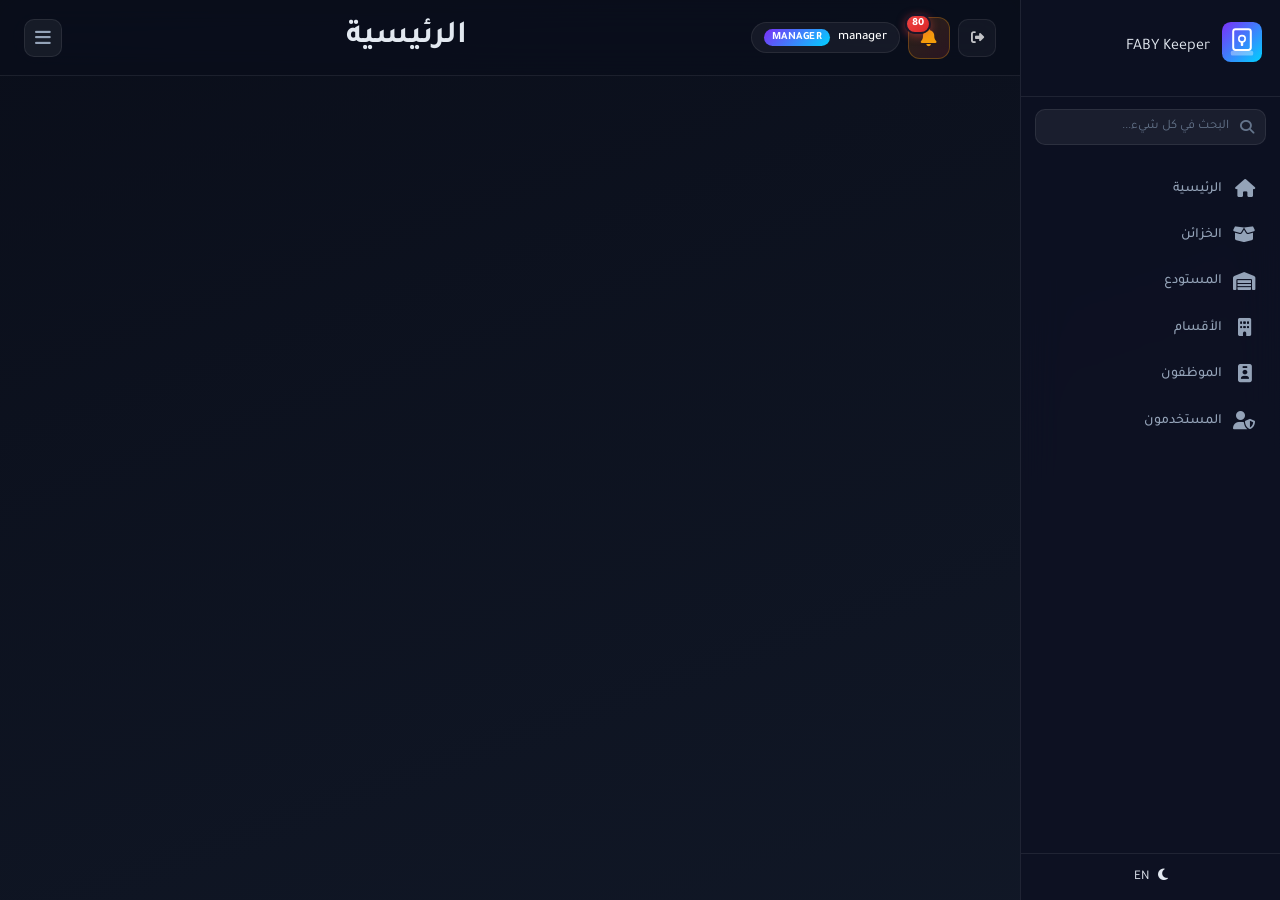
==== commit 69dcb5f3: "Add in-browser mock API so FABY Keeper UI runs without a backend Co-Authored-By: Claude Sonnet 5.5 <" ====
--- a/locker-manager/index.html
+++ b/locker-manager/index.html
@@ -141,307 +141,6 @@
         [data-theme="light"] .user-form-checkbox { color: #333; }
     </style>
 </head>
-<body style="font-family: Tajawal, Inter, sans-serif;"> at auth boot */
-        body:not(.role-manager) .manager-only { display: none !important; }
-
-        /* Users management page */
-        .users-page { padding: 24px; }
-        .users-toolbar {
-            display: flex; justify-content: space-between; align-items: center;
-            margin-bottom: 20px;
-        }
-        .users-toolbar h2 { margin: 0; font-size: 22px; font-weight: 700; letter-spacing: -0.02em; }
-        .users-add-btn {
-            display: inline-flex; align-items: center; gap: 8px;
-            padding: 10px 18px; border: none; border-radius: 10px;
-            background: linear-gradient(135deg, #7b2ff7 0%, #00d2ff 100%);
-            color: #fff; font-weight: 600; font-size: 14px; cursor: pointer;
-            box-shadow: 0 6px 20px rgba(123, 47, 247, 0.3);
-            transition: transform 0.15s ease;
-            font-family: inherit;
-        }
-        .users-add-btn:hover { transform: translateY(-1px); }
-        .users-table-wrap {
-            background: rgba(255,255,255,0.03);
-            border: 1px solid rgba(255,255,255,0.06);
-            border-radius: 14px;
-            overflow: auto;
-        }
-        [data-theme="light"] .users-table-wrap { background: #fff; border-color: rgba(0,0,0,0.08); }
-        .users-table { width: 100%; border-collapse: collapse; }
-        .users-table th, .users-table td { padding: 14px 18px; text-align: start; font-size: 14px; }
-        .users-table th {
-            background: rgba(255,255,255,0.04);
-            font-weight: 600; font-size: 12px;
-            text-transform: uppercase; letter-spacing: 0.05em;
-            color: rgba(255,255,255,0.55);
-            border-bottom: 1px solid rgba(255,255,255,0.06);
-        }
-        [data-theme="light"] .users-table th { background: #f7f7fa; color: #555; border-color: rgba(0,0,0,0.06); }
-        .users-table tbody tr { border-top: 1px solid rgba(255,255,255,0.04); }
-        [data-theme="light"] .users-table tbody tr { border-color: rgba(0,0,0,0.05); }
-        .role-chip {
-            display: inline-block; padding: 3px 10px; border-radius: 999px;
-            font-size: 11px; font-weight: 700; text-transform: uppercase; letter-spacing: 0.04em;
-        }
-        .role-chip.manager  { background: linear-gradient(135deg, #7b2ff7, #00d2ff); color: #fff; }
-        .role-chip.admin    { background: rgba(59, 130, 246, 0.2); color: #60a5fa; border: 1px solid rgba(59, 130, 246, 0.3); }
-        .role-chip.employee { background: rgba(34, 197, 94, 0.15); color: #4ade80; border: 1px solid rgba(34, 197, 94, 0.3); }
-        .status-chip {
-            display: inline-block; padding: 3px 10px; border-radius: 999px;
-            font-size: 11px; font-weight: 600;
-        }
-        .status-chip.active   { background: rgba(34, 197, 94, 0.15); color: #4ade80; }
-        .status-chip.inactive { background: rgba(239, 68, 68, 0.15); color: #ff7a7a; }
-        .users-row-actions { display: flex; gap: 6px; justify-content: flex-end; }
-        .users-row-actions button {
-            border: 1px solid rgba(255,255,255,0.08);
-            background: rgba(255,255,255,0.04);
-            color: rgba(255,255,255,0.8);
-            width: 34px; height: 34px; border-radius: 8px; cursor: pointer;
-            display: inline-flex; align-items: center; justify-content: center;
-            transition: all 0.15s ease;
-            font-family: inherit;
-        }
-        [data-theme="light"] .users-row-actions button { border-color: rgba(0,0,0,0.08); background: #f7f7fa; color: #444; }
-        .users-row-actions button:hover { background: rgba(123, 47, 247, 0.15); border-color: rgba(123, 47, 247, 0.4); color: #c5a3ff; }
-        .users-row-actions button.danger:hover { background: rgba(239, 68, 68, 0.15); border-color: rgba(239, 68, 68, 0.4); color: #ff7a7a; }
-
-        /* User modal form fields */
-        .user-form-field { display: block; margin-bottom: 14px; }
-        .user-form-field label { display: block; font-size: 13px; font-weight: 500; color: rgba(255,255,255,0.75); margin-bottom: 6px; }
-        [data-theme="light"] .user-form-field label { color: #444; }
-        .user-form-field input[type="text"],
-        .user-form-field input[type="password"],
-        .user-form-field select {
-            width: 100%; padding: 11px 14px;
-            background: rgba(255,255,255,0.04);
-            border: 1px solid rgba(255,255,255,0.1);
-            border-radius: 10px;
-            color: #fff; font-size: 14px; font-family: inherit;
-        }
-        [data-theme="light"] .user-form-field input,
-        [data-theme="light"] .user-form-field select {
-            background: #fff; border-color: rgba(0,0,0,0.12); color: #111;
-        }
-        .user-form-field input:focus, .user-form-field select:focus {
-            outline: none; border-color: rgba(123, 47, 247, 0.6);
-            box-shadow: 0 0 0 4px rgba(123, 47, 247, 0.12);
-        }
-        .user-form-checkbox { display: flex; align-items: center; gap: 8px; font-size: 14px; color: rgba(255,255,255,0.8); }
-        [data-theme="light"] .user-form-checkbox { color: #333; }
-    </style>
-<style>
-      .ejoy-sub-active{
-        color: #1296ba !important;
-      }
-      
-      .ejoy-sub-hovered{
-        color: #1296ba !important;
-      }
-      .ejoy-sub-clzz{
-        cursor: pointer;
-        
-        lineHeight: 1.2;
-          font-size: 28px;
-          color: #FFCC00; background: rgba(17, 17, 17, 0.7);
-        
-      }
-      .ejoy-sub-clzz:hover{
-        color: #1296ba !important;
-      }
-      .ej-trans-sub{
-        position: absolute !important;
-        width: 100% !important;
-        display: flex !important;
-        justify-content: center !important;
-        align-items: center !important;
-        z-index: 9999999 !important;
-        cursor: move;
-      }
-      .ej-trans-sub > span{
-        color: #3CF9ED;
-        font-size: 18px;
-        text-align: center;
-        padding: 0 16px;
-        line-height: 1.5;
-        background: rgba(32, 26, 25, 0.8);
-        // text-shadow: 0px 1px 4px black;
-        padding: 0 8px;
-        
-        lineHeight: 1.2;
-        font-size: 16px;
-        color: #0CB1C7; background: rgba(67, 65, 65, 0.7);
-      
-      }
-      .ej-full-screen-video{
-        position: absolute;
-        width: 30px;
-        height: 30px;
-        top: 30px;
-        right: 10px;
-        display: flex;
-        justify-content: center;
-        align-items: center;
-        z-index: 99999999;
-        cursor: pointer;
-      }
-      .ej-main-sub{
-        position: absolute !important;
-        width: 100% !important;
-        display: flex !important;
-        justify-content: center !important;
-        align-items: center !important;
-        z-index: 99999999 !important;
-        cursor: move;
-        padding: 0 8px;
-      }
-      .ej-main-sub > span{
-        color: white;
-        font-size: 20px;
-        line-height: 1.5;
-        text-align: center;
-        background: rgba(32, 26, 25, 0.8);
-        padding: 2px 8px;
-        font-weight: normal !important;
-        
-        lineHeight: 1.2;
-          font-size: 28px;
-          color: #FFCC00; background: rgba(17, 17, 17, 0.7);
-        
-      }
-
-      .ej-main-sub .ejoy-sub-clzz{
-        background: transparent !important
-      }
-
-      .tran-subtitle > span{
-        cursor: pointer;
-        padding-left: 10px;
-        top: 2px;
-        position: relative;
-      }
-
-      .tran-subtitle > span > span{
-        position: absolute;
-        top: -170%;
-        background: rgba(0,0,0,0.5);
-        font-size: 13px;
-        line-height: 20px;
-        padding: 2px 8px;
-        color: white;
-        display: none;
-        border-radius: 4px;
-        white-space: nowrap;
-        left: -50%;
-        font-weight: normal;
-      }
-
-      .viewPopupPro {
-        z-index: 2147483647;
-        cursor: auto;
-        position: absolute;
-        z-index: 2147483647;
-        background: #111111;
-        transition: opacity 1s;
-        width: 172px;
-        height: 66px;
-        opacity: 1;
-        border-radius: 6px;
-        display: flex;
-        flex-direction: column;
-        justify-content: center;
-        align-items: center;
-      }
-
-      .titlePopupPro {
-        font-style: normal;
-        font-weight: 400;
-        font-size: 10px;
-        line-height: 12px;
-        color: #E5E5E5;
-        text-shadow: 0px 3px 3px rgba(0, 0, 0, 0.25);
-      }
-  
-      .viewGoPro {
-        background: #FFCC00;
-        border-radius: 72.6257px;
-        display: flex;
-        justify-content: center;
-        align-items: center;
-        margin-top: 8px;
-        padding-left: 10px;
-        cursor: pointer;
-  
-      }
-
-      .viewGoPro svg {
-        pointer-events: none;
-      }
-      
-      .textGoPro {
-        font-style: normal;
-        font-weight: 600;
-        font-size: 10px;
-        line-height: 12px;
-        pointer-events: none;
-        text-align: center;
-        color: #FFFFFF;
-        padding: 4px 14px 4px 4px;
-      }
-
-      .viewPopupPro{
-        top: auto !important;
-        bottom: 15px !important;
-      }
-
-      .view-icon-copy-main-sub:hover > span,
-      .view-icon-edit-sub:hover > span,
-      .view-icon-exit-full-sub:hover > span,
-      .view-icon-full-sub:hover > span,
-      .iconCrownGoPro:hover > span,
-      .view-icon-copy-tran-sub:hover > span {
-        display: block;
-      }
-
-      .iconCrownGoPro{
-        padding-left: 0px !important;
-        padding-right: 8px !important;
-      }
-      .iconCrownGoPro svg{
-        width: 17px;
-        height: 17px;
-      }
-      .view-icon-full-sub, .view-icon-exit-full-sub {
-        display: flex;
-      }
-
-      .view-icon-full-sub > svg, .view-icon-exit-full-sub > svg {
-        pointer-events: none;
-      }
-
-      .tran-subtitle > span > svg{
-        width: 16px;
-        height: 16px;
-        pointer-events: none;
-        display: inline-flex !important;
-        vertical-align: baseline !important;
-      }
-      
-      .view-icon-copy-main-sub > svg{
-        pointer-events: none;
-        color: #FFCC00
-      }
-
-      .iconCrownGoPro{
-        padding-left: 0 !important;
-        padding-right: 8px !important;
-      }
-      .view-icon-copy-tran-sub > svg{
-        pointer-events: none;
-        color: #0CB1C7
-      }
-      </style></head>
 <body style="font-family: Tajawal, Inter, sans-serif;">
 
 <div class="app-layout">
@@ -2354,6 +2053,7 @@
 
 <!-- Scripts -->
 <script src="api.js"></script>
+<script src="mock-api.js"></script>
 <script src="app.js"></script>
 </body>
 </html>
